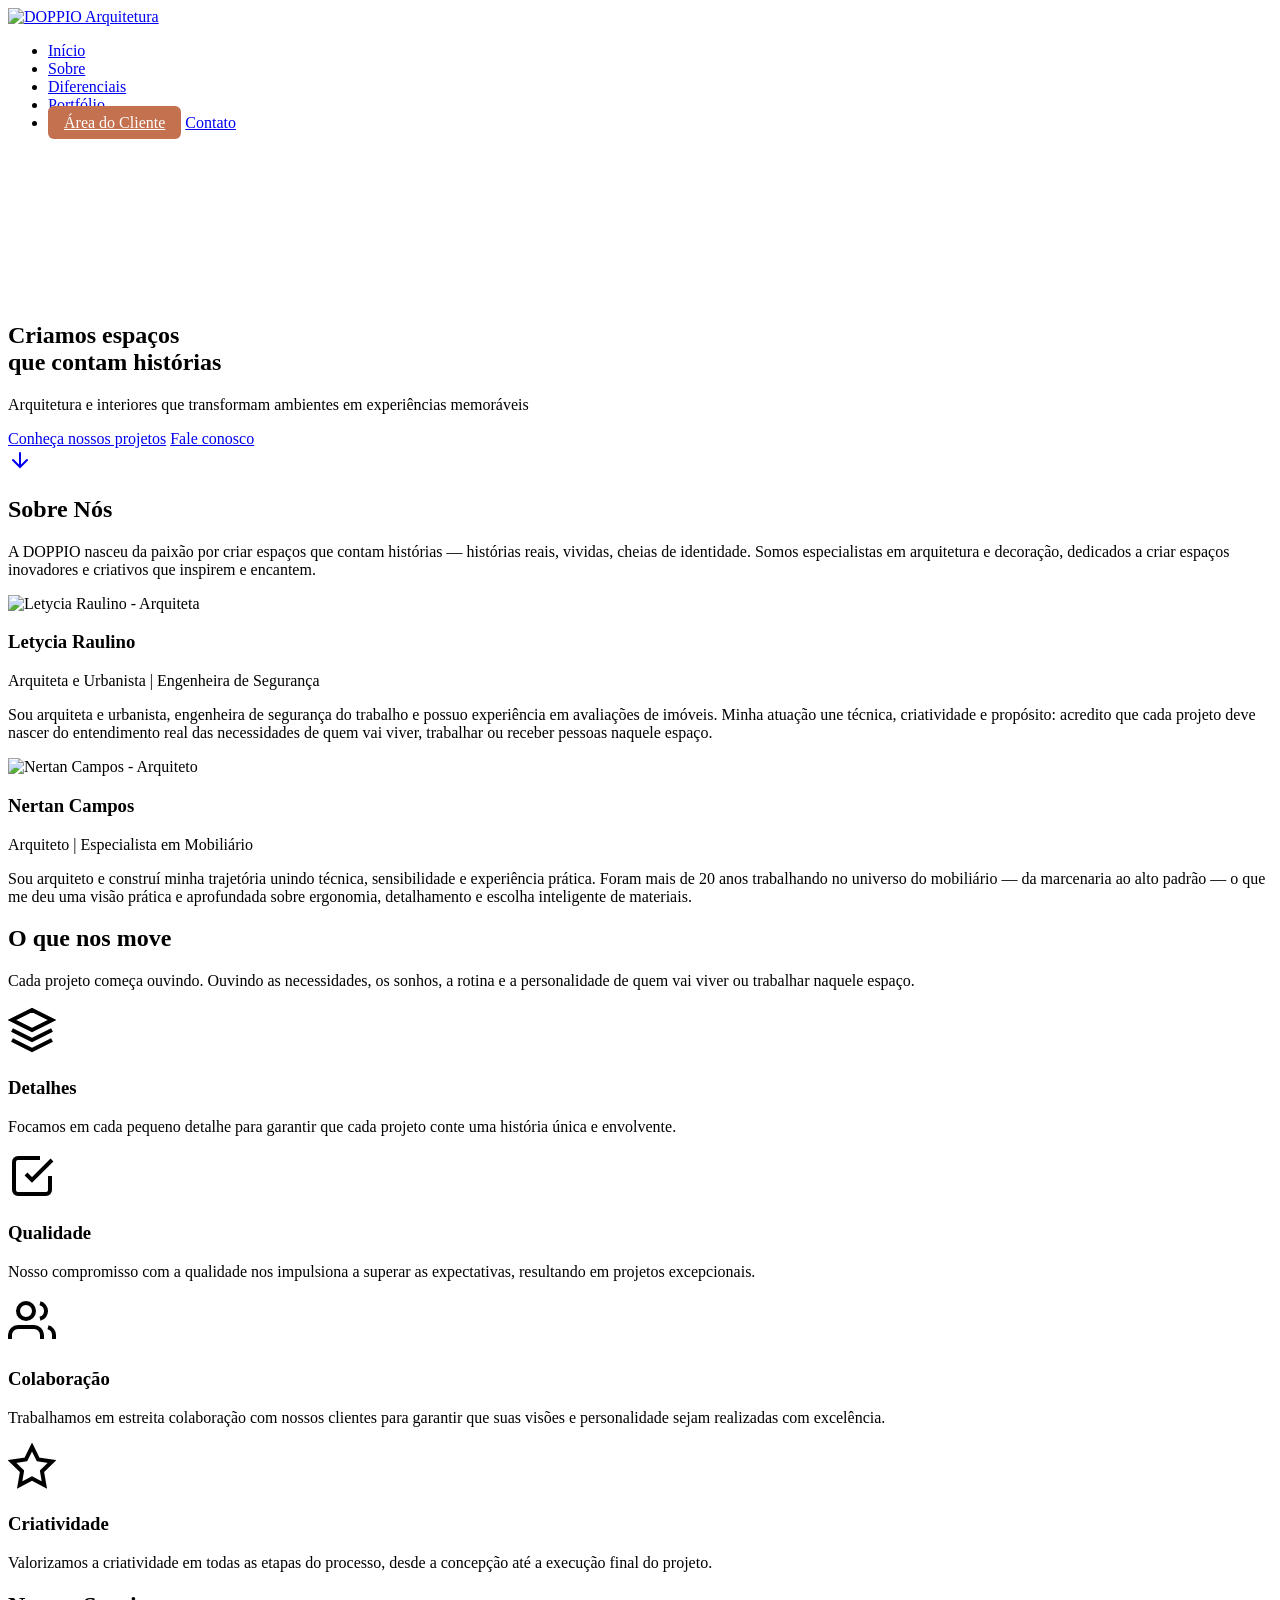
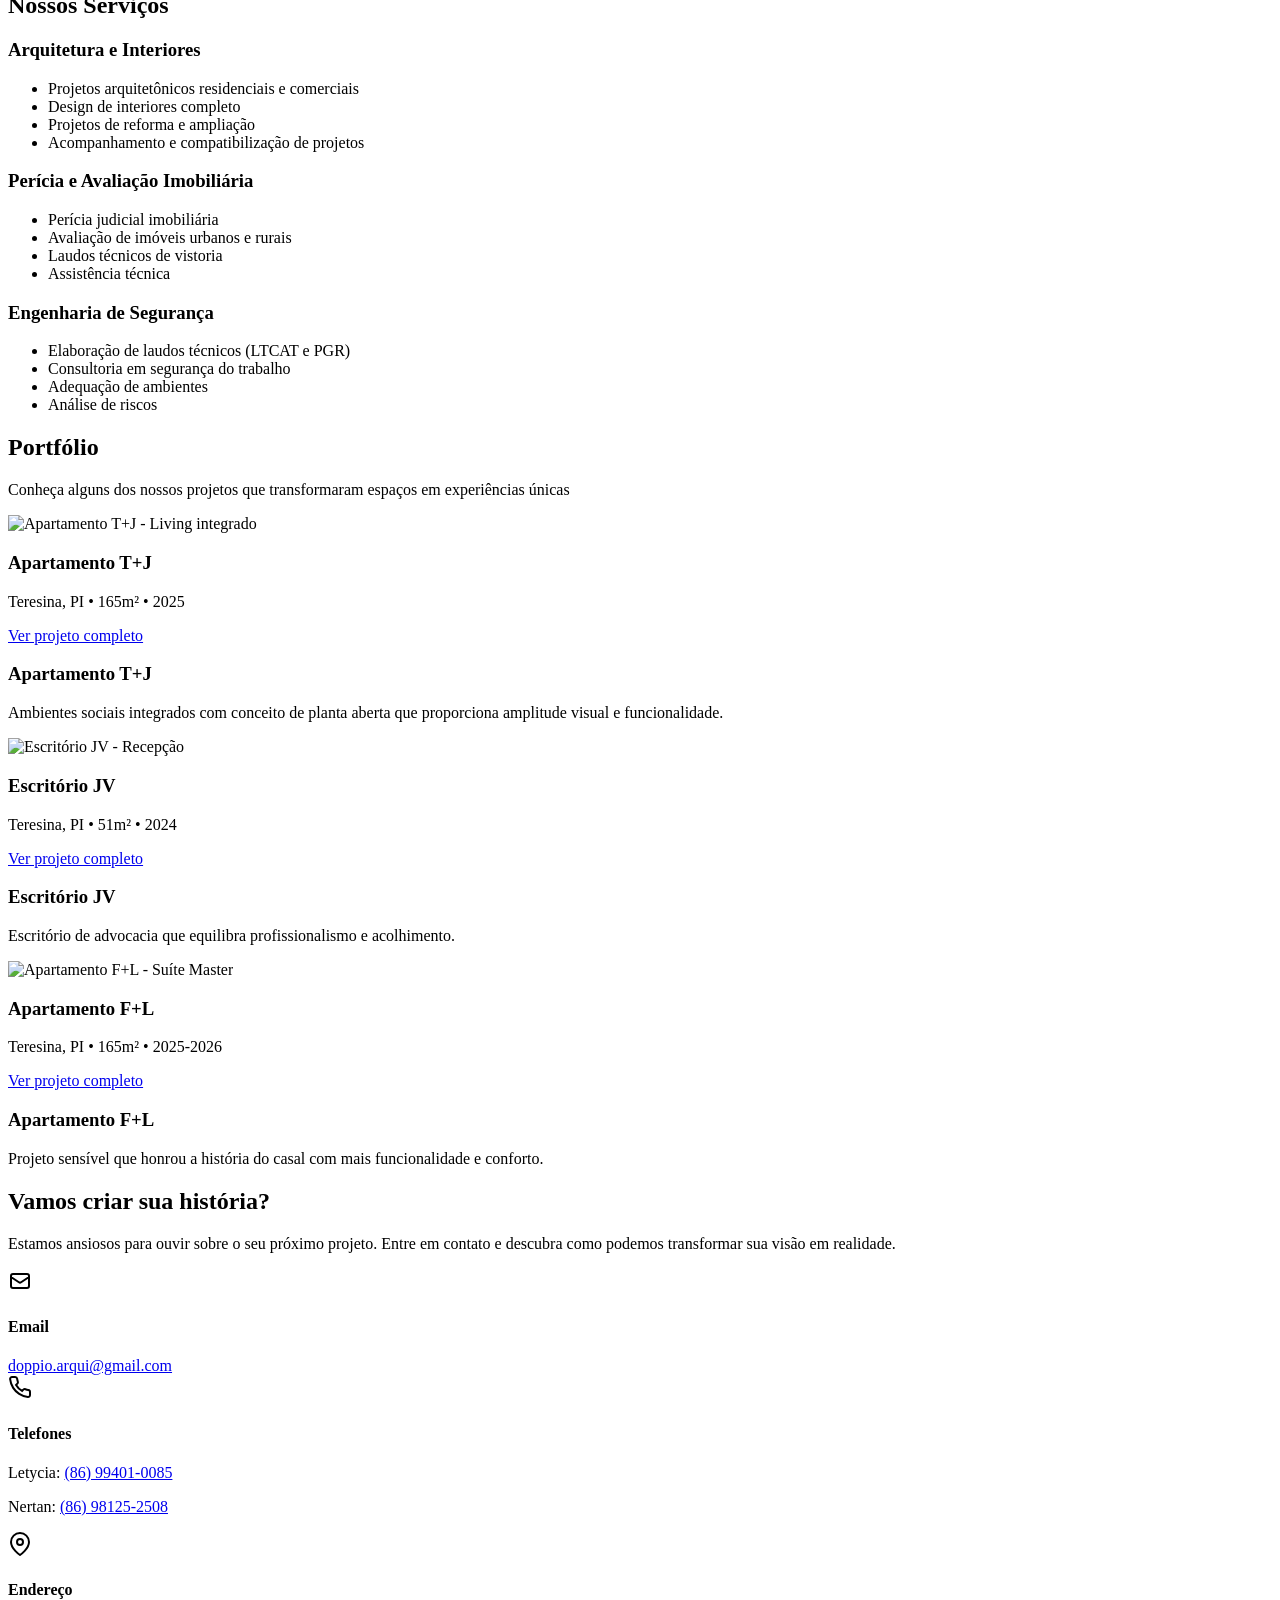
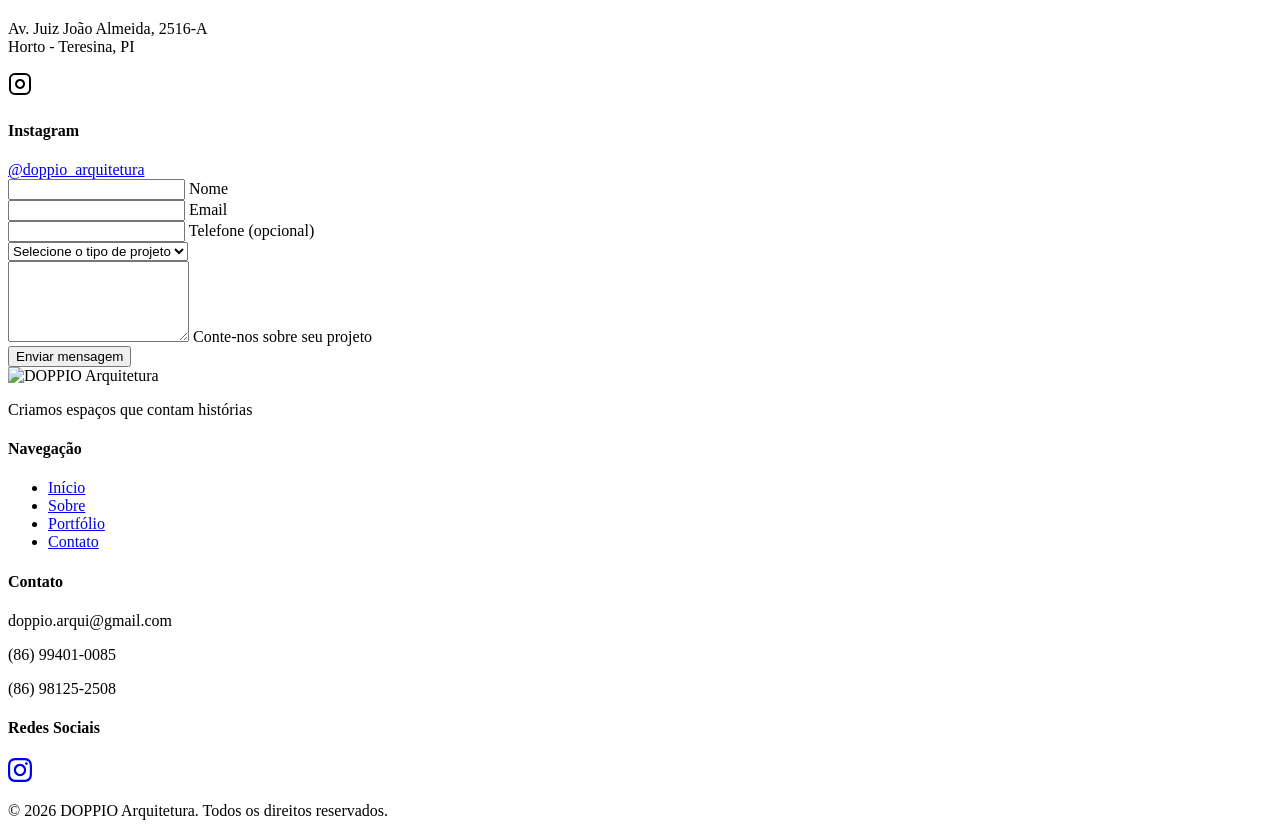
==== index.html @ f311c75b "Add files via upload" ====
<!DOCTYPE html>
<html lang="pt-BR">
<head>
    <meta charset="UTF-8">
    <meta name="viewport" content="width=device-width, initial-scale=1.0">
    <meta name="description" content="DOPPIO Arquitetura - Criamos espaços que contam histórias. Arquitetura e interiores em Teresina, Piauí.">
    <meta name="keywords" content="arquitetura, interiores, design, Teresina, Piauí, DOPPIO">
    <title>DOPPIO Arquitetura | Criamos espaços que contam histórias</title>
    
    <!-- Favicon -->
    <link rel="icon" type="image/png" href="public/images/logos/logo-preto.png">
    
    <!-- Fonts -->
    <link rel="preconnect" href="https://fonts.googleapis.com">
    <link rel="preconnect" href="https://fonts.gstatic.com" crossorigin>
    <link href="https://fonts.googleapis.com/css2?family=Montserrat:wght@300;400;500;600;700&family=Inter:wght@300;400;500;600&display=swap" rel="stylesheet">
    
    <!-- Styles -->
    <link rel="stylesheet" href="styles/main.css">
</head>
<body>
    <!-- HEADER / NAVIGATION -->
    <header class="header" id="header">
        <nav class="nav container">
            <a href="#" class="nav__logo">
                <img src="public/images/logos/logo-preto.png" alt="DOPPIO Arquitetura" class="nav__logo-img">
            </a>
            
            <div class="nav__menu" id="nav-menu">
                <ul class="nav__list">
                    <li class="nav__item"><a href="#home" class="nav__link active">Início</a></li>
                    <li class="nav__item"><a href="#sobre" class="nav__link">Sobre</a></li>
                    <li class="nav__item"><a href="#diferenciais" class="nav__link">Diferenciais</a></li>
                    <li class="nav__item"><a href="#portfolio" class="nav__link">Portfólio</a></li>
                    <li class="nav__item"><a href="https://portal.doppioarq.com.br" target="_blank" style="background: var(--terracota, #C4714F); color: white; padding: 0.5rem 1rem; border-radius: 6px;">Área do Cliente</a>
                <a href="#contato" class="nav__link nav__link--cta">Contato</a></li>
                </ul>
            </div>

            <div class="nav__toggle" id="nav-toggle">
                <span></span>
                <span></span>
                <span></span>
            </div>
        </nav>
    </header>

    <!-- HERO SECTION com vídeo -->
    <section class="hero" id="home">
        <div class="hero__video-container">
            <video class="hero__video" autoplay muted loop playsinline>
                <source src="public/videos/hero.mp4" type="video/mp4">
            </video>
            <div class="hero__overlay"></div>
        </div>
        
        <div class="hero__content">
            <h1 class="hero__title">
                Criamos espaços<br>que contam <span class="hero__title--highlight">histórias</span>
            </h1>
            <p class="hero__subtitle">
                Arquitetura e interiores que transformam ambientes em experiências memoráveis
            </p>
            <div class="hero__cta">
                <a href="#portfolio" class="btn btn--primary">Conheça nossos projetos</a>
                <a href="#contato" class="btn btn--secondary">Fale conosco</a>
            </div>
        </div>

        <a href="#sobre" class="hero__scroll">
            <svg width="24" height="24" viewBox="0 0 24 24" fill="none">
                <path d="M12 5v14M19 12l-7 7-7-7" stroke="currentColor" stroke-width="2" stroke-linecap="round"/>
            </svg>
        </a>
    </section>

    <!-- SOBRE NÓS -->
    <section class="about" id="sobre">
        <div class="container">
            <div class="about__intro">
                <h2 class="section__title">Sobre Nós</h2>
                <p class="about__intro-text">
                    A DOPPIO nasceu da paixão por criar espaços que contam histórias — histórias reais, vividas, cheias de identidade. Somos especialistas em arquitetura e decoração, dedicados a criar espaços inovadores e criativos que inspirem e encantem.
                </p>
            </div>

            <div class="about__team">
                <!-- Letycia -->
                <div class="about__member">
                    <div class="about__member-image">
                        <img src="public/images/equipe/letycia.jpg" alt="Letycia Raulino - Arquiteta">
                    </div>
                    <div class="about__member-info">
                        <h3 class="about__member-name">Letycia Raulino</h3>
                        <p class="about__member-title">Arquiteta e Urbanista | Engenheira de Segurança</p>
                        <p class="about__member-bio">
                            Sou arquiteta e urbanista, engenheira de segurança do trabalho e possuo experiência em avaliações de imóveis. Minha atuação une técnica, criatividade e propósito: acredito que cada projeto deve nascer do entendimento real das necessidades de quem vai viver, trabalhar ou receber pessoas naquele espaço.
                        </p>
                    </div>
                </div>

                <!-- Nertan -->
                <div class="about__member about__member--reverse">
                    <div class="about__member-image">
                        <img src="public/images/equipe/nertan.jpg" alt="Nertan Campos - Arquiteto">
                    </div>
                    <div class="about__member-info">
                        <h3 class="about__member-name">Nertan Campos</h3>
                        <p class="about__member-title">Arquiteto | Especialista em Mobiliário</p>
                        <p class="about__member-bio">
                            Sou arquiteto e construí minha trajetória unindo técnica, sensibilidade e experiência prática. Foram mais de 20 anos trabalhando no universo do mobiliário — da marcenaria ao alto padrão — o que me deu uma visão prática e aprofundada sobre ergonomia, detalhamento e escolha inteligente de materiais.
                        </p>
                    </div>
                </div>
            </div>
        </div>
    </section>

    <!-- O QUE NOS MOVE -->
    <section class="values">
        <div class="container">
            <h2 class="section__title">O que nos move</h2>
            <p class="values__intro">
                Cada projeto começa ouvindo. Ouvindo as necessidades, os sonhos, a rotina e a personalidade de quem vai viver ou trabalhar naquele espaço.
            </p>

            <div class="values__grid">
                <div class="value__card">
                    <div class="value__icon">
                        <svg width="48" height="48" viewBox="0 0 24 24" fill="none">
                            <path d="M12 2L2 7l10 5 10-5-10-5zM2 17l10 5 10-5M2 12l10 5 10-5" stroke="currentColor" stroke-width="2"/>
                        </svg>
                    </div>
                    <h3 class="value__title">Detalhes</h3>
                    <p class="value__text">
                        Focamos em cada pequeno detalhe para garantir que cada projeto conte uma história única e envolvente.
                    </p>
                </div>

                <div class="value__card">
                    <div class="value__icon">
                        <svg width="48" height="48" viewBox="0 0 24 24" fill="none">
                            <path d="M9 11l3 3L22 4M21 12v7a2 2 0 01-2 2H5a2 2 0 01-2-2V5a2 2 0 012-2h11" stroke="currentColor" stroke-width="2"/>
                        </svg>
                    </div>
                    <h3 class="value__title">Qualidade</h3>
                    <p class="value__text">
                        Nosso compromisso com a qualidade nos impulsiona a superar as expectativas, resultando em projetos excepcionais.
                    </p>
                </div>

                <div class="value__card">
                    <div class="value__icon">
                        <svg width="48" height="48" viewBox="0 0 24 24" fill="none">
                            <path d="M17 21v-2a4 4 0 00-4-4H5a4 4 0 00-4 4v2M23 21v-2a4 4 0 00-3-3.87M16 3.13a4 4 0 010 7.75M9 11a4 4 0 100-8 4 4 0 000 8z" stroke="currentColor" stroke-width="2"/>
                        </svg>
                    </div>
                    <h3 class="value__title">Colaboração</h3>
                    <p class="value__text">
                        Trabalhamos em estreita colaboração com nossos clientes para garantir que suas visões e personalidade sejam realizadas com excelência.
                    </p>
                </div>

                <div class="value__card">
                    <div class="value__icon">
                        <svg width="48" height="48" viewBox="0 0 24 24" fill="none">
                            <path d="M12 2l3.09 6.26L22 9.27l-5 4.87 1.18 6.88L12 17.77l-6.18 3.25L7 14.14 2 9.27l6.91-1.01L12 2z" stroke="currentColor" stroke-width="2"/>
                        </svg>
                    </div>
                    <h3 class="value__title">Criatividade</h3>
                    <p class="value__text">
                        Valorizamos a criatividade em todas as etapas do processo, desde a concepção até a execução final do projeto.
                    </p>
                </div>
            </div>
        </div>
    </section>

    <!-- DIFERENCIAIS -->
    <section class="differentials" id="diferenciais">
        <div class="container">
            <h2 class="section__title">Nossos Serviços</h2>
            
            <div class="differentials__grid">
                <div class="differential__card">
                    <h3 class="differential__title">Arquitetura e Interiores</h3>
                    <ul class="differential__list">
                        <li>Projetos arquitetônicos residenciais e comerciais</li>
                        <li>Design de interiores completo</li>
                        <li>Projetos de reforma e ampliação</li>
                        <li>Acompanhamento e compatibilização de projetos</li>
                    </ul>
                </div>

                <div class="differential__card">
                    <h3 class="differential__title">Perícia e Avaliação Imobiliária</h3>
                    <ul class="differential__list">
                        <li>Perícia judicial imobiliária</li>
                        <li>Avaliação de imóveis urbanos e rurais</li>
                        <li>Laudos técnicos de vistoria</li>
                        <li>Assistência técnica</li>
                    </ul>
                </div>

                <div class="differential__card">
                    <h3 class="differential__title">Engenharia de Segurança</h3>
                    <ul class="differential__list">
                        <li>Elaboração de laudos técnicos (LTCAT e PGR)</li>
                        <li>Consultoria em segurança do trabalho</li>
                        <li>Adequação de ambientes</li>
                        <li>Análise de riscos</li>
                    </ul>
                </div>
            </div>
        </div>
    </section>

    <!-- PORTFÓLIO -->
    <section class="portfolio" id="portfolio">
        <div class="container">
            <h2 class="section__title">Portfólio</h2>
            <p class="portfolio__intro">
                Conheça alguns dos nossos projetos que transformaram espaços em experiências únicas
            </p>

            <div class="portfolio__grid">
                <!-- Projeto 1 - Apartamento T+J -->
                <article class="portfolio__item">
                    <div class="portfolio__image">
                        <img src="public/images/projetos/apartamento-tj/01-capa.png" alt="Apartamento T+J - Living integrado">
                        <div class="portfolio__overlay">
                            <h3 class="portfolio__title">Apartamento T+J</h3>
                            <p class="portfolio__meta">Teresina, PI • 165m² • 2025</p>
                            <a href="apartamento-tj.html" class="btn btn--primary btn--small">Ver projeto completo</a>
                        </div>
                    </div>
                    <div class="portfolio__info">
                        <h3>Apartamento T+J</h3>
                        <p>Ambientes sociais integrados com conceito de planta aberta que proporciona amplitude visual e funcionalidade.</p>
                    </div>
                </article>

                <!-- Projeto 2 - Escritório JV -->
                <article class="portfolio__item">
                    <div class="portfolio__image">
                        <img src="public/images/projetos/escritorio-jv/01-capa.png" alt="Escritório JV - Recepção">
                        <div class="portfolio__overlay">
                            <h3 class="portfolio__title">Escritório JV</h3>
                            <p class="portfolio__meta">Teresina, PI • 51m² • 2024</p>
                            <a href="escritorio-jv.html" class="btn btn--primary btn--small">Ver projeto completo</a>
                        </div>
                    </div>
                    <div class="portfolio__info">
                        <h3>Escritório JV</h3>
                        <p>Escritório de advocacia que equilibra profissionalismo e acolhimento.</p>
                    </div>
                </article>

                <!-- Projeto 3 - Apartamento F+L -->
                <article class="portfolio__item">
                    <div class="portfolio__image">
                        <img src="public/images/projetos/apartamento-fl/01-capa.png" alt="Apartamento F+L - Suíte Master">
                        <div class="portfolio__overlay">
                            <h3 class="portfolio__title">Apartamento F+L</h3>
                            <p class="portfolio__meta">Teresina, PI • 165m² • 2025-2026</p>
                            <a href="apartamento-fl.html" class="btn btn--primary btn--small">Ver projeto completo</a>
                        </div>
                    </div>
                    <div class="portfolio__info">
                        <h3>Apartamento F+L</h3>
                        <p>Projeto sensível que honrou a história do casal com mais funcionalidade e conforto.</p>
                    </div>
                </article>
            </div>
        </div>
    </section>

    <!-- CONTATO -->
    <section class="contact" id="contato">
        <div class="container">
            <h2 class="section__title">Vamos criar sua história?</h2>
            <p class="contact__intro">
                Estamos ansiosos para ouvir sobre o seu próximo projeto. Entre em contato e descubra como podemos transformar sua visão em realidade.
            </p>

            <div class="contact__content">
                <div class="contact__info">
                    <div class="contact__item">
                        <svg width="24" height="24" viewBox="0 0 24 24" fill="none">
                            <path d="M3 8l7.89 5.26a2 2 0 002.22 0L21 8M5 19h14a2 2 0 002-2V7a2 2 0 00-2-2H5a2 2 0 00-2 2v10a2 2 0 002 2z" stroke="currentColor" stroke-width="2"/>
                        </svg>
                        <div>
                            <h4>Email</h4>
                            <a href="mailto:doppio.arqui@gmail.com">doppio.arqui@gmail.com</a>
                        </div>
                    </div>

                    <div class="contact__item">
                        <svg width="24" height="24" viewBox="0 0 24 24" fill="none">
                            <path d="M22 16.92v3a2 2 0 01-2.18 2 19.79 19.79 0 01-8.63-3.07 19.5 19.5 0 01-6-6 19.79 19.79 0 01-3.07-8.67A2 2 0 014.11 2h3a2 2 0 012 1.72 12.84 12.84 0 00.7 2.81 2 2 0 01-.45 2.11L8.09 9.91a16 16 0 006 6l1.27-1.27a2 2 0 012.11-.45 12.84 12.84 0 002.81.7A2 2 0 0122 16.92z" stroke="currentColor" stroke-width="2"/>
                        </svg>
                        <div>
                            <h4>Telefones</h4>
                            <p>Letycia: <a href="tel:+5586994010085">(86) 99401-0085</a></p>
                            <p>Nertan: <a href="tel:+5586981252508">(86) 98125-2508</a></p>
                        </div>
                    </div>

                    <div class="contact__item">
                        <svg width="24" height="24" viewBox="0 0 24 24" fill="none">
                            <path d="M21 10c0 7-9 13-9 13s-9-6-9-13a9 9 0 0118 0z" stroke="currentColor" stroke-width="2"/>
                            <circle cx="12" cy="10" r="3" stroke="currentColor" stroke-width="2"/>
                        </svg>
                        <div>
                            <h4>Endereço</h4>
                            <p>Av. Juiz João Almeida, 2516-A<br>Horto - Teresina, PI</p>
                        </div>
                    </div>

                    <div class="contact__item">
                        <svg width="24" height="24" viewBox="0 0 24 24" fill="none">
                            <rect x="2" y="2" width="20" height="20" rx="5" stroke="currentColor" stroke-width="2"/>
                            <path d="M16 11.37A4 4 0 1112.63 8 4 4 0 0116 11.37zM17.5 6.5h.01" stroke="currentColor" stroke-width="2"/>
                        </svg>
                        <div>
                            <h4>Instagram</h4>
                            <a href="https://instagram.com/doppio_arquitetura" target="_blank">@doppio_arquitetura</a>
                        </div>
                    </div>
                </div>

                <form class="contact__form" id="contact-form">
                    <div class="form__group">
                        <input type="text" id="name" name="name" required placeholder=" ">
                        <label for="name">Nome</label>
                    </div>

                    <div class="form__group">
                        <input type="email" id="email" name="email" required placeholder=" ">
                        <label for="email">Email</label>
                    </div>

                    <div class="form__group">
                        <input type="tel" id="phone" name="phone" placeholder=" ">
                        <label for="phone">Telefone (opcional)</label>
                    </div>

                    <div class="form__group">
                        <select id="project-type" name="project-type">
                            <option value="">Selecione o tipo de projeto</option>
                            <option value="residencial">Residencial</option>
                            <option value="comercial">Comercial</option>
                            <option value="reforma">Reforma</option>
                            <option value="pericia">Perícia/Avaliação</option>
                            <option value="outro">Outro</option>
                        </select>
                    </div>

                    <div class="form__group">
                        <textarea id="message" name="message" rows="5" required placeholder=" "></textarea>
                        <label for="message">Conte-nos sobre seu projeto</label>
                    </div>

                    <button type="submit" class="btn btn--primary btn--full">Enviar mensagem</button>
                </form>
            </div>
        </div>
    </section>

    <!-- FOOTER -->
    <footer class="footer">
        <div class="container">
            <div class="footer__content">
                <div class="footer__logo">
                    <img src="public/images/logos/logo-branco.png" alt="DOPPIO Arquitetura">
                    <p>Criamos espaços que contam histórias</p>
                </div>

                <div class="footer__links">
                    <h4>Navegação</h4>
                    <ul>
                        <li><a href="#home">Início</a></li>
                        <li><a href="#sobre">Sobre</a></li>
                        <li><a href="#portfolio">Portfólio</a></li>
                        <li><a href="#contato">Contato</a></li>
                    </ul>
                </div>

                <div class="footer__contact">
                    <h4>Contato</h4>
                    <p>doppio.arqui@gmail.com</p>
                    <p>(86) 99401-0085</p>
                    <p>(86) 98125-2508</p>
                </div>

                <div class="footer__social">
                    <h4>Redes Sociais</h4>
                    <a href="https://instagram.com/doppio_arquitetura" target="_blank">
                        <svg width="24" height="24" viewBox="0 0 24 24" fill="currentColor">
                            <path d="M12 2.163c3.204 0 3.584.012 4.85.07 3.252.148 4.771 1.691 4.919 4.919.058 1.265.069 1.645.069 4.849 0 3.205-.012 3.584-.069 4.849-.149 3.225-1.664 4.771-4.919 4.919-1.266.058-1.644.07-4.85.07-3.204 0-3.584-.012-4.849-.07-3.26-.149-4.771-1.699-4.919-4.92-.058-1.265-.07-1.644-.07-4.849 0-3.204.013-3.583.07-4.849.149-3.227 1.664-4.771 4.919-4.919 1.266-.057 1.645-.069 4.849-.069zm0-2.163c-3.259 0-3.667.014-4.947.072-4.358.2-6.78 2.618-6.98 6.98-.059 1.281-.073 1.689-.073 4.948 0 3.259.014 3.668.072 4.948.2 4.358 2.618 6.78 6.98 6.98 1.281.058 1.689.072 4.948.072 3.259 0 3.668-.014 4.948-.072 4.354-.2 6.782-2.618 6.979-6.98.059-1.28.073-1.689.073-4.948 0-3.259-.014-3.667-.072-4.947-.196-4.354-2.617-6.78-6.979-6.98-1.281-.059-1.69-.073-4.949-.073zm0 5.838c-3.403 0-6.162 2.759-6.162 6.162s2.759 6.163 6.162 6.163 6.162-2.759 6.162-6.163c0-3.403-2.759-6.162-6.162-6.162zm0 10.162c-2.209 0-4-1.79-4-4 0-2.209 1.791-4 4-4s4 1.791 4 4c0 2.21-1.791 4-4 4zm6.406-11.845c-.796 0-1.441.645-1.441 1.44s.645 1.44 1.441 1.44c.795 0 1.439-.645 1.439-1.44s-.644-1.44-1.439-1.44z"/>
                        </svg>
                    </a>
                </div>
            </div>

            <div class="footer__bottom">
                <p>&copy; 2026 DOPPIO Arquitetura. Todos os direitos reservados.</p>
            </div>
        </div>
    </footer>

    <!-- Scripts -->
    <script src="scripts/main.js"></script>
</body>
</html>
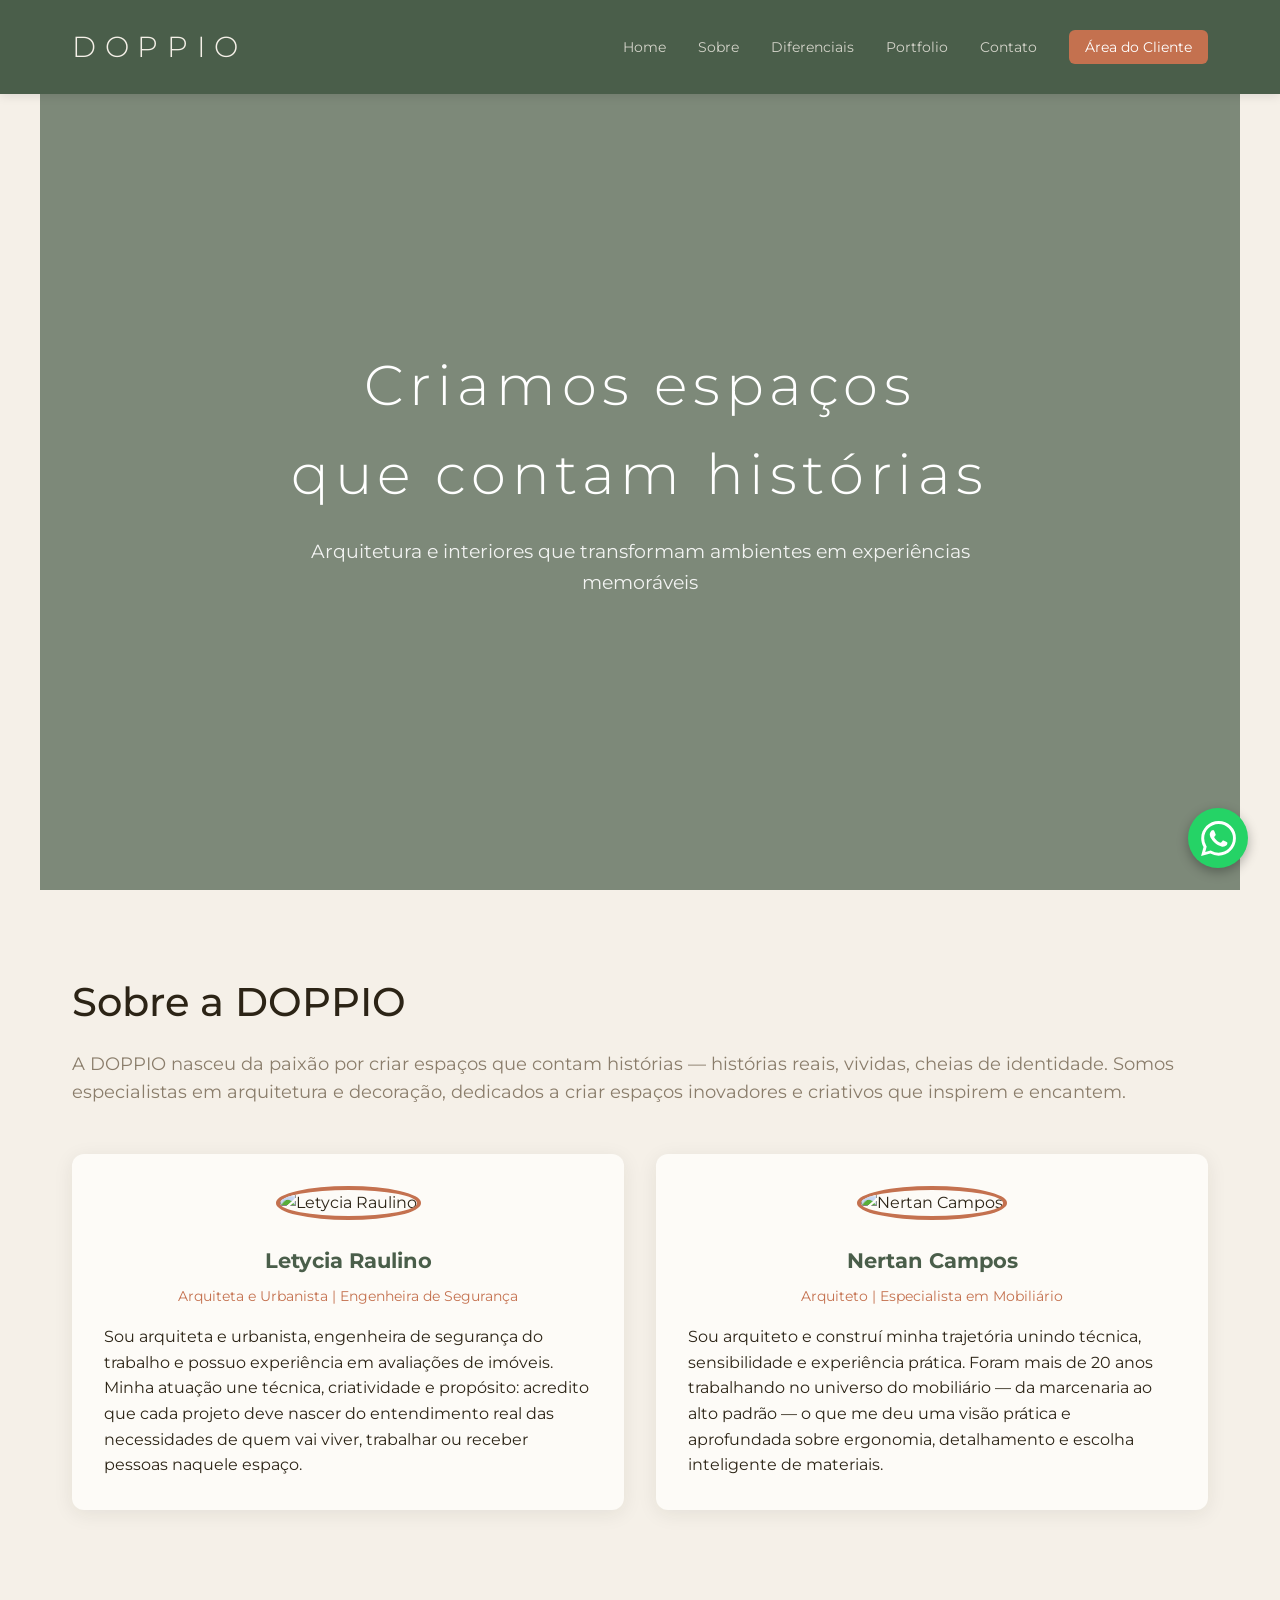
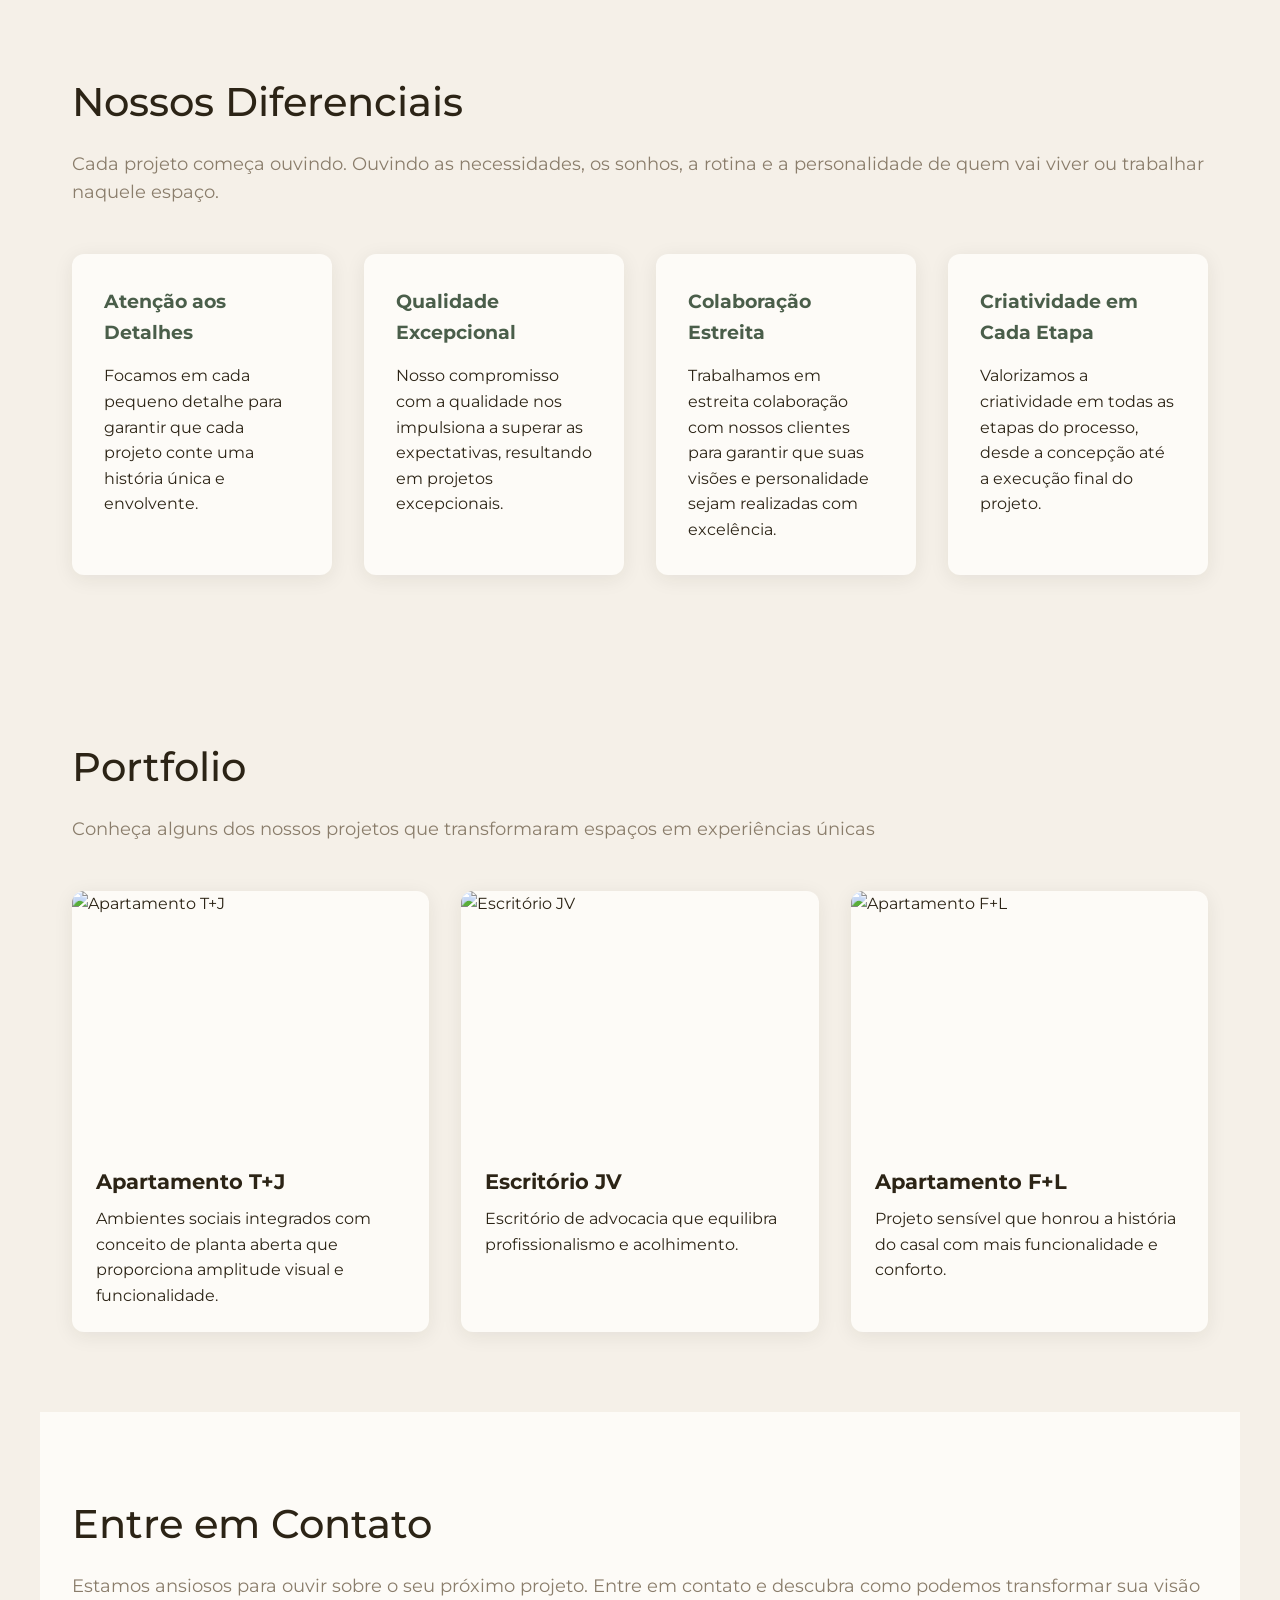
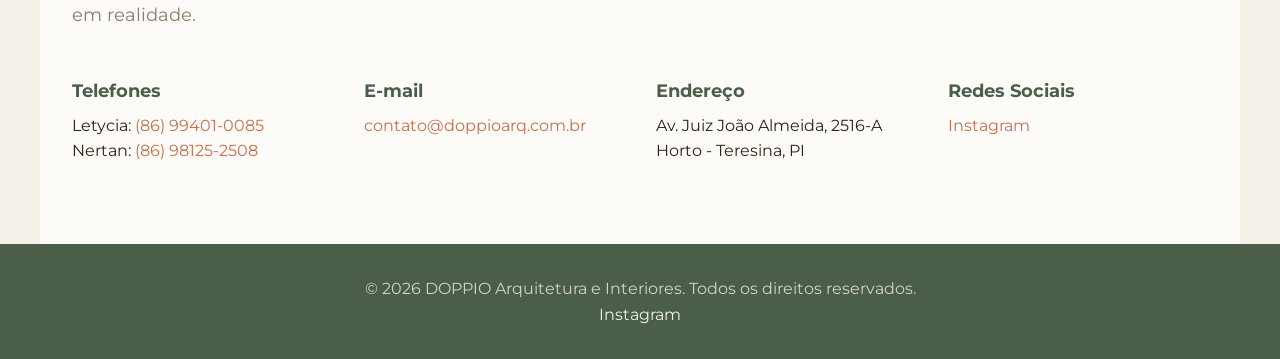
==== commit 92094210: "Atualizado" ====
--- a/index.html
+++ b/index.html
@@ -3,413 +3,648 @@
 <head>
     <meta charset="UTF-8">
     <meta name="viewport" content="width=device-width, initial-scale=1.0">
-    <meta name="description" content="DOPPIO Arquitetura - Criamos espaços que contam histórias. Arquitetura e interiores em Teresina, Piauí.">
-    <meta name="keywords" content="arquitetura, interiores, design, Teresina, Piauí, DOPPIO">
-    <title>DOPPIO Arquitetura | Criamos espaços que contam histórias</title>
-    
-    <!-- Favicon -->
-    <link rel="icon" type="image/png" href="public/images/logos/logo-preto.png">
-    
-    <!-- Fonts -->
+    <title>DOPPIO Arquitetura e Interiores - Teresina, PI</title>
     <link rel="preconnect" href="https://fonts.googleapis.com">
     <link rel="preconnect" href="https://fonts.gstatic.com" crossorigin>
-    <link href="https://fonts.googleapis.com/css2?family=Montserrat:wght@300;400;500;600;700&family=Inter:wght@300;400;500;600&display=swap" rel="stylesheet">
+    <link href="https://fonts.googleapis.com/css2?family=Montserrat:wght@300;400;500;600;700&display=swap" rel="stylesheet">
     
-    <!-- Styles -->
-    <link rel="stylesheet" href="styles/main.css">
+    <style>
+        * {
+            margin: 0;
+            padding: 0;
+            box-sizing: border-box;
+        }
+
+        :root {
+            --verde: #4A5E4A;
+            --terracota: #C4714F;
+            --terracota-dark: #A85A3A;
+            --bege: #F5F0E8;
+            --bege-dark: #EDE6D6;
+            --texto: #2C2416;
+            --texto-suave: #8A7D6B;
+            --branco: #FDFBF7;
+        }
+
+        body {
+            font-family: 'Montserrat', sans-serif;
+            background: var(--bege);
+            color: var(--texto);
+            line-height: 1.6;
+        }
+
+        header {
+            background: var(--verde);
+            padding: 1.5rem 0;
+            position: fixed;
+            width: 100%;
+            top: 0;
+            z-index: 1000;
+            box-shadow: 0 2px 10px rgba(0,0,0,0.1);
+        }
+
+        nav {
+            max-width: 1200px;
+            margin: 0 auto;
+            padding: 0 2rem;
+            display: flex;
+            justify-content: space-between;
+            align-items: center;
+        }
+
+        .logo {
+            font-size: 1.8rem;
+            font-weight: 300;
+            letter-spacing: 0.3em;
+            color: var(--bege);
+        }
+
+        nav ul {
+            display: flex;
+            list-style: none;
+            gap: 2rem;
+        }
+
+        nav a {
+            color: rgba(245, 240, 232, 0.8);
+            text-decoration: none;
+            font-size: 0.9rem;
+            transition: color 0.3s;
+        }
+
+        nav a:hover {
+            color: var(--bege);
+        }
+
+        nav a.btn-portal {
+            background: var(--terracota);
+            color: white;
+            padding: 0.5rem 1rem;
+            border-radius: 6px;
+        }
+
+        nav a.btn-portal:hover {
+            background: var(--terracota-dark);
+        }
+
+        #home {
+            margin-top: 80px;
+            position: relative;
+            min-height: 90vh;
+            display: flex;
+            align-items: center;
+            justify-content: center;
+            text-align: center;
+            color: white;
+            overflow: hidden;
+        }
+
+        #hero-video {
+            position: absolute;
+            top: 0;
+            left: 0;
+            width: 100%;
+            height: 100%;
+            object-fit: cover;
+            z-index: -2;
+        }
+
+        .hero-overlay {
+            position: absolute;
+            top: 0;
+            left: 0;
+            width: 100%;
+            height: 100%;
+            background: rgba(74, 94, 74, 0.7);
+            z-index: -1;
+        }
+
+        .hero-content {
+            max-width: 800px;
+            padding: 2rem;
+            position: relative;
+            z-index: 1;
+        }
+
+        .hero-content h1 {
+            font-size: 3.5rem;
+            font-weight: 300;
+            letter-spacing: 0.1em;
+            margin-bottom: 1rem;
+        }
+
+        .hero-content p {
+            font-size: 1.2rem;
+            margin-bottom: 2rem;
+            opacity: 0.9;
+        }
+
+        section {
+            max-width: 1200px;
+            margin: 0 auto;
+            padding: 5rem 2rem;
+        }
+
+        h2 {
+            font-size: 2.5rem;
+            font-weight: 500;
+            margin-bottom: 1rem;
+            color: var(--texto);
+        }
+
+        .subtitle {
+            font-size: 1.1rem;
+            color: var(--texto-suave);
+            margin-bottom: 3rem;
+        }
+
+        .team-grid {
+            display: grid;
+            grid-template-columns: repeat(auto-fit, minmax(300px, 1fr));
+            gap: 2rem;
+            margin-top: 3rem;
+        }
+
+        .team-member {
+            background: var(--branco);
+            padding: 2rem;
+            border-radius: 12px;
+            box-shadow: 0 4px 20px rgba(44, 36, 22, 0.08);
+            text-align: center;
+        }
+
+        .team-photo {
+            width: 150px;
+            height: 150px;
+            border-radius: 50%;
+            object-fit: cover;
+            margin: 0 auto 1.5rem;
+            border: 4px solid var(--terracota);
+        }
+
+        .team-member h3 {
+            color: var(--verde);
+            font-size: 1.3rem;
+            margin-bottom: 0.5rem;
+        }
+
+        .team-member h4 {
+            color: var(--terracota);
+            font-size: 0.9rem;
+            font-weight: 400;
+            margin-bottom: 1rem;
+        }
+
+        .team-member p {
+            text-align: left;
+        }
+
+        .cards-grid {
+            display: grid;
+            grid-template-columns: repeat(auto-fit, minmax(250px, 1fr));
+            gap: 2rem;
+            margin-top: 2rem;
+        }
+
+        .card {
+            background: var(--branco);
+            padding: 2rem;
+            border-radius: 12px;
+            box-shadow: 0 4px 20px rgba(44, 36, 22, 0.08);
+            transition: transform 0.3s;
+        }
+
+        .card:hover {
+            transform: translateY(-5px);
+        }
+
+        .card h3 {
+            font-size: 1.2rem;
+            color: var(--verde);
+            margin-bottom: 1rem;
+        }
+
+        .portfolio-grid {
+            display: grid;
+            grid-template-columns: repeat(auto-fit, minmax(350px, 1fr));
+            gap: 2rem;
+            margin-top: 2rem;
+        }
+
+        .projeto-card {
+            background: var(--branco);
+            border-radius: 12px;
+            overflow: hidden;
+            box-shadow: 0 4px 20px rgba(44, 36, 22, 0.08);
+            transition: transform 0.3s;
+            cursor: pointer;
+        }
+
+        .projeto-card:hover {
+            transform: translateY(-5px);
+        }
+
+        .projeto-img {
+            width: 100%;
+            height: 250px;
+            overflow: hidden;
+        }
+
+        .projeto-img img {
+            width: 100%;
+            height: 100%;
+            object-fit: cover;
+            transition: transform 0.3s;
+        }
+
+        .projeto-card:hover .projeto-img img {
+            transform: scale(1.1);
+        }
+
+        .projeto-info {
+            padding: 1.5rem;
+        }
+
+        .projeto-info h3 {
+            font-size: 1.3rem;
+            color: var(--texto);
+            margin-bottom: 0.5rem;
+        }
+
+        .modal {
+            display: none;
+            position: fixed;
+            top: 0;
+            left: 0;
+            width: 100%;
+            height: 100%;
+            background: rgba(0,0,0,0.95);
+            z-index: 9999;
+            padding: 2rem;
+        }
+
+        .modal.active {
+            display: flex;
+            align-items: center;
+            justify-content: center;
+        }
+
+        .modal-content {
+            max-width: 90vw;
+            max-height: 90vh;
+            background: white;
+            border-radius: 12px;
+            overflow: hidden;
+            display: flex;
+            flex-direction: column;
+        }
+
+        .modal-header {
+            padding: 1.5rem;
+            background: var(--verde);
+            color: white;
+            display: flex;
+            justify-content: space-between;
+            align-items: center;
+        }
+
+        .modal-close {
+            cursor: pointer;
+            font-size: 2rem;
+            background: var(--terracota);
+            width: 40px;
+            height: 40px;
+            display: flex;
+            align-items: center;
+            justify-content: center;
+            border-radius: 50%;
+        }
+
+        .modal-gallery {
+            display: flex;
+            overflow-x: auto;
+            padding: 2rem;
+            gap: 1rem;
+        }
+
+        .modal-gallery img {
+            max-height: 70vh;
+            border-radius: 8px;
+            cursor: pointer;
+        }
+
+        #contato {
+            background: var(--branco);
+        }
+
+        .contato-grid {
+            display: grid;
+            grid-template-columns: repeat(auto-fit, minmax(250px, 1fr));
+            gap: 2rem;
+            margin-top: 2rem;
+        }
+
+        .contato-info h3 {
+            color: var(--verde);
+            font-size: 1.1rem;
+            margin-bottom: 0.5rem;
+        }
+
+        .contato-info a {
+            color: var(--terracota);
+            text-decoration: none;
+        }
+
+        .contato-info a:hover {
+            text-decoration: underline;
+        }
+
+        footer {
+            background: var(--verde);
+            color: rgba(245, 240, 232, 0.8);
+            text-align: center;
+            padding: 2rem;
+        }
+
+        footer a {
+            color: var(--bege);
+            text-decoration: none;
+        }
+
+        .whatsapp-float {
+            position: fixed;
+            bottom: 2rem;
+            right: 2rem;
+            width: 60px;
+            height: 60px;
+            background: #25D366;
+            border-radius: 50%;
+            display: flex;
+            align-items: center;
+            justify-content: center;
+            box-shadow: 0 4px 12px rgba(0,0,0,0.3);
+            z-index: 1000;
+            transition: transform 0.3s;
+        }
+
+        .whatsapp-float:hover {
+            transform: scale(1.1);
+        }
+
+        .whatsapp-float svg {
+            width: 35px;
+            height: 35px;
+            fill: white;
+        }
+
+        @media (max-width: 768px) {
+            nav ul {
+                flex-direction: column;
+                gap: 1rem;
+            }
+
+            .hero-content h1 {
+                font-size: 2rem;
+            }
+
+            section {
+                padding: 3rem 1.5rem;
+            }
+
+            h2 {
+                font-size: 2rem;
+            }
+        }
+    </style>
 </head>
 <body>
-    <!-- HEADER / NAVIGATION -->
-    <header class="header" id="header">
-        <nav class="nav container">
-            <a href="#" class="nav__logo">
-                <img src="public/images/logos/logo-preto.png" alt="DOPPIO Arquitetura" class="nav__logo-img">
-            </a>
-            
-            <div class="nav__menu" id="nav-menu">
-                <ul class="nav__list">
-                    <li class="nav__item"><a href="#home" class="nav__link active">Início</a></li>
-                    <li class="nav__item"><a href="#sobre" class="nav__link">Sobre</a></li>
-                    <li class="nav__item"><a href="#diferenciais" class="nav__link">Diferenciais</a></li>
-                    <li class="nav__item"><a href="#portfolio" class="nav__link">Portfólio</a></li>
-                    <li class="nav__item"><a href="https://portal.doppioarq.com.br" target="_blank" style="background: var(--terracota, #C4714F); color: white; padding: 0.5rem 1rem; border-radius: 6px;">Área do Cliente</a>
-                <a href="#contato" class="nav__link nav__link--cta">Contato</a></li>
-                </ul>
-            </div>
-
-            <div class="nav__toggle" id="nav-toggle">
-                <span></span>
-                <span></span>
-                <span></span>
-            </div>
+    <header>
+        <nav>
+            <div class="logo">DOPPIO</div>
+            <ul>
+                <li><a href="#home">Home</a></li>
+                <li><a href="#sobre">Sobre</a></li>
+                <li><a href="#diferenciais">Diferenciais</a></li>
+                <li><a href="#portfolio">Portfolio</a></li>
+                <li><a href="#contato">Contato</a></li>
+                <li><a href="https://portal.doppioarq.com.br" target="_blank" class="btn-portal">Área do Cliente</a></li>
+            </ul>
         </nav>
     </header>
 
-    <!-- HERO SECTION com vídeo -->
-    <section class="hero" id="home">
-        <div class="hero__video-container">
-            <video class="hero__video" autoplay muted loop playsinline>
-                <source src="public/videos/hero.mp4" type="video/mp4">
-            </video>
-            <div class="hero__overlay"></div>
-        </div>
-        
-        <div class="hero__content">
-            <h1 class="hero__title">
-                Criamos espaços<br>que contam <span class="hero__title--highlight">histórias</span>
-            </h1>
-            <p class="hero__subtitle">
-                Arquitetura e interiores que transformam ambientes em experiências memoráveis
-            </p>
-            <div class="hero__cta">
-                <a href="#portfolio" class="btn btn--primary">Conheça nossos projetos</a>
-                <a href="#contato" class="btn btn--secondary">Fale conosco</a>
-            </div>
-        </div>
-
-        <a href="#sobre" class="hero__scroll">
-            <svg width="24" height="24" viewBox="0 0 24 24" fill="none">
-                <path d="M12 5v14M19 12l-7 7-7-7" stroke="currentColor" stroke-width="2" stroke-linecap="round"/>
-            </svg>
-        </a>
-    </section>
-
-    <!-- SOBRE NÓS -->
-    <section class="about" id="sobre">
-        <div class="container">
-            <div class="about__intro">
-                <h2 class="section__title">Sobre Nós</h2>
-                <p class="about__intro-text">
-                    A DOPPIO nasceu da paixão por criar espaços que contam histórias — histórias reais, vividas, cheias de identidade. Somos especialistas em arquitetura e decoração, dedicados a criar espaços inovadores e criativos que inspirem e encantem.
-                </p>
-            </div>
-
-            <div class="about__team">
-                <!-- Letycia -->
-                <div class="about__member">
-                    <div class="about__member-image">
-                        <img src="public/images/equipe/letycia.jpg" alt="Letycia Raulino - Arquiteta">
-                    </div>
-                    <div class="about__member-info">
-                        <h3 class="about__member-name">Letycia Raulino</h3>
-                        <p class="about__member-title">Arquiteta e Urbanista | Engenheira de Segurança</p>
-                        <p class="about__member-bio">
-                            Sou arquiteta e urbanista, engenheira de segurança do trabalho e possuo experiência em avaliações de imóveis. Minha atuação une técnica, criatividade e propósito: acredito que cada projeto deve nascer do entendimento real das necessidades de quem vai viver, trabalhar ou receber pessoas naquele espaço.
-                        </p>
-                    </div>
-                </div>
-
-                <!-- Nertan -->
-                <div class="about__member about__member--reverse">
-                    <div class="about__member-image">
-                        <img src="public/images/equipe/nertan.jpg" alt="Nertan Campos - Arquiteto">
-                    </div>
-                    <div class="about__member-info">
-                        <h3 class="about__member-name">Nertan Campos</h3>
-                        <p class="about__member-title">Arquiteto | Especialista em Mobiliário</p>
-                        <p class="about__member-bio">
-                            Sou arquiteto e construí minha trajetória unindo técnica, sensibilidade e experiência prática. Foram mais de 20 anos trabalhando no universo do mobiliário — da marcenaria ao alto padrão — o que me deu uma visão prática e aprofundada sobre ergonomia, detalhamento e escolha inteligente de materiais.
-                        </p>
-                    </div>
-                </div>
-            </div>
+    <section id="home">
+        <video id="hero-video" autoplay muted loop playsinline>
+            <source src="assets/video_hero_doppio.mp4" type="video/mp4">
+        </video>
+        <div class="hero-overlay"></div>
+        <div class="hero-content">
+            <h1>Criamos espaços<br>que contam histórias</h1>
+            <p>Arquitetura e interiores que transformam ambientes em experiências memoráveis</p>
         </div>
     </section>
 
-    <!-- O QUE NOS MOVE -->
-    <section class="values">
-        <div class="container">
-            <h2 class="section__title">O que nos move</h2>
-            <p class="values__intro">
-                Cada projeto começa ouvindo. Ouvindo as necessidades, os sonhos, a rotina e a personalidade de quem vai viver ou trabalhar naquele espaço.
-            </p>
-
-            <div class="values__grid">
-                <div class="value__card">
-                    <div class="value__icon">
-                        <svg width="48" height="48" viewBox="0 0 24 24" fill="none">
-                            <path d="M12 2L2 7l10 5 10-5-10-5zM2 17l10 5 10-5M2 12l10 5 10-5" stroke="currentColor" stroke-width="2"/>
-                        </svg>
-                    </div>
-                    <h3 class="value__title">Detalhes</h3>
-                    <p class="value__text">
-                        Focamos em cada pequeno detalhe para garantir que cada projeto conte uma história única e envolvente.
-                    </p>
-                </div>
-
-                <div class="value__card">
-                    <div class="value__icon">
-                        <svg width="48" height="48" viewBox="0 0 24 24" fill="none">
-                            <path d="M9 11l3 3L22 4M21 12v7a2 2 0 01-2 2H5a2 2 0 01-2-2V5a2 2 0 012-2h11" stroke="currentColor" stroke-width="2"/>
-                        </svg>
-                    </div>
-                    <h3 class="value__title">Qualidade</h3>
-                    <p class="value__text">
-                        Nosso compromisso com a qualidade nos impulsiona a superar as expectativas, resultando em projetos excepcionais.
-                    </p>
-                </div>
-
-                <div class="value__card">
-                    <div class="value__icon">
-                        <svg width="48" height="48" viewBox="0 0 24 24" fill="none">
-                            <path d="M17 21v-2a4 4 0 00-4-4H5a4 4 0 00-4 4v2M23 21v-2a4 4 0 00-3-3.87M16 3.13a4 4 0 010 7.75M9 11a4 4 0 100-8 4 4 0 000 8z" stroke="currentColor" stroke-width="2"/>
-                        </svg>
-                    </div>
-                    <h3 class="value__title">Colaboração</h3>
-                    <p class="value__text">
-                        Trabalhamos em estreita colaboração com nossos clientes para garantir que suas visões e personalidade sejam realizadas com excelência.
-                    </p>
-                </div>
-
-                <div class="value__card">
-                    <div class="value__icon">
-                        <svg width="48" height="48" viewBox="0 0 24 24" fill="none">
-                            <path d="M12 2l3.09 6.26L22 9.27l-5 4.87 1.18 6.88L12 17.77l-6.18 3.25L7 14.14 2 9.27l6.91-1.01L12 2z" stroke="currentColor" stroke-width="2"/>
-                        </svg>
-                    </div>
-                    <h3 class="value__title">Criatividade</h3>
-                    <p class="value__text">
-                        Valorizamos a criatividade em todas as etapas do processo, desde a concepção até a execução final do projeto.
-                    </p>
-                </div>
+    <section id="sobre">
+        <h2>Sobre a DOPPIO</h2>
+        <p class="subtitle">A DOPPIO nasceu da paixão por criar espaços que contam histórias — histórias reais, vividas, cheias de identidade. Somos especialistas em arquitetura e decoração, dedicados a criar espaços inovadores e criativos que inspirem e encantem.</p>
+
+        <div class="team-grid">
+            <div class="team-member">
+                <img src="assets/team/letycia.jpg" alt="Letycia Raulino" class="team-photo">
+                <h3>Letycia Raulino</h3>
+                <h4>Arquiteta e Urbanista | Engenheira de Segurança</h4>
+                <p>Sou arquiteta e urbanista, engenheira de segurança do trabalho e possuo experiência em avaliações de imóveis. Minha atuação une técnica, criatividade e propósito: acredito que cada projeto deve nascer do entendimento real das necessidades de quem vai viver, trabalhar ou receber pessoas naquele espaço.</p>
+            </div>
+
+            <div class="team-member">
+                <img src="assets/team/nertan.jpg" alt="Nertan Campos" class="team-photo">
+                <h3>Nertan Campos</h3>
+                <h4>Arquiteto | Especialista em Mobiliário</h4>
+                <p>Sou arquiteto e construí minha trajetória unindo técnica, sensibilidade e experiência prática. Foram mais de 20 anos trabalhando no universo do mobiliário — da marcenaria ao alto padrão — o que me deu uma visão prática e aprofundada sobre ergonomia, detalhamento e escolha inteligente de materiais.</p>
             </div>
         </div>
     </section>
 
-    <!-- DIFERENCIAIS -->
-    <section class="differentials" id="diferenciais">
-        <div class="container">
-            <h2 class="section__title">Nossos Serviços</h2>
-            
-            <div class="differentials__grid">
-                <div class="differential__card">
-                    <h3 class="differential__title">Arquitetura e Interiores</h3>
-                    <ul class="differential__list">
-                        <li>Projetos arquitetônicos residenciais e comerciais</li>
-                        <li>Design de interiores completo</li>
-                        <li>Projetos de reforma e ampliação</li>
-                        <li>Acompanhamento e compatibilização de projetos</li>
-                    </ul>
-                </div>
-
-                <div class="differential__card">
-                    <h3 class="differential__title">Perícia e Avaliação Imobiliária</h3>
-                    <ul class="differential__list">
-                        <li>Perícia judicial imobiliária</li>
-                        <li>Avaliação de imóveis urbanos e rurais</li>
-                        <li>Laudos técnicos de vistoria</li>
-                        <li>Assistência técnica</li>
-                    </ul>
-                </div>
-
-                <div class="differential__card">
-                    <h3 class="differential__title">Engenharia de Segurança</h3>
-                    <ul class="differential__list">
-                        <li>Elaboração de laudos técnicos (LTCAT e PGR)</li>
-                        <li>Consultoria em segurança do trabalho</li>
-                        <li>Adequação de ambientes</li>
-                        <li>Análise de riscos</li>
-                    </ul>
-                </div>
+    <section id="diferenciais">
+        <h2>Nossos Diferenciais</h2>
+        <p class="subtitle">Cada projeto começa ouvindo. Ouvindo as necessidades, os sonhos, a rotina e a personalidade de quem vai viver ou trabalhar naquele espaço.</p>
+
+        <div class="cards-grid">
+            <div class="card">
+                <h3>Atenção aos Detalhes</h3>
+                <p>Focamos em cada pequeno detalhe para garantir que cada projeto conte uma história única e envolvente.</p>
+            </div>
+
+            <div class="card">
+                <h3>Qualidade Excepcional</h3>
+                <p>Nosso compromisso com a qualidade nos impulsiona a superar as expectativas, resultando em projetos excepcionais.</p>
+            </div>
+
+            <div class="card">
+                <h3>Colaboração Estreita</h3>
+                <p>Trabalhamos em estreita colaboração com nossos clientes para garantir que suas visões e personalidade sejam realizadas com excelência.</p>
+            </div>
+
+            <div class="card">
+                <h3>Criatividade em Cada Etapa</h3>
+                <p>Valorizamos a criatividade em todas as etapas do processo, desde a concepção até a execução final do projeto.</p>
             </div>
         </div>
     </section>
 
-    <!-- PORTFÓLIO -->
-    <section class="portfolio" id="portfolio">
-        <div class="container">
-            <h2 class="section__title">Portfólio</h2>
-            <p class="portfolio__intro">
-                Conheça alguns dos nossos projetos que transformaram espaços em experiências únicas
-            </p>
-
-            <div class="portfolio__grid">
-                <!-- Projeto 1 - Apartamento T+J -->
-                <article class="portfolio__item">
-                    <div class="portfolio__image">
-                        <img src="public/images/projetos/apartamento-tj/01-capa.png" alt="Apartamento T+J - Living integrado">
-                        <div class="portfolio__overlay">
-                            <h3 class="portfolio__title">Apartamento T+J</h3>
-                            <p class="portfolio__meta">Teresina, PI • 165m² • 2025</p>
-                            <a href="apartamento-tj.html" class="btn btn--primary btn--small">Ver projeto completo</a>
-                        </div>
-                    </div>
-                    <div class="portfolio__info">
-                        <h3>Apartamento T+J</h3>
-                        <p>Ambientes sociais integrados com conceito de planta aberta que proporciona amplitude visual e funcionalidade.</p>
-                    </div>
-                </article>
-
-                <!-- Projeto 2 - Escritório JV -->
-                <article class="portfolio__item">
-                    <div class="portfolio__image">
-                        <img src="public/images/projetos/escritorio-jv/01-capa.png" alt="Escritório JV - Recepção">
-                        <div class="portfolio__overlay">
-                            <h3 class="portfolio__title">Escritório JV</h3>
-                            <p class="portfolio__meta">Teresina, PI • 51m² • 2024</p>
-                            <a href="escritorio-jv.html" class="btn btn--primary btn--small">Ver projeto completo</a>
-                        </div>
-                    </div>
-                    <div class="portfolio__info">
-                        <h3>Escritório JV</h3>
-                        <p>Escritório de advocacia que equilibra profissionalismo e acolhimento.</p>
-                    </div>
-                </article>
-
-                <!-- Projeto 3 - Apartamento F+L -->
-                <article class="portfolio__item">
-                    <div class="portfolio__image">
-                        <img src="public/images/projetos/apartamento-fl/01-capa.png" alt="Apartamento F+L - Suíte Master">
-                        <div class="portfolio__overlay">
-                            <h3 class="portfolio__title">Apartamento F+L</h3>
-                            <p class="portfolio__meta">Teresina, PI • 165m² • 2025-2026</p>
-                            <a href="apartamento-fl.html" class="btn btn--primary btn--small">Ver projeto completo</a>
-                        </div>
-                    </div>
-                    <div class="portfolio__info">
-                        <h3>Apartamento F+L</h3>
-                        <p>Projeto sensível que honrou a história do casal com mais funcionalidade e conforto.</p>
-                    </div>
-                </article>
+    <section id="portfolio">
+        <h2>Portfolio</h2>
+        <p class="subtitle">Conheça alguns dos nossos projetos que transformaram espaços em experiências únicas</p>
+
+        <div class="portfolio-grid">
+            <div class="projeto-card" onclick="openGallery('tj')">
+                <div class="projeto-img">
+                    <img src="assets/tj/Foto1_capa.jpg" alt="Apartamento T+J">
+                </div>
+                <div class="projeto-info">
+                    <h3>Apartamento T+J</h3>
+                    <p>Ambientes sociais integrados com conceito de planta aberta que proporciona amplitude visual e funcionalidade.</p>
+                </div>
+            </div>
+
+            <div class="projeto-card" onclick="openGallery('jv')">
+                <div class="projeto-img">
+                    <img src="assets/jv/Foto-1.jpg" alt="Escritório JV">
+                </div>
+                <div class="projeto-info">
+                    <h3>Escritório JV</h3>
+                    <p>Escritório de advocacia que equilibra profissionalismo e acolhimento.</p>
+                </div>
+            </div>
+
+            <div class="projeto-card" onclick="openGallery('fl')">
+                <div class="projeto-img">
+                    <img src="assets/fl/Foto1.jpg" alt="Apartamento F+L">
+                </div>
+                <div class="projeto-info">
+                    <h3>Apartamento F+L</h3>
+                    <p>Projeto sensível que honrou a história do casal com mais funcionalidade e conforto.</p>
+                </div>
             </div>
         </div>
     </section>
 
-    <!-- CONTATO -->
-    <section class="contact" id="contato">
-        <div class="container">
-            <h2 class="section__title">Vamos criar sua história?</h2>
-            <p class="contact__intro">
-                Estamos ansiosos para ouvir sobre o seu próximo projeto. Entre em contato e descubra como podemos transformar sua visão em realidade.
-            </p>
-
-            <div class="contact__content">
-                <div class="contact__info">
-                    <div class="contact__item">
-                        <svg width="24" height="24" viewBox="0 0 24 24" fill="none">
-                            <path d="M3 8l7.89 5.26a2 2 0 002.22 0L21 8M5 19h14a2 2 0 002-2V7a2 2 0 00-2-2H5a2 2 0 00-2 2v10a2 2 0 002 2z" stroke="currentColor" stroke-width="2"/>
-                        </svg>
-                        <div>
-                            <h4>Email</h4>
-                            <a href="mailto:doppio.arqui@gmail.com">doppio.arqui@gmail.com</a>
-                        </div>
-                    </div>
-
-                    <div class="contact__item">
-                        <svg width="24" height="24" viewBox="0 0 24 24" fill="none">
-                            <path d="M22 16.92v3a2 2 0 01-2.18 2 19.79 19.79 0 01-8.63-3.07 19.5 19.5 0 01-6-6 19.79 19.79 0 01-3.07-8.67A2 2 0 014.11 2h3a2 2 0 012 1.72 12.84 12.84 0 00.7 2.81 2 2 0 01-.45 2.11L8.09 9.91a16 16 0 006 6l1.27-1.27a2 2 0 012.11-.45 12.84 12.84 0 002.81.7A2 2 0 0122 16.92z" stroke="currentColor" stroke-width="2"/>
-                        </svg>
-                        <div>
-                            <h4>Telefones</h4>
-                            <p>Letycia: <a href="tel:+5586994010085">(86) 99401-0085</a></p>
-                            <p>Nertan: <a href="tel:+5586981252508">(86) 98125-2508</a></p>
-                        </div>
-                    </div>
-
-                    <div class="contact__item">
-                        <svg width="24" height="24" viewBox="0 0 24 24" fill="none">
-                            <path d="M21 10c0 7-9 13-9 13s-9-6-9-13a9 9 0 0118 0z" stroke="currentColor" stroke-width="2"/>
-                            <circle cx="12" cy="10" r="3" stroke="currentColor" stroke-width="2"/>
-                        </svg>
-                        <div>
-                            <h4>Endereço</h4>
-                            <p>Av. Juiz João Almeida, 2516-A<br>Horto - Teresina, PI</p>
-                        </div>
-                    </div>
-
-                    <div class="contact__item">
-                        <svg width="24" height="24" viewBox="0 0 24 24" fill="none">
-                            <rect x="2" y="2" width="20" height="20" rx="5" stroke="currentColor" stroke-width="2"/>
-                            <path d="M16 11.37A4 4 0 1112.63 8 4 4 0 0116 11.37zM17.5 6.5h.01" stroke="currentColor" stroke-width="2"/>
-                        </svg>
-                        <div>
-                            <h4>Instagram</h4>
-                            <a href="https://instagram.com/doppio_arquitetura" target="_blank">@doppio_arquitetura</a>
-                        </div>
-                    </div>
-                </div>
-
-                <form class="contact__form" id="contact-form">
-                    <div class="form__group">
-                        <input type="text" id="name" name="name" required placeholder=" ">
-                        <label for="name">Nome</label>
-                    </div>
-
-                    <div class="form__group">
-                        <input type="email" id="email" name="email" required placeholder=" ">
-                        <label for="email">Email</label>
-                    </div>
-
-                    <div class="form__group">
-                        <input type="tel" id="phone" name="phone" placeholder=" ">
-                        <label for="phone">Telefone (opcional)</label>
-                    </div>
-
-                    <div class="form__group">
-                        <select id="project-type" name="project-type">
-                            <option value="">Selecione o tipo de projeto</option>
-                            <option value="residencial">Residencial</option>
-                            <option value="comercial">Comercial</option>
-                            <option value="reforma">Reforma</option>
-                            <option value="pericia">Perícia/Avaliação</option>
-                            <option value="outro">Outro</option>
-                        </select>
-                    </div>
-
-                    <div class="form__group">
-                        <textarea id="message" name="message" rows="5" required placeholder=" "></textarea>
-                        <label for="message">Conte-nos sobre seu projeto</label>
-                    </div>
-
-                    <button type="submit" class="btn btn--primary btn--full">Enviar mensagem</button>
-                </form>
+    <section id="contato">
+        <h2>Entre em Contato</h2>
+        <p class="subtitle">Estamos ansiosos para ouvir sobre o seu próximo projeto. Entre em contato e descubra como podemos transformar sua visão em realidade.</p>
+
+        <div class="contato-grid">
+            <div class="contato-info">
+                <h3>Telefones</h3>
+                <p>Letycia: <a href="tel:+5586994010085">(86) 99401-0085</a></p>
+                <p>Nertan: <a href="tel:+5586981252508">(86) 98125-2508</a></p>
+            </div>
+
+            <div class="contato-info">
+                <h3>E-mail</h3>
+                <p><a href="mailto:contato@doppioarq.com.br">contato@doppioarq.com.br</a></p>
+            </div>
+
+            <div class="contato-info">
+                <h3>Endereço</h3>
+                <p>Av. Juiz João Almeida, 2516-A<br>Horto - Teresina, PI</p>
+            </div>
+
+            <div class="contato-info">
+                <h3>Redes Sociais</h3>
+                <p><a href="https://instagram.com/doppioarquitetura" target="_blank">Instagram</a></p>
             </div>
         </div>
     </section>
 
-    <!-- FOOTER -->
-    <footer class="footer">
-        <div class="container">
-            <div class="footer__content">
-                <div class="footer__logo">
-                    <img src="public/images/logos/logo-branco.png" alt="DOPPIO Arquitetura">
-                    <p>Criamos espaços que contam histórias</p>
-                </div>
-
-                <div class="footer__links">
-                    <h4>Navegação</h4>
-                    <ul>
-                        <li><a href="#home">Início</a></li>
-                        <li><a href="#sobre">Sobre</a></li>
-                        <li><a href="#portfolio">Portfólio</a></li>
-                        <li><a href="#contato">Contato</a></li>
-                    </ul>
-                </div>
-
-                <div class="footer__contact">
-                    <h4>Contato</h4>
-                    <p>doppio.arqui@gmail.com</p>
-                    <p>(86) 99401-0085</p>
-                    <p>(86) 98125-2508</p>
-                </div>
-
-                <div class="footer__social">
-                    <h4>Redes Sociais</h4>
-                    <a href="https://instagram.com/doppio_arquitetura" target="_blank">
-                        <svg width="24" height="24" viewBox="0 0 24 24" fill="currentColor">
-                            <path d="M12 2.163c3.204 0 3.584.012 4.85.07 3.252.148 4.771 1.691 4.919 4.919.058 1.265.069 1.645.069 4.849 0 3.205-.012 3.584-.069 4.849-.149 3.225-1.664 4.771-4.919 4.919-1.266.058-1.644.07-4.85.07-3.204 0-3.584-.012-4.849-.07-3.26-.149-4.771-1.699-4.919-4.92-.058-1.265-.07-1.644-.07-4.849 0-3.204.013-3.583.07-4.849.149-3.227 1.664-4.771 4.919-4.919 1.266-.057 1.645-.069 4.849-.069zm0-2.163c-3.259 0-3.667.014-4.947.072-4.358.2-6.78 2.618-6.98 6.98-.059 1.281-.073 1.689-.073 4.948 0 3.259.014 3.668.072 4.948.2 4.358 2.618 6.78 6.98 6.98 1.281.058 1.689.072 4.948.072 3.259 0 3.668-.014 4.948-.072 4.354-.2 6.782-2.618 6.979-6.98.059-1.28.073-1.689.073-4.948 0-3.259-.014-3.667-.072-4.947-.196-4.354-2.617-6.78-6.979-6.98-1.281-.059-1.69-.073-4.949-.073zm0 5.838c-3.403 0-6.162 2.759-6.162 6.162s2.759 6.163 6.162 6.163 6.162-2.759 6.162-6.163c0-3.403-2.759-6.162-6.162-6.162zm0 10.162c-2.209 0-4-1.79-4-4 0-2.209 1.791-4 4-4s4 1.791 4 4c0 2.21-1.791 4-4 4zm6.406-11.845c-.796 0-1.441.645-1.441 1.44s.645 1.44 1.441 1.44c.795 0 1.439-.645 1.439-1.44s-.644-1.44-1.439-1.44z"/>
-                        </svg>
-                    </a>
-                </div>
-            </div>
-
-            <div class="footer__bottom">
-                <p>&copy; 2026 DOPPIO Arquitetura. Todos os direitos reservados.</p>
-            </div>
+    <footer>
+        <p>&copy; 2026 DOPPIO Arquitetura e Interiores. Todos os direitos reservados.</p>
+        <p><a href="https://instagram.com/doppioarquitetura" target="_blank">Instagram</a></p>
+    </footer>
+
+    <a href="https://wa.me/5586981252508?text=Olá!%20Vim%20do%20site" target="_blank" class="whatsapp-float">
+        <svg viewBox="0 0 24 24">
+            <path d="M17.472 14.382c-.297-.149-1.758-.867-2.03-.967-.273-.099-.471-.148-.67.15-.197.297-.767.966-.94 1.164-.173.199-.347.223-.644.075-.297-.15-1.255-.463-2.39-1.475-.883-.788-1.48-1.761-1.653-2.059-.173-.297-.018-.458.13-.606.134-.133.298-.347.446-.52.149-.174.198-.298.298-.497.099-.198.05-.371-.025-.52-.075-.149-.669-1.612-.916-2.207-.242-.579-.487-.5-.669-.51-.173-.008-.371-.01-.57-.01-.198 0-.52.074-.792.372-.272.297-1.04 1.016-1.04 2.479 0 1.462 1.065 2.875 1.213 3.074.149.198 2.096 3.2 5.077 4.487.709.306 1.262.489 1.694.625.712.227 1.36.195 1.871.118.571-.085 1.758-.719 2.006-1.413.248-.694.248-1.289.173-1.413-.074-.124-.272-.198-.57-.347m-5.421 7.403h-.004a9.87 9.87 0 01-5.031-1.378l-.361-.214-3.741.982.998-3.648-.235-.374a9.86 9.86 0 01-1.51-5.26c.001-5.45 4.436-9.884 9.888-9.884 2.64 0 5.122 1.03 6.988 2.898a9.825 9.825 0 012.893 6.994c-.003 5.45-4.437 9.884-9.885 9.884m8.413-18.297A11.815 11.815 0 0012.05 0C5.495 0 .16 5.335.157 11.892c0 2.096.547 4.142 1.588 5.945L.057 24l6.305-1.654a11.882 11.882 0 005.683 1.448h.005c6.554 0 11.890-5.335 11.893-11.893a11.821 11.821 0 00-3.48-8.413Z"/>
+        </svg>
+    </a>
+
+    <div id="gallery-modal" class="modal">
+        <div class="modal-content">
+            <div class="modal-header">
+                <h3 id="modal-title">Projeto</h3>
+                <span class="modal-close" onclick="closeGallery()">&times;</span>
+            </div>
+            <div class="modal-gallery" id="modal-gallery"></div>
         </div>
-    </footer>
-
-    <!-- Scripts -->
-    <script src="scripts/main.js"></script>
+    </div>
+
+    <script>
+        const projects = {
+            tj: {
+                title: 'Apartamento T+J',
+                images: [
+                    'assets/tj/Foto1_capa.jpg',
+                    'assets/tj/Foto2.jpg',
+                    'assets/tj/Foto3.jpg',
+                    'assets/tj/Foto4.jpg',
+                    'assets/tj/Foto5.jpg',
+                    'assets/tj/Foto6.jpg'
+                ]
+            },
+            jv: {
+                title: 'Escritório JV',
+                images: [
+                    'assets/jv/Foto-1.jpg',
+                    'assets/jv/Foto-2.jpg',
+                    'assets/jv/Foto-3.jpg',
+                    'assets/jv/Foto-4.jpg',
+                    'assets/jv/Foto-5.jpg'
+                ]
+            },
+            fl: {
+                title: 'Apartamento F+L',
+                images: [
+                    'assets/fl/Foto0.jpg',
+                    'assets/fl/Foto1.jpg',
+                    'assets/fl/Foto2.jpg',
+                    'assets/fl/Foto3.jpg',
+                    'assets/fl/Foto4.jpg',
+                    'assets/fl/Foto5.jpg',
+                    'assets/fl/Foto6.jpg'
+                ]
+            }
+        };
+
+        function openGallery(projectId) {
+            const project = projects[projectId];
+            const modal = document.getElementById('gallery-modal');
+            const title = document.getElementById('modal-title');
+            const gallery = document.getElementById('modal-gallery');
+
+            title.textContent = project.title;
+            gallery.innerHTML = project.images.map(img => 
+                `<img src="${img}" alt="${project.title}" onclick="window.open(this.src, '_blank')">`
+            ).join('');
+
+            modal.classList.add('active');
+        }
+
+        function closeGallery() {
+            document.getElementById('gallery-modal').classList.remove('active');
+        }
+
+        document.getElementById('gallery-modal').addEventListener('click', function(e) {
+            if (e.target === this) closeGallery();
+        });
+
+        document.querySelectorAll('a[href^="#"]').forEach(anchor => {
+            anchor.addEventListener('click', function (e) {
+                e.preventDefault();
+                const target = document.querySelector(this.getAttribute('href'));
+                if (target) {
+                    target.scrollIntoView({ behavior: 'smooth', block: 'start' });
+                }
+            });
+        });
+    </script>
 </body>
 </html>
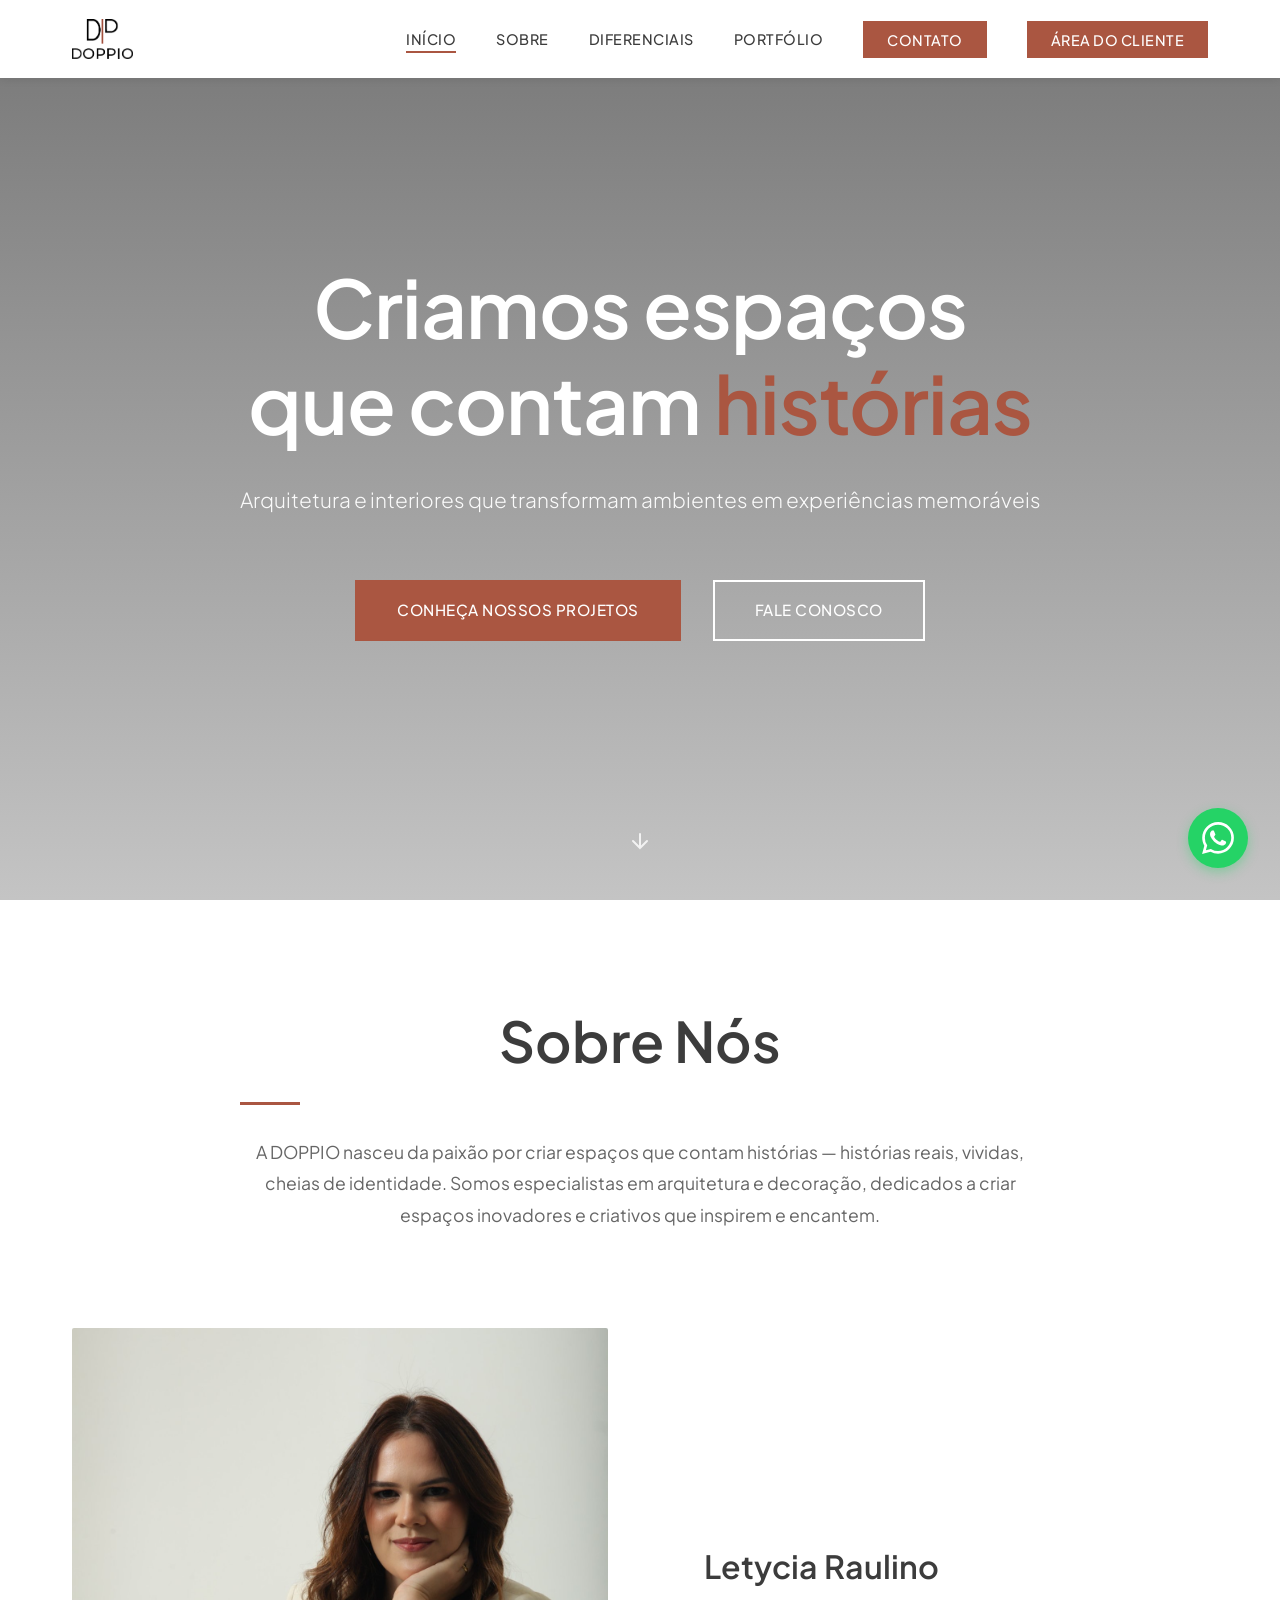
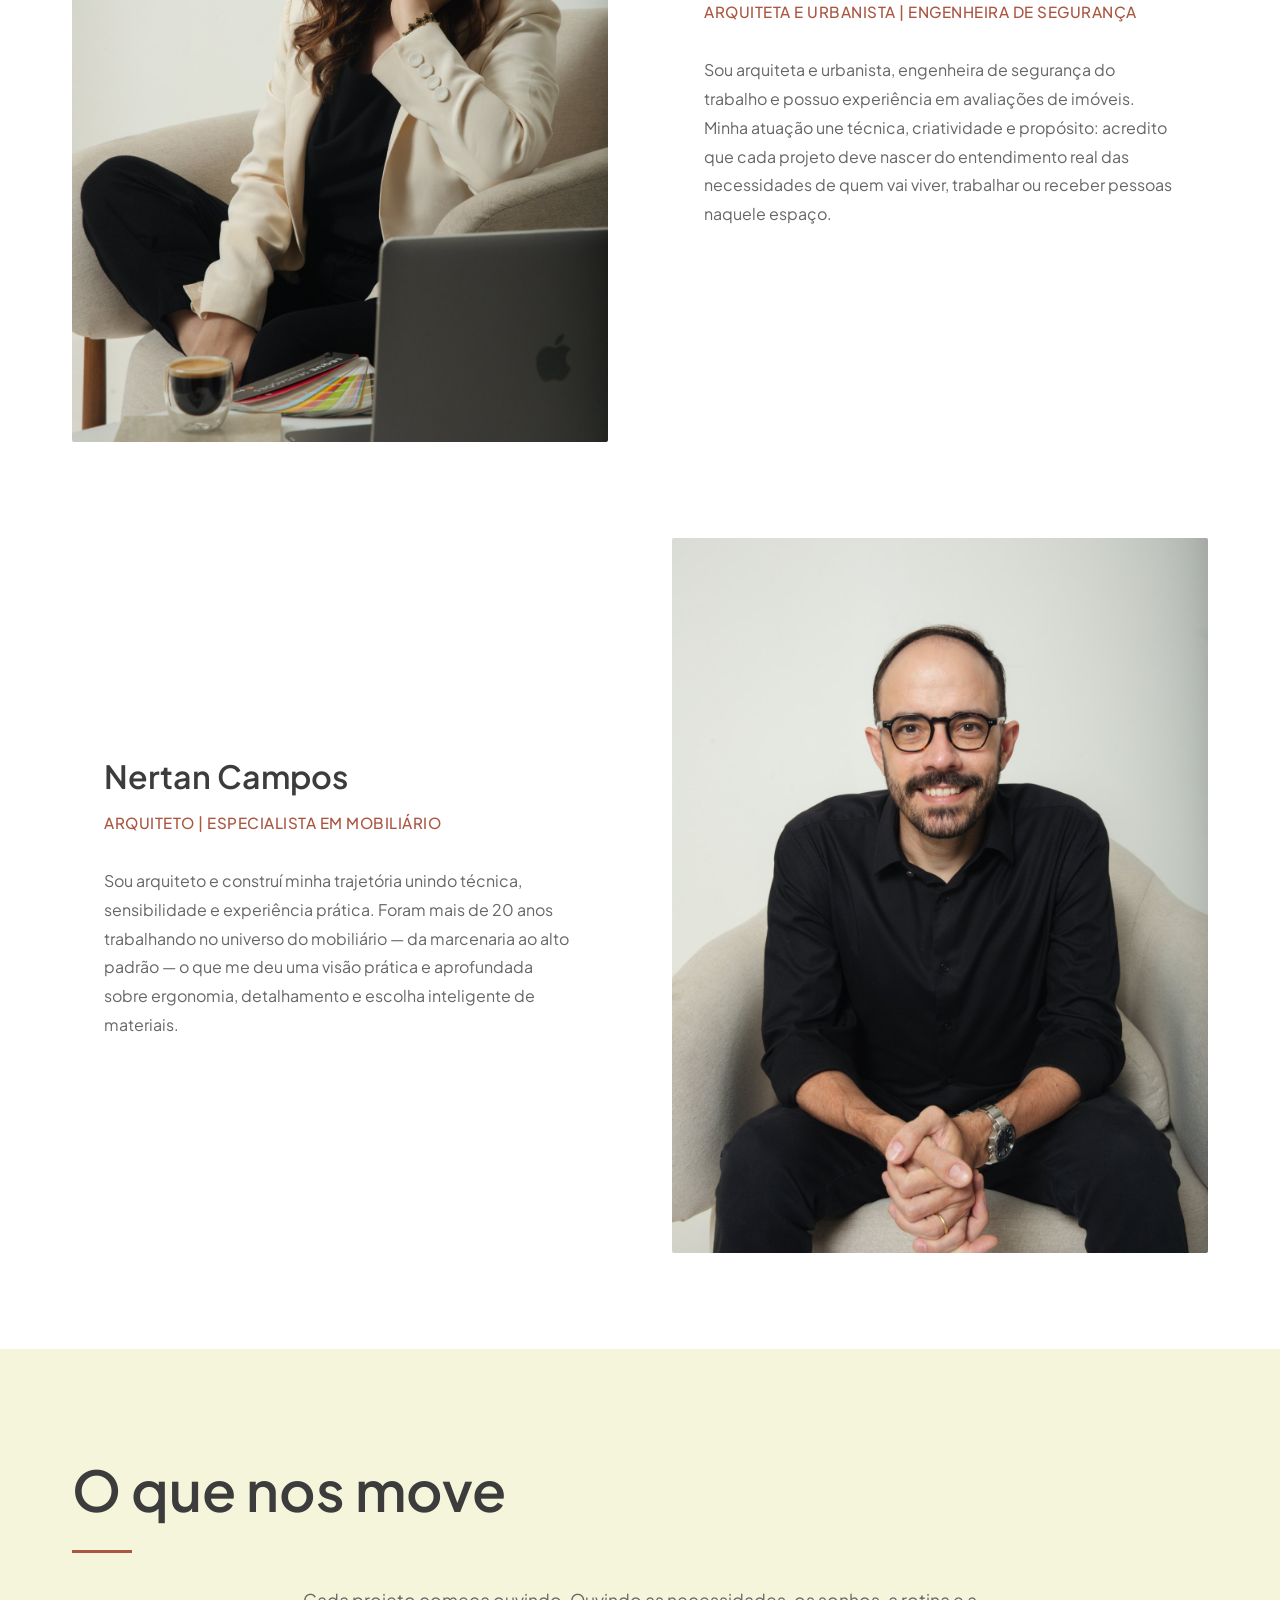
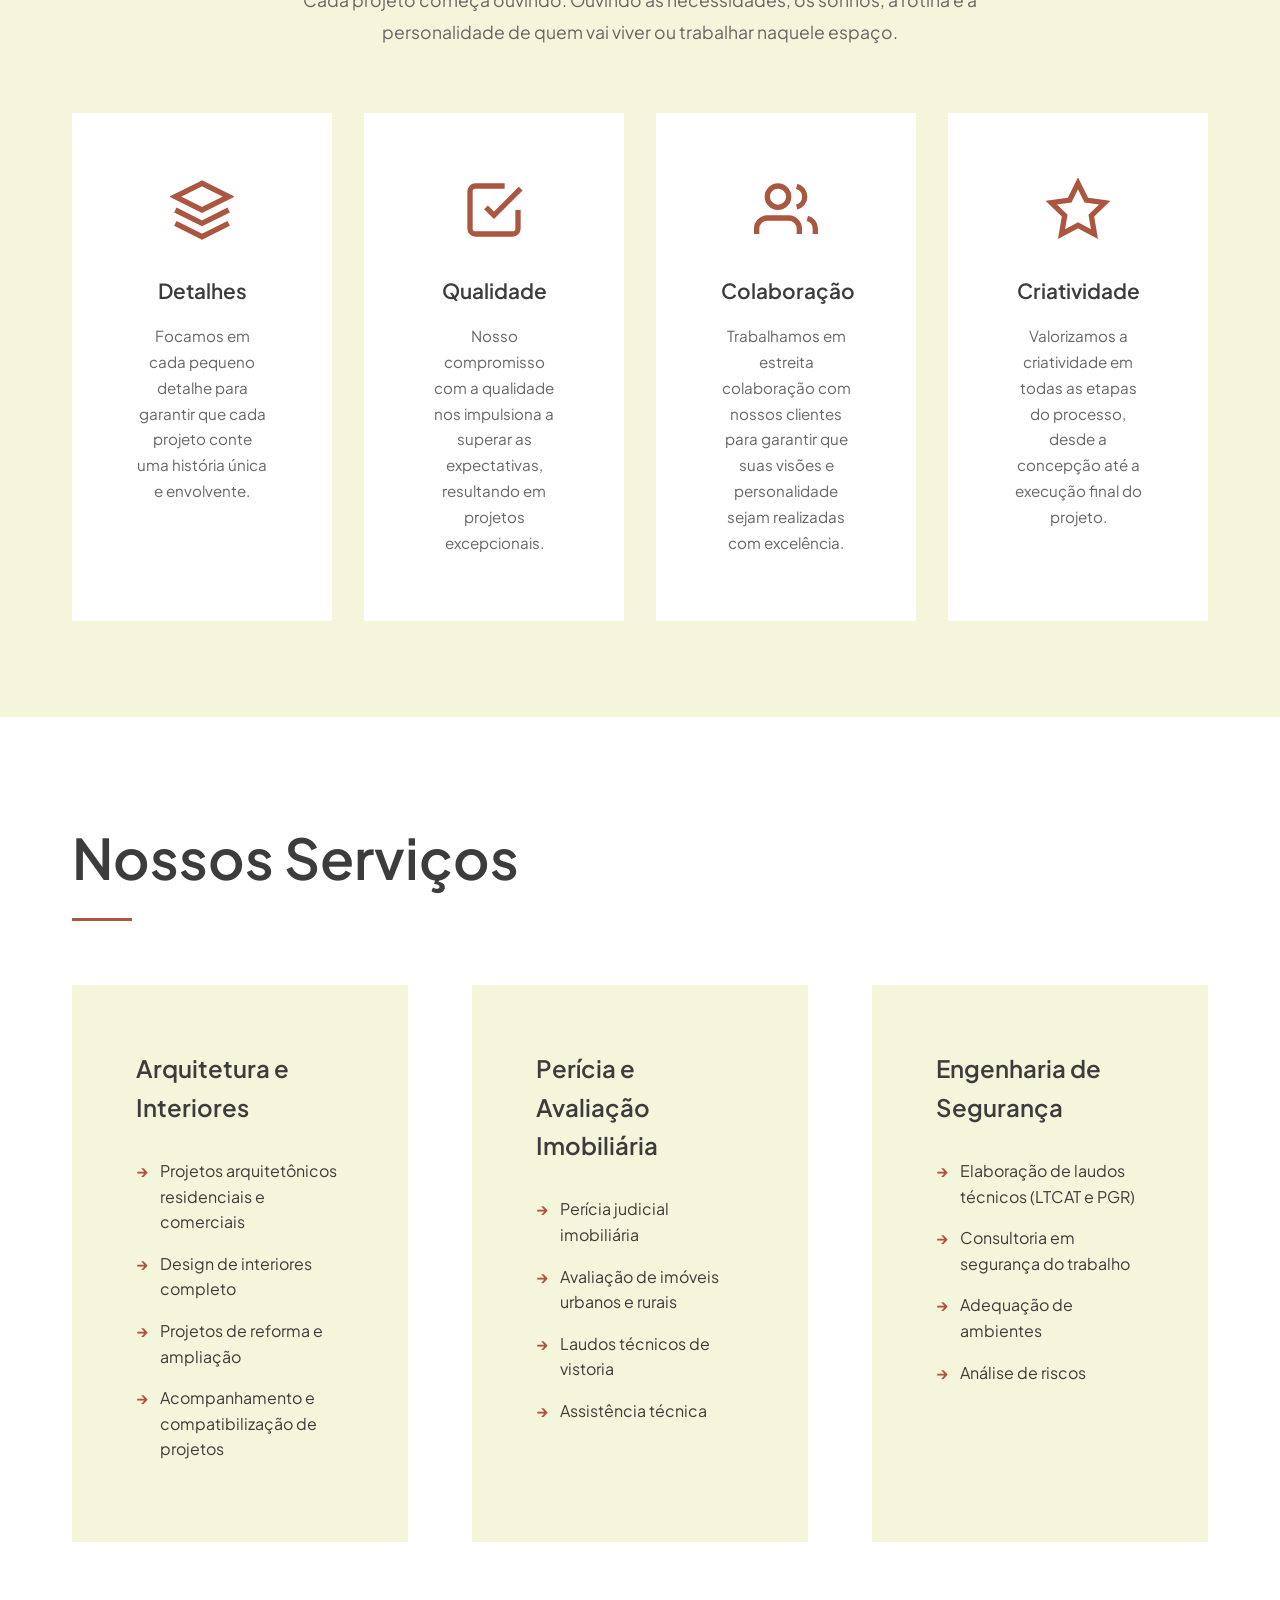
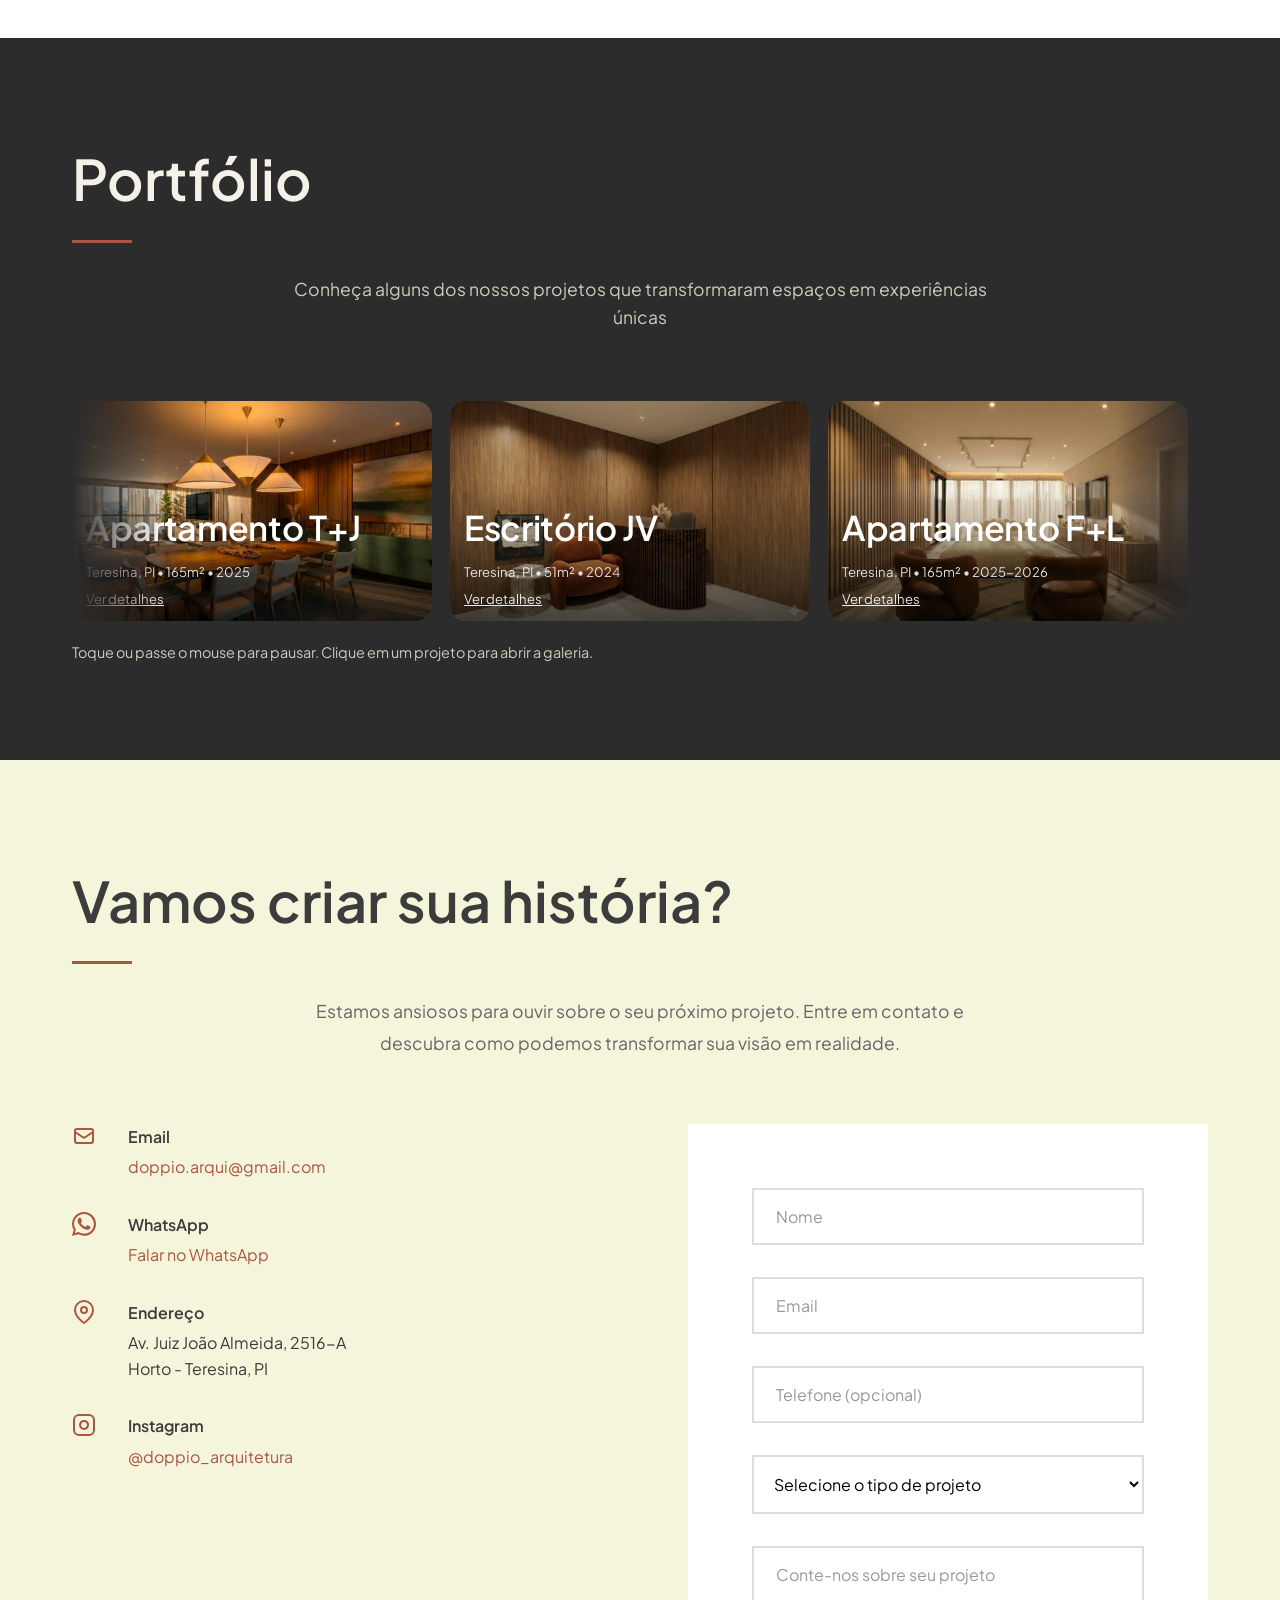
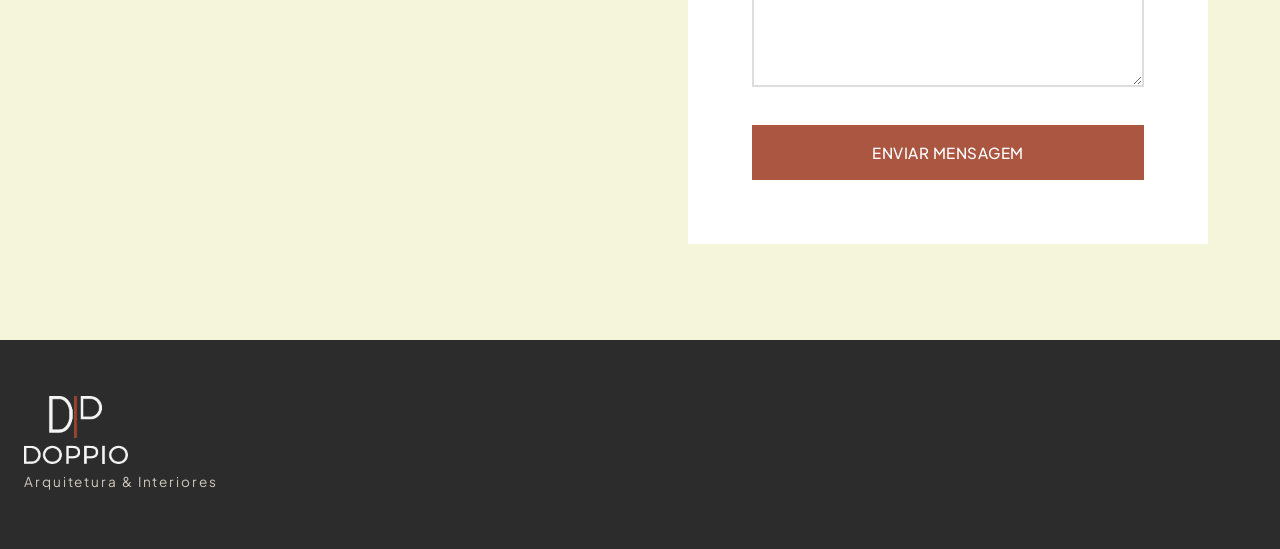
==== commit e2630a82: "Add files via upload" ====
--- a/index.html
+++ b/index.html
@@ -1,650 +1,742 @@
 <!DOCTYPE html>
+
 <html lang="pt-BR">
 <head>
-    <meta charset="UTF-8">
-    <meta name="viewport" content="width=device-width, initial-scale=1.0">
-    <title>DOPPIO Arquitetura e Interiores - Teresina, PI</title>
-    <link rel="preconnect" href="https://fonts.googleapis.com">
-    <link rel="preconnect" href="https://fonts.gstatic.com" crossorigin>
-    <link href="https://fonts.googleapis.com/css2?family=Montserrat:wght@300;400;500;600;700&display=swap" rel="stylesheet">
-    
-    <style>
-        * {
-            margin: 0;
-            padding: 0;
-            box-sizing: border-box;
+<meta charset="utf-8"/>
+<meta content="width=device-width, initial-scale=1.0" name="viewport"/>
+<meta content="DOPPIO Arquitetura e Interiores em Teresina-PI. Projetos residenciais, comerciais, perícia técnica e engenharia de segurança. Transformamos ambientes em experiências memoráveis." name="description"/>
+<meta content="arquitetura Teresina, design interiores Teresina, arquiteto Teresina PI, reforma Teresina, projeto arquitetônico Teresina, perícia técnica Teresina" name="keywords"/>
+<meta content="DOPPIO Arquitetura" name="author"/>
+<meta content="BR-PI" name="geo.region"/>
+<meta content="Teresina" name="geo.placename"/>
+<meta content="-5.0892;-42.8016" name="geo.position"/>
+<meta content="-5.0892, -42.8016" name="ICBM"/>
+<title>DOPPIO Arquitetura | Arquitetura e Interiores em Teresina-PI</title>
+<!-- Google tag (gtag.js) -->
+<script async="" src="https://www.googletagmanager.com/gtag/js?id=G-LGVXM9ECZ8"></script>
+<script>
+      window.dataLayer = window.dataLayer || [];
+      function gtag(){dataLayer.push(arguments);}
+      gtag('js', new Date());
+      gtag('config', 'G-LGVXM9ECZ8');
+    </script>
+<!-- SEO Local - Schema Markup -->
+<script type="application/ld+json">
+    {
+      "@context": "https://schema.org",
+      "@type": "ArchitecturalService",
+      "name": "DOPPIO Arquitetura e Interiores",
+      "description": "Escritório de arquitetura e interiores em Teresina-PI. Projetos residenciais, comerciais, perícia técnica e engenharia de segurança.",
+      "url": "https://doppioarq.com.br",
+            "address": {
+        "@type": "PostalAddress",
+        "streetAddress": "Av. Juiz João Almeida, 2516 - A",
+        "addressLocality": "Teresina",
+        "addressRegion": "PI",
+        "postalCode": "64049-650",
+        "addressCountry": "BR"
+      },
+      "geo": {
+        "@type": "GeoCoordinates",
+        "latitude": "-5.0892",
+        "longitude": "-42.8016"
+      },
+      "openingHoursSpecification": {
+        "@type": "OpeningHoursSpecification",
+        "dayOfWeek": ["Monday", "Tuesday", "Wednesday", "Thursday", "Friday"],
+        "opens": "08:00",
+        "closes": "19:00"
+      },
+      "priceRange": "$$",
+      "areaServed": {
+        "@type": "City",
+        "name": "Teresina",
+        "containedInPlace": {
+          "@type": "State",
+          "name": "Piauí"
         }
-
-        :root {
-            --verde: #4A5E4A;
-            --terracota: #C4714F;
-            --terracota-dark: #A85A3A;
-            --bege: #F5F0E8;
-            --bege-dark: #EDE6D6;
-            --texto: #2C2416;
-            --texto-suave: #8A7D6B;
-            --branco: #FDFBF7;
-        }
-
-        body {
-            font-family: 'Montserrat', sans-serif;
-            background: var(--bege);
-            color: var(--texto);
-            line-height: 1.6;
-        }
-
-        header {
-            background: var(--verde);
-            padding: 1.5rem 0;
-            position: fixed;
-            width: 100%;
-            top: 0;
-            z-index: 1000;
-            box-shadow: 0 2px 10px rgba(0,0,0,0.1);
-        }
-
-        nav {
-            max-width: 1200px;
-            margin: 0 auto;
-            padding: 0 2rem;
-            display: flex;
-            justify-content: space-between;
-            align-items: center;
-        }
-
-        .logo {
-            font-size: 1.8rem;
-            font-weight: 300;
-            letter-spacing: 0.3em;
-            color: var(--bege);
-        }
-
-        nav ul {
-            display: flex;
-            list-style: none;
-            gap: 2rem;
-        }
-
-        nav a {
-            color: rgba(245, 240, 232, 0.8);
-            text-decoration: none;
-            font-size: 0.9rem;
-            transition: color 0.3s;
-        }
-
-        nav a:hover {
-            color: var(--bege);
-        }
-
-        nav a.btn-portal {
-            background: var(--terracota);
-            color: white;
-            padding: 0.5rem 1rem;
-            border-radius: 6px;
-        }
-
-        nav a.btn-portal:hover {
-            background: var(--terracota-dark);
-        }
-
-        #home {
-            margin-top: 80px;
-            position: relative;
-            min-height: 90vh;
-            display: flex;
-            align-items: center;
-            justify-content: center;
-            text-align: center;
-            color: white;
-            overflow: hidden;
-        }
-
-        #hero-video {
-            position: absolute;
-            top: 0;
-            left: 0;
-            width: 100%;
-            height: 100%;
-            object-fit: cover;
-            z-index: -2;
-        }
-
-        .hero-overlay {
-            position: absolute;
-            top: 0;
-            left: 0;
-            width: 100%;
-            height: 100%;
-            background: rgba(74, 94, 74, 0.7);
-            z-index: -1;
-        }
-
-        .hero-content {
-            max-width: 800px;
-            padding: 2rem;
-            position: relative;
-            z-index: 1;
-        }
-
-        .hero-content h1 {
-            font-size: 3.5rem;
-            font-weight: 300;
-            letter-spacing: 0.1em;
-            margin-bottom: 1rem;
-        }
-
-        .hero-content p {
-            font-size: 1.2rem;
-            margin-bottom: 2rem;
-            opacity: 0.9;
-        }
-
-        section {
-            max-width: 1200px;
-            margin: 0 auto;
-            padding: 5rem 2rem;
-        }
-
-        h2 {
-            font-size: 2.5rem;
-            font-weight: 500;
-            margin-bottom: 1rem;
-            color: var(--texto);
-        }
-
-        .subtitle {
-            font-size: 1.1rem;
-            color: var(--texto-suave);
-            margin-bottom: 3rem;
-        }
-
-        .team-grid {
-            display: grid;
-            grid-template-columns: repeat(auto-fit, minmax(300px, 1fr));
-            gap: 2rem;
-            margin-top: 3rem;
-        }
-
-        .team-member {
-            background: var(--branco);
-            padding: 2rem;
-            border-radius: 12px;
-            box-shadow: 0 4px 20px rgba(44, 36, 22, 0.08);
-            text-align: center;
-        }
-
-        .team-photo {
-            width: 150px;
-            height: 150px;
-            border-radius: 50%;
-            object-fit: cover;
-            margin: 0 auto 1.5rem;
-            border: 4px solid var(--terracota);
-        }
-
-        .team-member h3 {
-            color: var(--verde);
-            font-size: 1.3rem;
-            margin-bottom: 0.5rem;
-        }
-
-        .team-member h4 {
-            color: var(--terracota);
-            font-size: 0.9rem;
-            font-weight: 400;
-            margin-bottom: 1rem;
-        }
-
-        .team-member p {
-            text-align: left;
-        }
-
-        .cards-grid {
-            display: grid;
-            grid-template-columns: repeat(auto-fit, minmax(250px, 1fr));
-            gap: 2rem;
-            margin-top: 2rem;
-        }
-
-        .card {
-            background: var(--branco);
-            padding: 2rem;
-            border-radius: 12px;
-            box-shadow: 0 4px 20px rgba(44, 36, 22, 0.08);
-            transition: transform 0.3s;
-        }
-
-        .card:hover {
-            transform: translateY(-5px);
-        }
-
-        .card h3 {
-            font-size: 1.2rem;
-            color: var(--verde);
-            margin-bottom: 1rem;
-        }
-
-        .portfolio-grid {
-            display: grid;
-            grid-template-columns: repeat(auto-fit, minmax(350px, 1fr));
-            gap: 2rem;
-            margin-top: 2rem;
-        }
-
-        .projeto-card {
-            background: var(--branco);
-            border-radius: 12px;
-            overflow: hidden;
-            box-shadow: 0 4px 20px rgba(44, 36, 22, 0.08);
-            transition: transform 0.3s;
-            cursor: pointer;
-        }
-
-        .projeto-card:hover {
-            transform: translateY(-5px);
-        }
-
-        .projeto-img {
-            width: 100%;
-            height: 250px;
-            overflow: hidden;
-        }
-
-        .projeto-img img {
-            width: 100%;
-            height: 100%;
-            object-fit: cover;
-            transition: transform 0.3s;
-        }
-
-        .projeto-card:hover .projeto-img img {
-            transform: scale(1.1);
-        }
-
-        .projeto-info {
-            padding: 1.5rem;
-        }
-
-        .projeto-info h3 {
-            font-size: 1.3rem;
-            color: var(--texto);
-            margin-bottom: 0.5rem;
-        }
-
-        .modal {
-            display: none;
-            position: fixed;
-            top: 0;
-            left: 0;
-            width: 100%;
-            height: 100%;
-            background: rgba(0,0,0,0.95);
-            z-index: 9999;
-            padding: 2rem;
-        }
-
-        .modal.active {
-            display: flex;
-            align-items: center;
-            justify-content: center;
-        }
-
-        .modal-content {
-            max-width: 90vw;
-            max-height: 90vh;
-            background: white;
-            border-radius: 12px;
-            overflow: hidden;
-            display: flex;
-            flex-direction: column;
-        }
-
-        .modal-header {
-            padding: 1.5rem;
-            background: var(--verde);
-            color: white;
-            display: flex;
-            justify-content: space-between;
-            align-items: center;
-        }
-
-        .modal-close {
-            cursor: pointer;
-            font-size: 2rem;
-            background: var(--terracota);
-            width: 40px;
-            height: 40px;
-            display: flex;
-            align-items: center;
-            justify-content: center;
-            border-radius: 50%;
-        }
-
-        .modal-gallery {
-            display: flex;
-            overflow-x: auto;
-            padding: 2rem;
-            gap: 1rem;
-        }
-
-        .modal-gallery img {
-            max-height: 70vh;
-            border-radius: 8px;
-            cursor: pointer;
-        }
-
-        #contato {
-            background: var(--branco);
-        }
-
-        .contato-grid {
-            display: grid;
-            grid-template-columns: repeat(auto-fit, minmax(250px, 1fr));
-            gap: 2rem;
-            margin-top: 2rem;
-        }
-
-        .contato-info h3 {
-            color: var(--verde);
-            font-size: 1.1rem;
-            margin-bottom: 0.5rem;
-        }
-
-        .contato-info a {
-            color: var(--terracota);
-            text-decoration: none;
-        }
-
-        .contato-info a:hover {
-            text-decoration: underline;
-        }
-
-        footer {
-            background: var(--verde);
-            color: rgba(245, 240, 232, 0.8);
-            text-align: center;
-            padding: 2rem;
-        }
-
-        footer a {
-            color: var(--bege);
-            text-decoration: none;
-        }
-
-        .whatsapp-float {
-            position: fixed;
-            bottom: 2rem;
-            right: 2rem;
-            width: 60px;
-            height: 60px;
-            background: #25D366;
-            border-radius: 50%;
-            display: flex;
-            align-items: center;
-            justify-content: center;
-            box-shadow: 0 4px 12px rgba(0,0,0,0.3);
-            z-index: 1000;
-            transition: transform 0.3s;
-        }
-
-        .whatsapp-float:hover {
-            transform: scale(1.1);
-        }
-
-        .whatsapp-float svg {
-            width: 35px;
-            height: 35px;
-            fill: white;
-        }
-
-        @media (max-width: 768px) {
-            nav ul {
-                flex-direction: column;
-                gap: 1rem;
-            }
-
-            .hero-content h1 {
-                font-size: 2rem;
-            }
-
-            section {
-                padding: 3rem 1.5rem;
-            }
-
-            h2 {
-                font-size: 2rem;
-            }
-        }
-    </style>
+      }
+    }
+    </script>
+<!-- Favicon -->
+<link href="public/images/logos/logo-preto.png" rel="icon" type="image/png"/>
+<!-- Fonts -->
+<link href="https://fonts.googleapis.com" rel="preconnect"/>
+<link crossorigin="" href="https://fonts.gstatic.com" rel="preconnect"/>
+<link href="https://fonts.googleapis.com/css2?family=Montserrat:wght@300;400;500;600;700&amp;family=Inter:wght@300;400;500;600&amp;display=swap" rel="stylesheet"/>
+<!-- Styles -->
+<link href="styles/main.css" rel="stylesheet"/>
+
+<link href="https://fonts.googleapis.com/css2?family=Plus+Jakarta+Sans:wght@300;400;500;600&display=swap" rel="stylesheet">
+
+
+<style>
+/* ===== FONT OVERRIDE (SOFTER / ELEGANT) ===== */
+body, h1, h2, h3, h4, h5, h6, p, a, button, input, textarea, select, span, li {
+  font-family: 'Plus Jakarta Sans', -apple-system, BlinkMacSystemFont, 'Segoe UI', Roboto, Arial, sans-serif !important;
+  -webkit-font-smoothing: antialiased;
+  -moz-osx-font-smoothing: grayscale;
+}
+</style>
+
+<style>
+/* ===== PORTFOLIO MARQUEE (subtle, clean) ===== */
+.portfolio-marquee{
+  position: relative;
+  overflow: hidden;
+  margin-top: 28px;
+  padding: 6px 0;
+  mask-image: linear-gradient(to right, transparent 0, #000 8%, #000 92%, transparent 100%);
+  -webkit-mask-image: linear-gradient(to right, transparent 0, #000 8%, #000 92%, transparent 100%);
+}
+.portfolio-track{
+  display:flex;
+  gap:18px;
+  width:max-content;
+  
+    animation: portfolioScroll 70s linear infinite;
+will-change: transform;
+}
+.portfolio-marquee:hover .portfolio-track{ animation-play-state: paused; }
+@media (prefers-reduced-motion: reduce){
+  .portfolio-track{ animation: none; }
+  .portfolio-marquee{ overflow-x:auto; scroll-snap-type:x mandatory; }
+  .portfolio-track{ padding-bottom: 10px; }
+  .pm-card{ scroll-snap-align: start; }
+}
+@keyframes portfolioScroll{to{ transform: translateX(-50%); }}
+.pm-card{
+  position:relative;
+  flex:0 0 360px;
+  height: 220px;
+  border-radius: 16px;
+  overflow:hidden;
+  background: #111;
+  cursor:pointer;
+  transform: translateZ(0);
+}
+.pm-media, .pm-media img{ width:100%; height:100%; }
+.pm-media img{ object-fit: cover; display:block; }
+.pm-overlay{
+  position:absolute;
+  inset:0;
+  display:flex;
+  flex-direction:column;
+  justify-content:flex-end;
+  gap:6px;
+  padding: 14px 14px 12px;
+  background: linear-gradient(to top, rgba(0,0,0,.68), rgba(0,0,0,.0) 60%);
+  color:#fff;
+}
+.pm-title{ font-size: 34px; font-weight: 600; letter-spacing: -0.01em; }
+.pm-meta{ font-size: .82rem; opacity: .85; }
+.pm-details{
+  align-self:flex-start;
+  font-size: .82rem;
+  opacity: .9;
+  text-decoration: underline;
+}
+.pm-card:hover{ transform: translateY(-2px); }
+.portfolio__hint{
+  margin-top: 14px;
+  color: #EDE6D6; opacity:.85;
+  font-size: .9rem;
+}
+
+/* ===== LIGHTBOX ===== */
+.pm-modal{
+  position:fixed;
+  inset:0;
+  background: rgba(0,0,0,.92);
+  display:none;
+  align-items:center;
+  justify-content:center;
+  z-index:9999;
+  padding: 24px;
+}
+.pm-modal.show{ display:flex; }
+.pm-modal-content{
+  max-width: min(980px, 92vw);
+  max-height: 86vh;
+  display:flex;
+  flex-direction:column;
+  gap: 12px;
+  align-items:center;
+}
+.pm-modal-content img{
+  max-width: 100%;
+  max-height: 76vh;
+  object-fit: contain;
+  border-radius: 12px;
+}
+.pm-caption{
+  width:100%;
+  display:flex;
+  justify-content:space-between;
+  gap: 16px;
+  color:#fff;
+  opacity:.92;
+  font-size: .95rem;
+}
+.pm-caption-title{ font-weight:600; }
+.pm-caption-meta{ opacity:.8; }
+.pm-close{
+  position:absolute;
+  top: 18px;
+  right: 18px;
+  width: 44px;
+  height: 44px;
+  border-radius: 999px;
+  border: 1px solid rgba(255,255,255,.18);
+  background: rgba(255,255,255,.08);
+  color:#fff;
+  cursor:pointer;
+}
+.pm-nav{
+  position:absolute;
+  top: 50%;
+  transform: translateY(-50%);
+  width: 46px;
+  height: 46px;
+  border-radius: 999px;
+  border: 1px solid rgba(255,255,255,.18);
+  background: rgba(255,255,255,.08);
+  color:#fff;
+  font-size: 28px;
+  line-height: 0;
+  cursor:pointer;
+  display:flex;
+  align-items:center;
+  justify-content:center;
+}
+.pm-prev{ left: 18px; }
+.pm-next{ right: 18px; }
+.pm-close:hover, .pm-nav:hover{ background: rgba(255,255,255,.14); }
+
+@media (max-width: 520px){
+  .pm-card{ flex-basis: 420px; height: 280px; border-radius: 14px; }
+  .pm-nav{ display:none; }
+  .pm-caption{ flex-direction:column; }
+}
+</style>
 </head>
 <body>
-    <header>
-        <nav>
-            <div class="logo">DOPPIO</div>
-            <ul>
-                <li><a href="#home">Home</a></li>
-                <li><a href="#sobre">Sobre</a></li>
-                <li><a href="#diferenciais">Diferenciais</a></li>
-                <li><a href="#portfolio">Portfolio</a></li>
-                <li><a href="#contato">Contato</a></li>
-                <li><a href="https://portal.doppioarq.com.br" target="_blank" class="btn-portal">Área do Cliente</a></li>
-            </ul>
-        </nav>
-    </header>
-
-    <section id="home">
-        <video id="hero-video" autoplay muted loop playsinline>
-            <source src="assets/video_hero_doppio.mp4" type="video/mp4">
-        </video>
-        <div class="hero-overlay"></div>
-        <div class="hero-content">
-            <h1>Criamos espaços<br>que contam histórias</h1>
-            <p>Arquitetura e interiores que transformam ambientes em experiências memoráveis</p>
-        </div>
-    </section>
-
-    <section id="sobre">
-        <h2>Sobre a DOPPIO</h2>
-        <p class="subtitle">A DOPPIO nasceu da paixão por criar espaços que contam histórias — histórias reais, vividas, cheias de identidade. Somos especialistas em arquitetura e decoração, dedicados a criar espaços inovadores e criativos que inspirem e encantem.</p>
-
-        <div class="team-grid">
-            <div class="team-member">
-                <img src="assets/team/letycia.jpg" alt="Letycia Raulino" class="team-photo">
-                <h3>Letycia Raulino</h3>
-                <h4>Arquiteta e Urbanista | Engenheira de Segurança</h4>
-                <p>Sou arquiteta e urbanista, engenheira de segurança do trabalho e possuo experiência em avaliações de imóveis. Minha atuação une técnica, criatividade e propósito: acredito que cada projeto deve nascer do entendimento real das necessidades de quem vai viver, trabalhar ou receber pessoas naquele espaço.</p>
+<!-- HEADER / NAVIGATION -->
+<header class="header" id="header">
+<nav class="nav container">
+<a class="nav__logo" href="#">
+<img alt="DOPPIO Arquitetura" class="nav__logo-img" src="public/images/logos/logo-preto.png"/>
+</a>
+<div class="nav__menu" id="nav-menu">
+<ul class="nav__list">
+<li class="nav__item"><a class="nav__link active" href="#home">Início</a></li>
+<li class="nav__item"><a class="nav__link" href="#sobre">Sobre</a></li>
+<li class="nav__item"><a class="nav__link" href="#diferenciais">Diferenciais</a></li>
+<li class="nav__item"><a class="nav__link" href="#portfolio">Portfólio</a></li>
+<li class="nav__item"><a class="nav__link nav__link--cta" href="#contato">Contato</a></li><li class="nav__item"><a class="nav__link nav__link--cta" href="https://portal.doppioarq.com.br" target="_blank" rel="noopener">ÁREA DO CLIENTE</a></li>
+</ul>
+</div>
+<div class="nav__toggle" id="nav-toggle">
+<span></span>
+<span></span>
+<span></span>
+</div>
+</nav>
+</header>
+<!-- HERO SECTION com vídeo -->
+<section class="hero" id="home">
+<div class="hero__video-container">
+<video autoplay="" class="hero__video" loop="" muted="" playsinline="">
+<source src="public/videos/hero.mp4" type="video/mp4"/>
+</video>
+<div class="hero__overlay"></div>
+</div>
+<div class="hero__content">
+<h1 class="hero__title">
+                Criamos espaços<br/>que contam <span class="hero__title--highlight">histórias</span>
+</h1>
+<p class="hero__subtitle">
+                Arquitetura e interiores que transformam ambientes em experiências memoráveis
+            </p>
+<div class="hero__cta">
+<a class="btn btn--primary" href="#portfolio">Conheça nossos projetos</a>
+<a class="btn btn--secondary" href="#contato">Fale conosco</a>
+</div>
+</div>
+<a class="hero__scroll" href="#sobre">
+<svg fill="none" height="24" viewbox="0 0 24 24" width="24">
+<path d="M12 5v14M19 12l-7 7-7-7" stroke="currentColor" stroke-linecap="round" stroke-width="2"></path>
+</svg>
+</a>
+</section>
+<!-- SOBRE NÓS -->
+<section class="about" id="sobre">
+<div class="container">
+<div class="about__intro">
+<h2 class="section__title">Sobre Nós</h2>
+<p class="about__intro-text">
+                    A DOPPIO nasceu da paixão por criar espaços que contam histórias — histórias reais, vividas, cheias de identidade. Somos especialistas em arquitetura e decoração, dedicados a criar espaços inovadores e criativos que inspirem e encantem.
+                </p>
+</div>
+<div class="about__team">
+<!-- Letycia -->
+<div class="about__member">
+<div class="about__member-image">
+<img alt="Letycia Raulino - Arquiteta" src="public/images/equipe/letycia.jpg"/>
+</div>
+<div class="about__member-info">
+<h3 class="about__member-name">Letycia Raulino</h3>
+<p class="about__member-title">Arquiteta e Urbanista | Engenheira de Segurança</p>
+<p class="about__member-bio">
+                            Sou arquiteta e urbanista, engenheira de segurança do trabalho e possuo experiência em avaliações de imóveis. Minha atuação une técnica, criatividade e propósito: acredito que cada projeto deve nascer do entendimento real das necessidades de quem vai viver, trabalhar ou receber pessoas naquele espaço.
+                        </p>
+</div>
+</div>
+<!-- Nertan -->
+<div class="about__member about__member--reverse">
+<div class="about__member-image">
+<img alt="Nertan Campos - Arquiteto" src="public/images/equipe/nertan.jpg"/>
+</div>
+<div class="about__member-info">
+<h3 class="about__member-name">Nertan Campos</h3>
+<p class="about__member-title">Arquiteto | Especialista em Mobiliário</p>
+<p class="about__member-bio">
+                            Sou arquiteto e construí minha trajetória unindo técnica, sensibilidade e experiência prática. Foram mais de 20 anos trabalhando no universo do mobiliário — da marcenaria ao alto padrão — o que me deu uma visão prática e aprofundada sobre ergonomia, detalhamento e escolha inteligente de materiais.
+                        </p>
+</div>
+</div>
+</div>
+</div>
+</section>
+<!-- O QUE NOS MOVE -->
+<section class="values">
+<div class="container">
+<h2 class="section__title">O que nos move</h2>
+<p class="values__intro">
+                Cada projeto começa ouvindo. Ouvindo as necessidades, os sonhos, a rotina e a personalidade de quem vai viver ou trabalhar naquele espaço.
+            </p>
+<div class="values__grid">
+<div class="value__card">
+<div class="value__icon">
+<svg fill="none" height="48" viewbox="0 0 24 24" width="48">
+<path d="M12 2L2 7l10 5 10-5-10-5zM2 17l10 5 10-5M2 12l10 5 10-5" stroke="currentColor" stroke-width="2"></path>
+</svg>
+</div>
+<h3 class="value__title">Detalhes</h3>
+<p class="value__text">
+                        Focamos em cada pequeno detalhe para garantir que cada projeto conte uma história única e envolvente.
+                    </p>
+</div>
+<div class="value__card">
+<div class="value__icon">
+<svg fill="none" height="48" viewbox="0 0 24 24" width="48">
+<path d="M9 11l3 3L22 4M21 12v7a2 2 0 01-2 2H5a2 2 0 01-2-2V5a2 2 0 012-2h11" stroke="currentColor" stroke-width="2"></path>
+</svg>
+</div>
+<h3 class="value__title">Qualidade</h3>
+<p class="value__text">
+                        Nosso compromisso com a qualidade nos impulsiona a superar as expectativas, resultando em projetos excepcionais.
+                    </p>
+</div>
+<div class="value__card">
+<div class="value__icon">
+<svg fill="none" height="48" viewbox="0 0 24 24" width="48">
+<path d="M17 21v-2a4 4 0 00-4-4H5a4 4 0 00-4 4v2M23 21v-2a4 4 0 00-3-3.87M16 3.13a4 4 0 010 7.75M9 11a4 4 0 100-8 4 4 0 000 8z" stroke="currentColor" stroke-width="2"></path>
+</svg>
+</div>
+<h3 class="value__title">Colaboração</h3>
+<p class="value__text">
+                        Trabalhamos em estreita colaboração com nossos clientes para garantir que suas visões e personalidade sejam realizadas com excelência.
+                    </p>
+</div>
+<div class="value__card">
+<div class="value__icon">
+<svg fill="none" height="48" viewbox="0 0 24 24" width="48">
+<path d="M12 2l3.09 6.26L22 9.27l-5 4.87 1.18 6.88L12 17.77l-6.18 3.25L7 14.14 2 9.27l6.91-1.01L12 2z" stroke="currentColor" stroke-width="2"></path>
+</svg>
+</div>
+<h3 class="value__title">Criatividade</h3>
+<p class="value__text">
+                        Valorizamos a criatividade em todas as etapas do processo, desde a concepção até a execução final do projeto.
+                    </p>
+</div>
+</div>
+</div>
+</section>
+<!-- DIFERENCIAIS -->
+<section class="differentials" id="diferenciais">
+<div class="container">
+<h2 class="section__title">Nossos Serviços</h2>
+<div class="differentials__grid">
+<div class="differential__card">
+<h3 class="differential__title">Arquitetura e Interiores</h3>
+<ul class="differential__list">
+<li>Projetos arquitetônicos residenciais e comerciais</li>
+<li>Design de interiores completo</li>
+<li>Projetos de reforma e ampliação</li>
+<li>Acompanhamento e compatibilização de projetos</li>
+</ul>
+</div>
+<div class="differential__card">
+<h3 class="differential__title">Perícia e Avaliação Imobiliária</h3>
+<ul class="differential__list">
+<li>Perícia judicial imobiliária</li>
+<li>Avaliação de imóveis urbanos e rurais</li>
+<li>Laudos técnicos de vistoria</li>
+<li>Assistência técnica</li>
+</ul>
+</div>
+<div class="differential__card">
+<h3 class="differential__title">Engenharia de Segurança</h3>
+<ul class="differential__list">
+<li>Elaboração de laudos técnicos (LTCAT e PGR)</li>
+<li>Consultoria em segurança do trabalho</li>
+<li>Adequação de ambientes</li>
+<li>Análise de riscos</li>
+</ul>
+</div>
+</div>
+</div>
+</section>
+<!-- PORTFÓLIO -->
+<section class="portfolio" id="portfolio" style="background:#2C2C2C;color:#EDE6D6;">
+  <div class="container">
+    <h2 class="section__title" style="color:#F5F0E8;">Portfólio</h2>
+    <p class="portfolio__intro" style="color:#EDE6D6;opacity:.85;">Conheça alguns dos nossos projetos que transformaram espaços em experiências únicas</p>
+
+    <div class="portfolio-marquee" aria-label="Galeria de projetos">
+      <div class="portfolio-track">
+        <div class="pm-card" role="button" tabindex="0" data-project="apartamento-tj">
+        <div class="pm-media">
+          <img src="public/images/projetos/apartamento-tj/01-capa.png" alt="Apartamento T+J" loading="lazy" decoding="async">
+        </div>
+        <div class="pm-overlay">
+          <div class="pm-title">Apartamento T+J</div>
+          <div class="pm-meta">Teresina, PI • 165m² • 2025</div>
+          <a class="pm-details" href="apartamento-tj.html" onclick="event.stopPropagation()">Ver detalhes</a>
+        </div>
+      </div>
+<div class="pm-card" role="button" tabindex="0" data-project="escritorio-jv">
+        <div class="pm-media">
+          <img src="public/images/projetos/escritorio-jv/01-capa.png" alt="Escritório JV" loading="lazy" decoding="async">
+        </div>
+        <div class="pm-overlay">
+          <div class="pm-title">Escritório JV</div>
+          <div class="pm-meta">Teresina, PI • 51m² • 2024</div>
+          <a class="pm-details" href="escritorio-jv.html" onclick="event.stopPropagation()">Ver detalhes</a>
+        </div>
+      </div>
+<div class="pm-card" role="button" tabindex="0" data-project="apartamento-fl">
+        <div class="pm-media">
+          <img src="public/images/projetos/apartamento-fl/01-capa.png" alt="Apartamento F+L" loading="lazy" decoding="async">
+        </div>
+        <div class="pm-overlay">
+          <div class="pm-title">Apartamento F+L</div>
+          <div class="pm-meta">Teresina, PI • 165m² • 2025-2026</div>
+          <a class="pm-details" href="apartamento-fl.html" onclick="event.stopPropagation()">Ver detalhes</a>
+        </div>
+      </div>
+<div class="pm-card" role="button" tabindex="0" data-project="apartamento-tj">
+        <div class="pm-media">
+          <img src="public/images/projetos/apartamento-tj/01-capa.png" alt="Apartamento T+J" loading="lazy" decoding="async">
+        </div>
+        <div class="pm-overlay">
+          <div class="pm-title">Apartamento T+J</div>
+          <div class="pm-meta">Teresina, PI • 165m² • 2025</div>
+          <a class="pm-details" href="apartamento-tj.html" onclick="event.stopPropagation()">Ver detalhes</a>
+        </div>
+      </div>
+<div class="pm-card" role="button" tabindex="0" data-project="escritorio-jv">
+        <div class="pm-media">
+          <img src="public/images/projetos/escritorio-jv/01-capa.png" alt="Escritório JV" loading="lazy" decoding="async">
+        </div>
+        <div class="pm-overlay">
+          <div class="pm-title">Escritório JV</div>
+          <div class="pm-meta">Teresina, PI • 51m² • 2024</div>
+          <a class="pm-details" href="escritorio-jv.html" onclick="event.stopPropagation()">Ver detalhes</a>
+        </div>
+      </div>
+<div class="pm-card" role="button" tabindex="0" data-project="apartamento-fl">
+        <div class="pm-media">
+          <img src="public/images/projetos/apartamento-fl/01-capa.png" alt="Apartamento F+L" loading="lazy" decoding="async">
+        </div>
+        <div class="pm-overlay">
+          <div class="pm-title">Apartamento F+L</div>
+          <div class="pm-meta">Teresina, PI • 165m² • 2025-2026</div>
+          <a class="pm-details" href="apartamento-fl.html" onclick="event.stopPropagation()">Ver detalhes</a>
+        </div>
+      </div>
+<div class="pm-card" role="button" tabindex="0" data-project="apartamento-tj">
+        <div class="pm-media">
+          <img src="public/images/projetos/apartamento-tj/01-capa.png" alt="Apartamento T+J" loading="lazy" decoding="async">
+        </div>
+        <div class="pm-overlay">
+          <div class="pm-title">Apartamento T+J</div>
+          <div class="pm-meta">Teresina, PI • 165m² • 2025</div>
+          <a class="pm-details" href="apartamento-tj.html" onclick="event.stopPropagation()">Ver detalhes</a>
+        </div>
+      </div>
+<div class="pm-card" role="button" tabindex="0" data-project="escritorio-jv">
+        <div class="pm-media">
+          <img src="public/images/projetos/escritorio-jv/01-capa.png" alt="Escritório JV" loading="lazy" decoding="async">
+        </div>
+        <div class="pm-overlay">
+          <div class="pm-title">Escritório JV</div>
+          <div class="pm-meta">Teresina, PI • 51m² • 2024</div>
+          <a class="pm-details" href="escritorio-jv.html" onclick="event.stopPropagation()">Ver detalhes</a>
+        </div>
+      </div>
+<div class="pm-card" role="button" tabindex="0" data-project="apartamento-fl">
+        <div class="pm-media">
+          <img src="public/images/projetos/apartamento-fl/01-capa.png" alt="Apartamento F+L" loading="lazy" decoding="async">
+        </div>
+        <div class="pm-overlay">
+          <div class="pm-title">Apartamento F+L</div>
+          <div class="pm-meta">Teresina, PI • 165m² • 2025-2026</div>
+          <a class="pm-details" href="apartamento-fl.html" onclick="event.stopPropagation()">Ver detalhes</a>
+        </div>
+      </div>
+<div class="pm-card" role="button" tabindex="0" data-project="apartamento-tj">
+        <div class="pm-media">
+          <img src="public/images/projetos/apartamento-tj/01-capa.png" alt="Apartamento T+J" loading="lazy" decoding="async">
+        </div>
+        <div class="pm-overlay">
+          <div class="pm-title">Apartamento T+J</div>
+          <div class="pm-meta">Teresina, PI • 165m² • 2025</div>
+          <a class="pm-details" href="apartamento-tj.html" onclick="event.stopPropagation()">Ver detalhes</a>
+        </div>
+      </div>
+<div class="pm-card" role="button" tabindex="0" data-project="escritorio-jv">
+        <div class="pm-media">
+          <img src="public/images/projetos/escritorio-jv/01-capa.png" alt="Escritório JV" loading="lazy" decoding="async">
+        </div>
+        <div class="pm-overlay">
+          <div class="pm-title">Escritório JV</div>
+          <div class="pm-meta">Teresina, PI • 51m² • 2024</div>
+          <a class="pm-details" href="escritorio-jv.html" onclick="event.stopPropagation()">Ver detalhes</a>
+        </div>
+      </div>
+<div class="pm-card" role="button" tabindex="0" data-project="apartamento-fl">
+        <div class="pm-media">
+          <img src="public/images/projetos/apartamento-fl/01-capa.png" alt="Apartamento F+L" loading="lazy" decoding="async">
+        </div>
+        <div class="pm-overlay">
+          <div class="pm-title">Apartamento F+L</div>
+          <div class="pm-meta">Teresina, PI • 165m² • 2025-2026</div>
+          <a class="pm-details" href="apartamento-fl.html" onclick="event.stopPropagation()">Ver detalhes</a>
+        </div>
+      </div>
+      </div>
+    </div>
+
+    <p class="portfolio__hint">Toque ou passe o mouse para pausar. Clique em um projeto para abrir a galeria.</p>
+  </div>
+</section>
+
+<!-- CONTATO -->
+<section class="contact" id="contato">
+<div class="container">
+<h2 class="section__title">Vamos criar sua história?</h2>
+<p class="contact__intro">
+                Estamos ansiosos para ouvir sobre o seu próximo projeto. Entre em contato e descubra como podemos transformar sua visão em realidade.
+            </p>
+<div class="contact__content">
+<div class="contact__info">
+<div class="contact__item">
+<svg fill="none" height="24" viewbox="0 0 24 24" width="24">
+<path d="M3 8l7.89 5.26a2 2 0 002.22 0L21 8M5 19h14a2 2 0 002-2V7a2 2 0 00-2-2H5a2 2 0 00-2 2v10a2 2 0 002 2z" stroke="currentColor" stroke-width="2"></path>
+</svg>
+<div>
+<h4>Email</h4>
+<a href="mailto:doppio.arqui@gmail.com">doppio.arqui@gmail.com</a>
+</div>
+</div>
+<div class="contact__item">
+            <div class="contact__icon" aria-hidden="true">
+              <svg width="24" height="24" viewBox="0 0 24 24" fill="none">
+                <path d="M20.52 3.48A11.91 11.91 0 0 0 12.02 0C5.4 0 .06 5.34.06 11.93c0 2.1.55 4.16 1.6 5.98L0 24l6.27-1.64a11.93 11.93 0 0 0 5.74 1.46h.01c6.62 0 11.96-5.34 11.96-11.93 0-3.18-1.24-6.17-3.45-8.41ZM12.02 21.6h-.01a9.9 9.9 0 0 1-5.05-1.39l-.36-.21-3.72.98.99-3.63-.24-.37A9.88 9.88 0 0 1 2.1 11.93C2.1 6.44 6.55 2 12.02 2c2.64 0 5.12 1.03 6.99 2.88a9.86 9.86 0 0 1 2.9 7.05c0 5.49-4.45 9.67-9.89 9.67Zm5.74-7.38c-.31-.16-1.84-.91-2.13-1.01-.29-.11-.5-.16-.71.16-.21.31-.82 1.01-1 1.22-.18.21-.37.24-.68.08-.31-.16-1.31-.48-2.49-1.53-.92-.82-1.54-1.83-1.72-2.14-.18-.31-.02-.48.14-.64.14-.14.31-.37.47-.55.16-.18.21-.31.31-.52.1-.21.05-.39-.03-.55-.08-.16-.71-1.71-.98-2.34-.26-.62-.52-.54-.71-.55h-.61c-.21 0-.55.08-.84.39-.29.31-1.1 1.08-1.1 2.63 0 1.55 1.13 3.05 1.28 3.26.16.21 2.22 3.39 5.39 4.75.75.32 1.34.51 1.8.65.76.24 1.45.2 1.99.12.61-.09 1.84-.75 2.1-1.48.26-.73.26-1.36.18-1.48-.08-.12-.29-.2-.6-.36Z" fill="currentColor"/>
+              </svg>
             </div>
-
-            <div class="team-member">
-                <img src="assets/team/nertan.jpg" alt="Nertan Campos" class="team-photo">
-                <h3>Nertan Campos</h3>
-                <h4>Arquiteto | Especialista em Mobiliário</h4>
-                <p>Sou arquiteto e construí minha trajetória unindo técnica, sensibilidade e experiência prática. Foram mais de 20 anos trabalhando no universo do mobiliário — da marcenaria ao alto padrão — o que me deu uma visão prática e aprofundada sobre ergonomia, detalhamento e escolha inteligente de materiais.</p>
+            <div>
+              <h4>WhatsApp</h4>
+              <p><a href="https://wa.me/5586981252508?text=Olá!%20Gostaria%20de%20falar%20com%20a%20Doppio." target="_blank" rel="noopener">Falar no WhatsApp</a></p>
             </div>
-        </div>
-    </section>
-
-    <section id="diferenciais">
-        <h2>Nossos Diferenciais</h2>
-        <p class="subtitle">Cada projeto começa ouvindo. Ouvindo as necessidades, os sonhos, a rotina e a personalidade de quem vai viver ou trabalhar naquele espaço.</p>
-
-        <div class="cards-grid">
-            <div class="card">
-                <h3>Atenção aos Detalhes</h3>
-                <p>Focamos em cada pequeno detalhe para garantir que cada projeto conte uma história única e envolvente.</p>
-            </div>
-
-            <div class="card">
-                <h3>Qualidade Excepcional</h3>
-                <p>Nosso compromisso com a qualidade nos impulsiona a superar as expectativas, resultando em projetos excepcionais.</p>
-            </div>
-
-            <div class="card">
-                <h3>Colaboração Estreita</h3>
-                <p>Trabalhamos em estreita colaboração com nossos clientes para garantir que suas visões e personalidade sejam realizadas com excelência.</p>
-            </div>
-
-            <div class="card">
-                <h3>Criatividade em Cada Etapa</h3>
-                <p>Valorizamos a criatividade em todas as etapas do processo, desde a concepção até a execução final do projeto.</p>
-            </div>
-        </div>
-    </section>
-
-    <section id="portfolio">
-        <h2>Portfolio</h2>
-        <p class="subtitle">Conheça alguns dos nossos projetos que transformaram espaços em experiências únicas</p>
-
-        <div class="portfolio-grid">
-            <div class="projeto-card" onclick="openGallery('tj')">
-                <div class="projeto-img">
-                    <img src="assets/tj/Foto1_capa.jpg" alt="Apartamento T+J">
-                </div>
-                <div class="projeto-info">
-                    <h3>Apartamento T+J</h3>
-                    <p>Ambientes sociais integrados com conceito de planta aberta que proporciona amplitude visual e funcionalidade.</p>
-                </div>
-            </div>
-
-            <div class="projeto-card" onclick="openGallery('jv')">
-                <div class="projeto-img">
-                    <img src="assets/jv/Foto-1.jpg" alt="Escritório JV">
-                </div>
-                <div class="projeto-info">
-                    <h3>Escritório JV</h3>
-                    <p>Escritório de advocacia que equilibra profissionalismo e acolhimento.</p>
-                </div>
-            </div>
-
-            <div class="projeto-card" onclick="openGallery('fl')">
-                <div class="projeto-img">
-                    <img src="assets/fl/Foto1.jpg" alt="Apartamento F+L">
-                </div>
-                <div class="projeto-info">
-                    <h3>Apartamento F+L</h3>
-                    <p>Projeto sensível que honrou a história do casal com mais funcionalidade e conforto.</p>
-                </div>
-            </div>
-        </div>
-    </section>
-
-    <section id="contato">
-        <h2>Entre em Contato</h2>
-        <p class="subtitle">Estamos ansiosos para ouvir sobre o seu próximo projeto. Entre em contato e descubra como podemos transformar sua visão em realidade.</p>
-
-        <div class="contato-grid">
-            <div class="contato-info">
-                <h3>Telefones</h3>
-                <p>Letycia: <a href="tel:+5586994010085">(86) 99401-0085</a></p>
-                <p>Nertan: <a href="tel:+5586981252508">(86) 98125-2508</a></p>
-            </div>
-
-            <div class="contato-info">
-                <h3>E-mail</h3>
-                <p><a href="mailto:contato@doppioarq.com.br">contato@doppioarq.com.br</a></p>
-            </div>
-
-            <div class="contato-info">
-                <h3>Endereço</h3>
-                <p>Av. Juiz João Almeida, 2516-A<br>Horto - Teresina, PI</p>
-            </div>
-
-            <div class="contato-info">
-                <h3>Redes Sociais</h3>
-                <p><a href="https://instagram.com/doppioarquitetura" target="_blank">Instagram</a></p>
-            </div>
-        </div>
-    </section>
-
-    <footer>
-        <p>&copy; 2026 DOPPIO Arquitetura e Interiores. Todos os direitos reservados.</p>
-        <p><a href="https://instagram.com/doppioarquitetura" target="_blank">Instagram</a></p>
-    </footer>
-
-    <a href="https://wa.me/5586981252508?text=Olá!%20Vim%20do%20site" target="_blank" class="whatsapp-float">
-        <svg viewBox="0 0 24 24">
-            <path d="M17.472 14.382c-.297-.149-1.758-.867-2.03-.967-.273-.099-.471-.148-.67.15-.197.297-.767.966-.94 1.164-.173.199-.347.223-.644.075-.297-.15-1.255-.463-2.39-1.475-.883-.788-1.48-1.761-1.653-2.059-.173-.297-.018-.458.13-.606.134-.133.298-.347.446-.52.149-.174.198-.298.298-.497.099-.198.05-.371-.025-.52-.075-.149-.669-1.612-.916-2.207-.242-.579-.487-.5-.669-.51-.173-.008-.371-.01-.57-.01-.198 0-.52.074-.792.372-.272.297-1.04 1.016-1.04 2.479 0 1.462 1.065 2.875 1.213 3.074.149.198 2.096 3.2 5.077 4.487.709.306 1.262.489 1.694.625.712.227 1.36.195 1.871.118.571-.085 1.758-.719 2.006-1.413.248-.694.248-1.289.173-1.413-.074-.124-.272-.198-.57-.347m-5.421 7.403h-.004a9.87 9.87 0 01-5.031-1.378l-.361-.214-3.741.982.998-3.648-.235-.374a9.86 9.86 0 01-1.51-5.26c.001-5.45 4.436-9.884 9.888-9.884 2.64 0 5.122 1.03 6.988 2.898a9.825 9.825 0 012.893 6.994c-.003 5.45-4.437 9.884-9.885 9.884m8.413-18.297A11.815 11.815 0 0012.05 0C5.495 0 .16 5.335.157 11.892c0 2.096.547 4.142 1.588 5.945L.057 24l6.305-1.654a11.882 11.882 0 005.683 1.448h.005c6.554 0 11.890-5.335 11.893-11.893a11.821 11.821 0 00-3.48-8.413Z"/>
-        </svg>
-    </a>
-
-    <div id="gallery-modal" class="modal">
-        <div class="modal-content">
-            <div class="modal-header">
-                <h3 id="modal-title">Projeto</h3>
-                <span class="modal-close" onclick="closeGallery()">&times;</span>
-            </div>
-            <div class="modal-gallery" id="modal-gallery"></div>
-        </div>
+          </div>
+<div class="contact__item">
+<svg fill="none" height="24" viewbox="0 0 24 24" width="24">
+<path d="M21 10c0 7-9 13-9 13s-9-6-9-13a9 9 0 0118 0z" stroke="currentColor" stroke-width="2"></path>
+<circle cx="12" cy="10" r="3" stroke="currentColor" stroke-width="2"></circle>
+</svg>
+<div>
+<h4>Endereço</h4>
+<p>Av. Juiz João Almeida, 2516-A<br/>Horto - Teresina, PI</p>
+</div>
+</div>
+<div class="contact__item">
+<svg fill="none" height="24" viewbox="0 0 24 24" width="24">
+<rect height="20" rx="5" stroke="currentColor" stroke-width="2" width="20" x="2" y="2"></rect>
+<path d="M16 11.37A4 4 0 1112.63 8 4 4 0 0116 11.37zM17.5 6.5h.01" stroke="currentColor" stroke-width="2"></path>
+</svg>
+<div>
+<h4>Instagram</h4>
+<a href="https://instagram.com/doppio_arquitetura" target="_blank">@doppio_arquitetura</a>
+</div>
+</div>
+</div>
+<form action="https://formsubmit.co/doppio.arqui@gmail.com" class="contact__form" id="contact-form" method="POST">
+<div class="form__group">
+<input id="name" name="name" placeholder=" " required="" type="text"/>
+<label for="name">Nome</label>
+</div>
+<div class="form__group">
+<input id="email" name="email" placeholder=" " required="" type="email"/>
+<label for="email">Email</label>
+</div>
+<div class="form__group">
+<input id="phone" name="phone" placeholder=" " type="tel"/>
+<label for="phone">Telefone (opcional)</label>
+</div>
+<div class="form__group">
+<select id="project-type" name="project-type">
+<option value="">Selecione o tipo de projeto</option>
+<option value="residencial">Residencial</option>
+<option value="comercial">Comercial</option>
+<option value="reforma">Reforma</option>
+<option value="pericia">Perícia/Avaliação</option>
+<option value="outro">Outro</option>
+</select>
+</div>
+<div class="form__group">
+<textarea id="message" name="message" placeholder=" " required="" rows="5"></textarea>
+<label for="message">Conte-nos sobre seu projeto</label>
+</div>
+<button class="btn btn--primary btn--full" type="submit">Enviar mensagem</button>
+<input name="_captcha" type="hidden" value="false"/><input name="_next" type="hidden" value="https://doppioarq.com.br/"/></form>
+</div>
+</div>
+</section>
+<!-- FOOTER -->
+
+
+<footer style="background:#2C2C2C;padding:3.5rem 1.5rem;display:flex;justify-content:flex-start;align-items:flex-end;">
+  <div style="display:flex;flex-direction:column;align-items:flex-start;gap:.4rem;">
+    <img src="public/images/logos/logo-branco.png" alt="Doppio" style="height:68px;opacity:0.95;">
+    <span style="color:#EDE6D6;font-size:.85rem;letter-spacing:.14em;opacity:.85;">Arquitetura &amp; Interiores</span>
+  </div>
+</footer>
+
+
+<!-- WhatsApp Button -->
+<a aria-label="Falar no WhatsApp" class="whatsapp-button" href="https://wa.me/5586981252508?text=Olá!%20Gostaria%20de%20saber%20mais%20sobre%20os%20projetos%20da%20DOPPIO." target="_blank">
+<svg viewbox="0 0 24 24" xmlns="http://www.w3.org/2000/svg">
+<path d="M17.472 14.382c-.297-.149-1.758-.867-2.03-.967-.273-.099-.471-.148-.67.15-.197.297-.767.966-.94 1.164-.173.199-.347.223-.644.075-.297-.15-1.255-.463-2.39-1.475-.883-.788-1.48-1.761-1.653-2.059-.173-.297-.018-.458.13-.606.134-.133.298-.347.446-.52.149-.174.198-.298.298-.497.099-.198.05-.371-.025-.52-.075-.149-.669-1.612-.916-2.207-.242-.579-.487-.5-.669-.51-.173-.008-.371-.01-.57-.01-.198 0-.52.074-.792.372-.272.297-1.04 1.016-1.04 2.479 0 1.462 1.065 2.875 1.213 3.074.149.198 2.096 3.2 5.077 4.487.709.306 1.262.489 1.694.625.712.227 1.36.195 1.871.118.571-.085 1.758-.719 2.006-1.413.248-.694.248-1.289.173-1.413-.074-.124-.272-.198-.57-.347m-5.421 7.403h-.004a9.87 9.87 0 01-5.031-1.378l-.361-.214-3.741.982.998-3.648-.235-.374a9.86 9.86 0 01-1.51-5.26c.001-5.45 4.436-9.884 9.888-9.884 2.64 0 5.122 1.03 6.988 2.898a9.825 9.825 0 012.893 6.994c-.003 5.45-4.437 9.884-9.885 9.884m8.413-18.297A11.815 11.815 0 0012.05 0C5.495 0 .16 5.335.157 11.892c0 2.096.547 4.142 1.588 5.945L.057 24l6.305-1.654a11.882 11.882 0 005.683 1.448h.005c6.554 0 11.89-5.335 11.893-11.893a11.821 11.821 0 00-3.48-8.413Z"></path>
+</svg>
+</a>
+<!-- Scripts -->
+<script src="scripts/main.js"></script>
+<!-- PORTFOLIO LIGHTBOX -->
+<div class="pm-modal" id="pmModal" aria-hidden="true">
+  <button class="pm-close" type="button" aria-label="Fechar" onclick="pmClose()">✕</button>
+  <button class="pm-nav pm-prev" type="button" aria-label="Anterior" onclick="pmNav(-1)">‹</button>
+
+  <div class="pm-modal-content">
+    <img id="pmImage" alt="">
+    <div class="pm-caption">
+      <div id="pmCaptionTitle" class="pm-caption-title"></div>
+      <div id="pmCaptionMeta" class="pm-caption-meta"></div>
     </div>
-
-    <script>
-        const projects = {
-            tj: {
-                title: 'Apartamento T+J',
-                images: [
-                    'assets/tj/Foto1_capa.jpg',
-                    'assets/tj/Foto2.jpg',
-                    'assets/tj/Foto3.jpg',
-                    'assets/tj/Foto4.jpg',
-                    'assets/tj/Foto5.jpg',
-                    'assets/tj/Foto6.jpg'
-                ]
-            },
-            jv: {
-                title: 'Escritório JV',
-                images: [
-                    'assets/jv/Foto-1.jpg',
-                    'assets/jv/Foto-2.jpg',
-                    'assets/jv/Foto-3.jpg',
-                    'assets/jv/Foto-4.jpg',
-                    'assets/jv/Foto-5.jpg'
-                ]
-            },
-            fl: {
-                title: 'Apartamento F+L',
-                images: [
-                    'assets/fl/Foto0.jpg',
-                    'assets/fl/Foto1.jpg',
-                    'assets/fl/Foto2.jpg',
-                    'assets/fl/Foto3.jpg',
-                    'assets/fl/Foto4.jpg',
-                    'assets/fl/Foto5.jpg',
-                    'assets/fl/Foto6.jpg'
-                ]
-            }
-        };
-
-        function openGallery(projectId) {
-            const project = projects[projectId];
-            const modal = document.getElementById('gallery-modal');
-            const title = document.getElementById('modal-title');
-            const gallery = document.getElementById('modal-gallery');
-
-            title.textContent = project.title;
-            gallery.innerHTML = project.images.map(img => 
-                `<img src="${img}" alt="${project.title}" onclick="window.open(this.src, '_blank')">`
-            ).join('');
-
-            modal.classList.add('active');
-        }
-
-        function closeGallery() {
-            document.getElementById('gallery-modal').classList.remove('active');
-        }
-
-        document.getElementById('gallery-modal').addEventListener('click', function(e) {
-            if (e.target === this) closeGallery();
-        });
-
-        document.querySelectorAll('a[href^="#"]').forEach(anchor => {
-            anchor.addEventListener('click', function (e) {
-                e.preventDefault();
-                const target = document.querySelector(this.getAttribute('href'));
-                if (target) {
-                    target.scrollIntoView({ behavior: 'smooth', block: 'start' });
-                }
-            });
-        });
-    </script>
+  </div>
+
+  <button class="pm-nav pm-next" type="button" aria-label="Próxima" onclick="pmNav(1)">›</button>
+</div>
+<script>
+const PM_PROJECTS = {"apartamento-tj": {"title": "Apartamento T+J", "meta": "Teresina, PI • 165m² • 2025", "images": ["public/images/projetos/apartamento-tj/01-capa.png", "public/images/projetos/apartamento-tj/02-living.png", "public/images/projetos/apartamento-tj/03-living2.png", "public/images/projetos/apartamento-tj/04-living3.png", "public/images/projetos/apartamento-tj/05-cozinha.png", "public/images/projetos/apartamento-tj/06-cozinha2.png"]}, "escritorio-jv": {"title": "Escritório JV", "meta": "Teresina, PI • 51m² • 2024", "images": ["public/images/projetos/escritorio-jv/01-capa.png", "public/images/projetos/escritorio-jv/02-sala-trabalho.png", "public/images/projetos/escritorio-jv/03-estacao-trabalho.png", "public/images/projetos/escritorio-jv/04-sala-reuniao.png", "public/images/projetos/escritorio-jv/05-escritorio-privado.png"]}, "apartamento-fl": {"title": "Apartamento F+L", "meta": "Teresina, PI • 165m² • 2025-2026", "images": ["public/images/projetos/apartamento-fl/01-capa.png", "public/images/projetos/apartamento-fl/02-suite.png", "public/images/projetos/apartamento-fl/03-banheiro.png", "public/images/projetos/apartamento-fl/04-closet.png", "public/images/projetos/apartamento-fl/05-quarto.png", "public/images/projetos/apartamento-fl/06-detalhes.png"]}};
+
+let pmCurrentProject = null;
+let pmCurrentIndex = 0;
+
+function pmOpen(projectKey, startIndex=0){
+  const p = PM_PROJECTS[projectKey];
+  if(!p) return;
+  pmCurrentProject = projectKey;
+  pmCurrentIndex = startIndex;
+  const m = document.getElementById("pmModal");
+  m.classList.add("show");
+  m.setAttribute("aria-hidden","false");
+  pmRender();
+}
+
+function pmClose(){
+  const m = document.getElementById("pmModal");
+  m.classList.remove("show");
+  m.setAttribute("aria-hidden","true");
+}
+
+function pmNav(dir){
+  const p = PM_PROJECTS[pmCurrentProject];
+  if(!p) return;
+  pmCurrentIndex = (pmCurrentIndex + dir + p.images.length) % p.images.length;
+  pmRender();
+}
+
+function pmRender(){
+  const p = PM_PROJECTS[pmCurrentProject];
+  const img = p.images[pmCurrentIndex];
+  const el = document.getElementById("pmImage");
+  el.src = img;
+  el.alt = p.title;
+  document.getElementById("pmCaptionTitle").textContent = p.title;
+  document.getElementById("pmCaptionMeta").textContent = `${pmCurrentIndex+1}/${p.images.length} • ${p.meta}`;
+}
+
+document.addEventListener("click", (e)=>{
+  const card = e.target.closest(".pm-card");
+  if(card && card.dataset.project){
+    pmOpen(card.dataset.project, 0);
+  }
+  if(e.target && e.target.id === "pmModal") pmClose();
+});
+
+document.addEventListener("keydown", (e)=>{
+  const m = document.getElementById("pmModal");
+  if(!m.classList.contains("show")) return;
+  if(e.key === "Escape") pmClose();
+  if(e.key === "ArrowLeft") pmNav(-1);
+  if(e.key === "ArrowRight") pmNav(1);
+});
+
+window.addEventListener("load", ()=>{
+  const track = document.querySelector(".portfolio-track");
+  if(!track) return;
+  if(track.dataset.duplicated === "1") return;
+  track.innerHTML = track.innerHTML + track.innerHTML;
+  track.dataset.duplicated = "1";
+});
+</script>
+
+<script>
+window.addEventListener('load', ()=>{
+  const track = document.querySelector('.portfolio-track');
+  if(!track) return;
+  let pmPaused=false;
+  let pmIndex=0;
+
+  track.addEventListener('mouseenter',()=>pmPaused=true);
+  track.addEventListener('mouseleave',()=>pmPaused=false);
+
+  function step(){
+    if(pmPaused) return;
+    const card = track.querySelector('.pm-card');
+    if(!card) return;
+    const gap = parseInt(getComputedStyle(track).gap || 18);
+    const w = card.getBoundingClientRect().width + gap;
+    track.style.transition='transform 800ms ease';
+    pmIndex++;
+    track.style.transform = `translateX(-${w*pmIndex}px)`;
+  }
+  setInterval(step, 6000);
+});
+</script>
+
 </body>
 </html>
--- a/styles/main.css
+++ b/styles/main.css
@@ -0,0 +1,1116 @@
+/* ============================================
+   DOPPIO ARQUITETURA - DESIGN SYSTEM
+   Minimalismo sofisticado brasileiro
+   ============================================ */
+
+/* ============================================
+   1. RESET & BASE
+   ============================================ */
+* {
+    margin: 0;
+    padding: 0;
+    box-sizing: border-box;
+}
+
+:root {
+    /* Cores principais */
+    --color-terracota: #AA5641;
+    --color-black: #3C3C3C;
+    --color-white: #FFFFFF;
+    --color-beige: #F5F5DC;
+    --color-beige-dark: #E8DCC8;
+    --color-wood: #8B6F47;
+    --color-green: #5A6B4F;
+    
+    /* Gradientes */
+    --gradient-overlay: linear-gradient(180deg, rgba(60, 60, 60, 0.7) 0%, rgba(60, 60, 60, 0.3) 100%);
+    
+    /* Tipografia */
+    --font-display: 'Montserrat', sans-serif;
+    --font-body: 'Inter', sans-serif;
+    
+    /* Espaçamentos */
+    --spacing-xs: 0.5rem;
+    --spacing-sm: 1rem;
+    --spacing-md: 2rem;
+    --spacing-lg: 4rem;
+    --spacing-xl: 6rem;
+    
+    /* Transições */
+    --transition-fast: 0.2s ease;
+    --transition-smooth: 0.4s cubic-bezier(0.4, 0, 0.2, 1);
+    --transition-slow: 0.6s cubic-bezier(0.4, 0, 0.2, 1);
+    
+    /* Sombras */
+    --shadow-sm: 0 2px 8px rgba(0, 0, 0, 0.08);
+    --shadow-md: 0 4px 16px rgba(0, 0, 0, 0.12);
+    --shadow-lg: 0 8px 32px rgba(0, 0, 0, 0.16);
+}
+
+html {
+    scroll-behavior: smooth;
+    font-size: 16px;
+}
+
+body {
+    font-family: var(--font-body);
+    color: var(--color-black);
+    background: var(--color-white);
+    line-height: 1.6;
+    overflow-x: hidden;
+}
+
+img {
+    max-width: 100%;
+    display: block;
+}
+
+a {
+    text-decoration: none;
+    color: inherit;
+    transition: var(--transition-fast);
+}
+
+/* ============================================
+   2. UTILITÁRIOS
+   ============================================ */
+.container {
+    max-width: 1200px;
+    margin: 0 auto;
+    padding: 0 var(--spacing-md);
+}
+
+.section__title {
+    font-family: var(--font-display);
+    font-size: clamp(2rem, 5vw, 3.5rem);
+    font-weight: 600;
+    margin-bottom: var(--spacing-md);
+    color: var(--color-black);
+    position: relative;
+}
+
+.section__title::after {
+    content: '';
+    display: block;
+    width: 60px;
+    height: 3px;
+    background: var(--color-terracota);
+    margin-top: var(--spacing-sm);
+}
+
+/* Botões */
+.btn {
+    display: inline-block;
+    padding: 1rem 2.5rem;
+    font-family: var(--font-display);
+    font-weight: 500;
+    border-radius: 0;
+    cursor: pointer;
+    transition: var(--transition-smooth);
+    border: 2px solid transparent;
+    font-size: 0.95rem;
+    letter-spacing: 0.5px;
+    text-transform: uppercase;
+}
+
+.btn--primary {
+    background: var(--color-terracota);
+    color: var(--color-white);
+    border-color: var(--color-terracota);
+}
+
+.btn--primary:hover {
+    background: transparent;
+    color: var(--color-terracota);
+    transform: translateY(-2px);
+}
+
+.btn--secondary {
+    background: transparent;
+    color: var(--color-white);
+    border-color: var(--color-white);
+}
+
+.btn--secondary:hover {
+    background: var(--color-white);
+    color: var(--color-black);
+}
+
+.btn--small {
+    padding: 0.6rem 1.5rem;
+    font-size: 0.85rem;
+}
+
+.btn--full {
+    width: 100%;
+}
+
+/* ============================================
+   3. HEADER / NAVIGATION
+   ============================================ */
+.header {
+    position: fixed;
+    top: 0;
+    left: 0;
+    width: 100%;
+    z-index: 1000;
+    background: var(--color-white);
+    box-shadow: var(--shadow-sm);
+    transition: var(--transition-smooth);
+}
+
+.header.scrolled {
+    box-shadow: var(--shadow-md);
+}
+
+.nav {
+    display: flex;
+    justify-content: space-between;
+    align-items: center;
+    padding: 1.2rem 2rem;
+}
+
+.nav__logo-img {
+    height: 40px;
+    width: auto;
+}
+
+.nav__list {
+    display: flex;
+    list-style: none;
+    gap: 2.5rem;
+    align-items: center;
+}
+
+.nav__link {
+    font-family: var(--font-display);
+    font-weight: 500;
+    font-size: 0.9rem;
+    text-transform: uppercase;
+    letter-spacing: 0.5px;
+    color: var(--color-black);
+    position: relative;
+}
+
+.nav__link::after {
+    content: '';
+    position: absolute;
+    bottom: -5px;
+    left: 0;
+    width: 0;
+    height: 2px;
+    background: var(--color-terracota);
+    transition: var(--transition-fast);
+}
+
+.nav__link:hover::after,
+.nav__link.active::after {
+    width: 100%;
+}
+
+.nav__link--cta {
+    padding: 0.6rem 1.5rem;
+    background: var(--color-terracota);
+    color: var(--color-white);
+}
+
+.nav__link--cta::after {
+    display: none;
+}
+
+.nav__link--cta:hover {
+    background: var(--color-black);
+}
+
+/* Mobile menu toggle */
+.nav__toggle {
+    display: none;
+    flex-direction: column;
+    gap: 5px;
+    cursor: pointer;
+}
+
+.nav__toggle span {
+    width: 25px;
+    height: 2px;
+    background: var(--color-black);
+    transition: var(--transition-fast);
+}
+
+/* ============================================
+   4. HERO SECTION
+   ============================================ */
+.hero {
+    position: relative;
+    height: 100vh;
+    min-height: 600px;
+    display: flex;
+    align-items: center;
+    justify-content: center;
+    overflow: hidden;
+}
+
+.hero__video-container {
+    position: absolute;
+    top: 0;
+    left: 0;
+    width: 100%;
+    height: 100%;
+    z-index: 1;
+}
+
+.hero__video {
+    width: 100%;
+    height: 100%;
+    object-fit: cover;
+}
+
+.hero__overlay {
+    position: absolute;
+    top: 0;
+    left: 0;
+    width: 100%;
+    height: 100%;
+    background: var(--gradient-overlay);
+}
+
+.hero__content {
+    position: relative;
+    z-index: 10;
+    text-align: center;
+    color: var(--color-white);
+    max-width: 900px;
+    padding: 0 var(--spacing-md);
+    animation: fadeInUp 1s ease-out;
+}
+
+.hero__title {
+    font-family: var(--font-display);
+    font-size: clamp(2.5rem, 8vw, 5rem);
+    font-weight: 600;
+    line-height: 1.2;
+    margin-bottom: var(--spacing-md);
+    letter-spacing: -1px;
+}
+
+.hero__title--highlight {
+    color: var(--color-terracota);
+    position: relative;
+    display: inline-block;
+}
+
+.hero__subtitle {
+    font-size: clamp(1rem, 2vw, 1.3rem);
+    margin-bottom: var(--spacing-lg);
+    opacity: 0.95;
+    font-weight: 300;
+}
+
+.hero__cta {
+    display: flex;
+    gap: var(--spacing-md);
+    justify-content: center;
+    flex-wrap: wrap;
+}
+
+.hero__scroll {
+    position: absolute;
+    bottom: 40px;
+    left: 50%;
+    transform: translateX(-50%);
+    color: var(--color-white);
+    z-index: 10;
+    animation: bounce 2s infinite;
+    opacity: 0.8;
+    transition: var(--transition-fast);
+}
+
+.hero__scroll:hover {
+    opacity: 1;
+}
+
+/* ============================================
+   5. SOBRE NÓS
+   ============================================ */
+.about {
+    padding: var(--spacing-xl) 0;
+    background: var(--color-white);
+}
+
+.about__intro {
+    max-width: 800px;
+    margin: 0 auto var(--spacing-xl);
+    text-align: center;
+}
+
+.about__intro-text {
+    font-size: 1.1rem;
+    line-height: 1.8;
+    color: #666;
+}
+
+.about__team {
+    display: flex;
+    flex-direction: column;
+    gap: var(--spacing-xl);
+}
+
+.about__member {
+    display: grid;
+    grid-template-columns: 1fr 1fr;
+    gap: var(--spacing-lg);
+    align-items: center;
+}
+
+.about__member--reverse {
+    direction: rtl;
+}
+
+.about__member--reverse > * {
+    direction: ltr;
+}
+
+.about__member-image {
+    position: relative;
+    overflow: hidden;
+    aspect-ratio: 3/4;
+    border-radius: 2px;
+}
+
+.about__member-image img {
+    width: 100%;
+    height: 100%;
+    object-fit: cover;
+    transition: var(--transition-slow);
+}
+
+.about__member:hover .about__member-image img {
+    transform: scale(1.05);
+}
+
+.about__member-info {
+    padding: var(--spacing-md);
+}
+
+.about__member-name {
+    font-family: var(--font-display);
+    font-size: 2rem;
+    font-weight: 600;
+    margin-bottom: var(--spacing-xs);
+    color: var(--color-black);
+}
+
+.about__member-title {
+    font-size: 0.95rem;
+    color: var(--color-terracota);
+    font-weight: 500;
+    margin-bottom: var(--spacing-md);
+    text-transform: uppercase;
+    letter-spacing: 0.5px;
+}
+
+.about__member-bio {
+    line-height: 1.8;
+    color: #666;
+}
+
+/* ============================================
+   6. O QUE NOS MOVE (VALUES)
+   ============================================ */
+.values {
+    padding: var(--spacing-xl) 0;
+    background: var(--color-beige);
+}
+
+.values__intro {
+    max-width: 700px;
+    margin: 0 auto var(--spacing-lg);
+    text-align: center;
+    font-size: 1.1rem;
+    color: #666;
+    line-height: 1.8;
+}
+
+.values__grid {
+    display: grid;
+    grid-template-columns: repeat(auto-fit, minmax(250px, 1fr));
+    gap: var(--spacing-md);
+    margin-top: var(--spacing-lg);
+}
+
+.value__card {
+    background: var(--color-white);
+    padding: var(--spacing-lg);
+    text-align: center;
+    transition: var(--transition-smooth);
+    border: 1px solid transparent;
+}
+
+.value__card:hover {
+    transform: translateY(-8px);
+    box-shadow: var(--shadow-lg);
+    border-color: var(--color-terracota);
+}
+
+.value__icon {
+    width: 64px;
+    height: 64px;
+    margin: 0 auto var(--spacing-md);
+    color: var(--color-terracota);
+}
+
+.value__icon svg {
+    width: 100%;
+    height: 100%;
+}
+
+.value__title {
+    font-family: var(--font-display);
+    font-size: 1.3rem;
+    font-weight: 600;
+    margin-bottom: var(--spacing-sm);
+    color: var(--color-black);
+}
+
+.value__text {
+    line-height: 1.7;
+    color: #666;
+    font-size: 0.95rem;
+}
+
+/* ============================================
+   7. DIFERENCIAIS
+   ============================================ */
+.differentials {
+    padding: var(--spacing-xl) 0;
+    background: var(--color-white);
+}
+
+.differentials__grid {
+    display: grid;
+    grid-template-columns: repeat(auto-fit, minmax(300px, 1fr));
+    gap: var(--spacing-lg);
+    margin-top: var(--spacing-lg);
+}
+
+.differential__card {
+    background: var(--color-beige);
+    padding: var(--spacing-lg);
+    transition: var(--transition-smooth);
+}
+
+.differential__card:hover {
+    background: var(--color-terracota);
+    color: var(--color-white);
+}
+
+.differential__card:hover .differential__title {
+    color: var(--color-white);
+}
+
+.differential__title {
+    font-family: var(--font-display);
+    font-size: 1.5rem;
+    font-weight: 600;
+    margin-bottom: var(--spacing-md);
+    color: var(--color-black);
+    transition: var(--transition-fast);
+}
+
+.differential__list {
+    list-style: none;
+}
+
+.differential__list li {
+    padding-left: 1.5rem;
+    margin-bottom: var(--spacing-sm);
+    position: relative;
+    line-height: 1.6;
+}
+
+.differential__list li::before {
+    content: '→';
+    position: absolute;
+    left: 0;
+    color: var(--color-terracota);
+    font-weight: bold;
+}
+
+.differential__card:hover .differential__list li::before {
+    color: var(--color-white);
+}
+
+/* ============================================
+   8. PORTFÓLIO
+   ============================================ */
+.portfolio {
+    padding: var(--spacing-xl) 0;
+    background: var(--color-white);
+}
+
+.portfolio__intro {
+    max-width: 700px;
+    margin: 0 auto var(--spacing-lg);
+    text-align: center;
+    font-size: 1.1rem;
+    color: #666;
+}
+
+.portfolio__grid {
+    display: grid;
+    grid-template-columns: repeat(auto-fit, minmax(350px, 1fr));
+    gap: var(--spacing-lg);
+    margin-top: var(--spacing-lg);
+}
+
+.portfolio__item {
+    background: var(--color-white);
+    overflow: hidden;
+    transition: var(--transition-smooth);
+}
+
+.portfolio__item:hover {
+    transform: translateY(-4px);
+    box-shadow: var(--shadow-lg);
+}
+
+.portfolio__image {
+    position: relative;
+    aspect-ratio: 4/3;
+    overflow: hidden;
+}
+
+.portfolio__image img {
+    width: 100%;
+    height: 100%;
+    object-fit: cover;
+    transition: var(--transition-slow);
+}
+
+/* Placeholder para projetos sem foto */
+.portfolio__image--coming-soon {
+    background: linear-gradient(135deg, var(--color-beige) 0%, var(--color-beige-dark) 100%);
+    display: flex;
+    align-items: center;
+    justify-content: center;
+}
+
+.portfolio__placeholder {
+    text-align: center;
+    color: var(--color-terracota);
+    padding: var(--spacing-md);
+}
+
+.portfolio__placeholder svg {
+    margin: 0 auto var(--spacing-sm);
+    opacity: 0.5;
+}
+
+.portfolio__placeholder h4 {
+    font-family: var(--font-display);
+    font-size: 1.5rem;
+    font-weight: 600;
+    margin-bottom: var(--spacing-xs);
+    color: var(--color-black);
+}
+
+.portfolio__placeholder p {
+    font-size: 0.95rem;
+    color: #666;
+    font-style: italic;
+}
+
+.portfolio__item--placeholder:hover .portfolio__placeholder svg {
+    animation: float 2s ease-in-out infinite;
+}
+
+@keyframes float {
+    0%, 100% {
+        transform: translateY(0);
+    }
+    50% {
+        transform: translateY(-10px);
+    }
+}
+
+.portfolio__overlay {
+    position: absolute;
+    top: 0;
+    left: 0;
+    width: 100%;
+    height: 100%;
+    background: rgba(170, 86, 65, 0.95);
+    display: flex;
+    flex-direction: column;
+    align-items: center;
+    justify-content: center;
+    opacity: 0;
+    transition: var(--transition-smooth);
+    padding: var(--spacing-md);
+    text-align: center;
+}
+
+.portfolio__item:hover .portfolio__overlay {
+    opacity: 1;
+}
+
+.portfolio__item:hover .portfolio__image img {
+    transform: scale(1.1);
+}
+
+.portfolio__overlay .portfolio__title {
+    font-family: var(--font-display);
+    font-size: 1.8rem;
+    font-weight: 600;
+    color: var(--color-white);
+    margin-bottom: var(--spacing-sm);
+}
+
+.portfolio__overlay .portfolio__meta {
+    color: var(--color-white);
+    opacity: 0.9;
+    margin-bottom: var(--spacing-md);
+}
+
+.portfolio__overlay .btn {
+    background: var(--color-white);
+    color: var(--color-terracota);
+    border-color: var(--color-white);
+    font-weight: 600;
+    box-shadow: 0 4px 12px rgba(0, 0, 0, 0.2);
+}
+
+.portfolio__overlay .btn:hover {
+    background: var(--color-terracota);
+    color: var(--color-white);
+    transform: translateY(-2px);
+    box-shadow: 0 6px 16px rgba(0, 0, 0, 0.3);
+}
+
+.portfolio__info {
+    padding: var(--spacing-md);
+}
+
+.portfolio__info h3 {
+    font-family: var(--font-display);
+    font-size: 1.3rem;
+    font-weight: 600;
+    margin-bottom: var(--spacing-xs);
+    color: var(--color-black);
+}
+
+.portfolio__info p {
+    color: #666;
+    line-height: 1.6;
+}
+
+/* ============================================
+   9. CONTATO
+   ============================================ */
+.contact {
+    padding: var(--spacing-xl) 0;
+    background: var(--color-beige);
+}
+
+.contact__intro {
+    max-width: 700px;
+    margin: 0 auto var(--spacing-lg);
+    text-align: center;
+    font-size: 1.1rem;
+    color: #666;
+    line-height: 1.8;
+}
+
+.contact__content {
+    display: grid;
+    grid-template-columns: 1fr 1fr;
+    gap: var(--spacing-xl);
+    margin-top: var(--spacing-lg);
+}
+
+.contact__info {
+    display: flex;
+    flex-direction: column;
+    gap: var(--spacing-md);
+}
+
+.contact__item {
+    display: flex;
+    gap: var(--spacing-md);
+    align-items: flex-start;
+}
+
+.contact__item svg {
+    width: 24px;
+    height: 24px;
+    color: var(--color-terracota);
+    flex-shrink: 0;
+}
+
+.contact__item h4 {
+    font-family: var(--font-display);
+    font-weight: 600;
+    margin-bottom: 0.3rem;
+    color: var(--color-black);
+}
+
+.contact__item a {
+    color: var(--color-terracota);
+}
+
+.contact__item a:hover {
+    text-decoration: underline;
+}
+
+/* Formulário */
+.contact__form {
+    background: var(--color-white);
+    padding: var(--spacing-lg);
+}
+
+.form__group {
+    margin-bottom: var(--spacing-md);
+    position: relative;
+}
+
+.form__group input,
+.form__group select,
+.form__group textarea {
+    width: 100%;
+    padding: 1rem;
+    border: 2px solid #ddd;
+    font-family: var(--font-body);
+    font-size: 1rem;
+    transition: var(--transition-fast);
+    background: var(--color-white);
+}
+
+.form__group input:focus,
+.form__group select:focus,
+.form__group textarea:focus {
+    outline: none;
+    border-color: var(--color-terracota);
+}
+
+.form__group label {
+    position: absolute;
+    left: 1rem;
+    top: 1rem;
+    color: #999;
+    transition: var(--transition-fast);
+    pointer-events: none;
+    background: var(--color-white);
+    padding: 0 0.5rem;
+}
+
+.form__group input:focus + label,
+.form__group input:not(:placeholder-shown) + label,
+.form__group textarea:focus + label,
+.form__group textarea:not(:placeholder-shown) + label {
+    top: -0.5rem;
+    font-size: 0.85rem;
+    color: var(--color-terracota);
+}
+
+/* ============================================
+   10. FOOTER
+   ============================================ */
+.footer {
+    background: var(--color-black);
+    color: var(--color-white);
+    padding: var(--spacing-lg) 0 var(--spacing-md);
+}
+
+.footer__content {
+    display: grid;
+    grid-template-columns: 2fr 1fr 1fr 1fr;
+    gap: var(--spacing-lg);
+    margin-bottom: var(--spacing-lg);
+}
+
+.footer__logo img {
+    height: 50px;
+    margin-bottom: var(--spacing-sm);
+}
+
+.footer__logo p {
+    opacity: 0.8;
+    font-size: 0.95rem;
+}
+
+.footer__links h4,
+.footer__contact h4,
+.footer__social h4 {
+    font-family: var(--font-display);
+    font-weight: 600;
+    margin-bottom: var(--spacing-sm);
+    color: var(--color-terracota);
+}
+
+.footer__links ul {
+    list-style: none;
+}
+
+.footer__links li {
+    margin-bottom: 0.5rem;
+}
+
+.footer__links a:hover {
+    color: var(--color-terracota);
+}
+
+.footer__contact p {
+    margin-bottom: 0.5rem;
+    opacity: 0.9;
+}
+
+.footer__social a {
+    display: inline-block;
+    margin-right: var(--spacing-sm);
+    color: var(--color-white);
+    transition: var(--transition-fast);
+}
+
+.footer__social a:hover {
+    color: var(--color-terracota);
+    transform: translateY(-2px);
+}
+
+.footer__bottom {
+    text-align: center;
+    padding-top: var(--spacing-md);
+    border-top: 1px solid rgba(255, 255, 255, 0.1);
+    opacity: 0.7;
+    font-size: 0.9rem;
+}
+
+/* ============================================
+   11. ANIMAÇÕES
+   ============================================ */
+@keyframes fadeInUp {
+    from {
+        opacity: 0;
+        transform: translateY(30px);
+    }
+    to {
+        opacity: 1;
+        transform: translateY(0);
+    }
+}
+
+@keyframes bounce {
+    0%, 100% {
+        transform: translateX(-50%) translateY(0);
+    }
+    50% {
+        transform: translateX(-50%) translateY(-10px);
+    }
+}
+
+/* Fade in ao scroll */
+.fade-in {
+    opacity: 0;
+    transform: translateY(30px);
+    transition: opacity 0.6s ease-out, transform 0.6s ease-out;
+}
+
+.fade-in.visible {
+    opacity: 1;
+    transform: translateY(0);
+}
+
+/* ============================================
+   12. RESPONSIVIDADE
+   ============================================ */
+@media (max-width: 968px) {
+    .nav__menu {
+        position: fixed;
+        top: 0;
+        right: -100%;
+        width: 80%;
+        max-width: 400px;
+        height: 100vh;
+        background: var(--color-white);
+        box-shadow: var(--shadow-lg);
+        padding: var(--spacing-xl) var(--spacing-md);
+        transition: var(--transition-smooth);
+    }
+    
+    .nav__menu.active {
+        right: 0;
+    }
+    
+    .nav__list {
+        flex-direction: column;
+        align-items: flex-start;
+        gap: var(--spacing-md);
+    }
+    
+    .nav__toggle {
+        display: flex;
+    }
+    
+    .about__member,
+    .about__member--reverse {
+        grid-template-columns: 1fr;
+        direction: ltr;
+    }
+    
+    .contact__content {
+        grid-template-columns: 1fr;
+    }
+    
+    .footer__content {
+        grid-template-columns: 1fr 1fr;
+    }
+}
+
+@media (max-width: 768px) {
+    :root {
+        --spacing-xl: 3rem;
+        --spacing-lg: 2rem;
+    }
+    
+    .hero__cta {
+        flex-direction: column;
+    }
+    
+    .portfolio__grid {
+        grid-template-columns: 1fr;
+    }
+    
+    .differentials__grid {
+        grid-template-columns: 1fr;
+    }
+    
+    .footer__content {
+        grid-template-columns: 1fr;
+    }
+    
+    /* Inverter ordem do contato no mobile */
+    .contact__content {
+        display: flex;
+        flex-direction: column-reverse;
+    }
+}
+
+@media (max-width: 480px) {
+    .nav {
+        padding: 1rem;
+    }
+    
+    .nav__logo-img {
+        height: 32px;
+    }
+    
+    .hero__title {
+        font-size: 2rem;
+    }
+    
+    .section__title {
+        font-size: 2rem;
+    }
+    
+    .btn {
+        padding: 0.8rem 1.5rem;
+        font-size: 0.85rem;
+    }
+}
+
+/* ========================================
+   WHATSAPP BUTTON
+   ======================================== */
+.whatsapp-button {
+    position: fixed;
+    bottom: 2rem;
+    right: 2rem;
+    width: 60px;
+    height: 60px;
+    background: #25D366;
+    border-radius: 50%;
+    display: flex;
+    align-items: center;
+    justify-content: center;
+    box-shadow: 0 4px 12px rgba(37, 211, 102, 0.4);
+    cursor: pointer;
+    transition: all 0.3s ease;
+    z-index: 1000;
+    text-decoration: none;
+}
+
+.whatsapp-button:hover {
+    transform: scale(1.1);
+    box-shadow: 0 6px 20px rgba(37, 211, 102, 0.6);
+}
+
+.whatsapp-button svg {
+    width: 32px;
+    height: 32px;
+    fill: white;
+}
+
+@media (max-width: 768px) {
+    .whatsapp-button {
+        width: 56px;
+        height: 56px;
+        bottom: 1.5rem;
+        right: 1.5rem;
+    }
+    
+    .whatsapp-button svg {
+        width: 28px;
+        height: 28px;
+    }
+}
+
+
+
+/* Accessibility */
+.sr-only{
+  position:absolute!important;
+  width:1px;height:1px;
+  padding:0;margin:-1px;
+  overflow:hidden;clip:rect(0,0,0,0);
+  white-space:nowrap;border:0;
+}
+
+/* Icon buttons (WhatsApp) */
+.btn-icon{
+  display:inline-flex;
+  align-items:center;
+  justify-content:center;
+  gap:0;
+  padding:12px 14px;
+  border-radius:999px;
+  width:48px;
+  height:48px;
+}
+.btn-icon svg{ display:block; }
+.footer-icon{
+  position:relative;
+  display:inline-flex;
+  align-items:center;
+  justify-content:center;
+  width:44px;
+  height:44px;
+  border-radius:999px;
+  background:rgba(255,255,255,0.06);
+  border:1px solid rgba(255,255,255,0.12);
+}
+.footer-icon span{
+  position:absolute;
+  width:1px;height:1px;
+  padding:0;margin:-1px;
+  overflow:hidden;clip:rect(0,0,0,0);
+  white-space:nowrap;border:0;
+}
+.footer-icon::before{
+  content:'';
+  width:22px;height:22px;
+  background-size:contain;
+  background-repeat:no-repeat;
+  background-position:center;
+  filter:drop-shadow(0 1px 6px rgba(0,0,0,0.25));
+  /* WhatsApp SVG */
+  background-image:url("data:image/svg+xml,%3Csvg xmlns='http://www.w3.org/2000/svg' viewBox='0 0 32 32' fill='white'%3E%3Cpath d='M19.11 17.82c-.28-.14-1.64-.81-1.9-.9-.26-.09-.45-.14-.64.14-.19.28-.73.9-.9 1.09-.16.19-.33.21-.61.07-.28-.14-1.18-.43-2.25-1.38-.83-.74-1.39-1.66-1.55-1.94-.16-.28-.02-.43.12-.57.13-.13.28-.33.42-.5.14-.16.19-.28.28-.47.09-.19.05-.35-.02-.5-.07-.14-.64-1.54-.88-2.11-.23-.55-.46-.47-.64-.48h-.55c-.19 0-.5.07-.76.35-.26.28-1 0.97-1 2.36 0 1.38 1.02 2.72 1.16 2.91.14.19 2 3.06 4.84 4.29.68.29 1.21.47 1.62.6.68.22 1.3.19 1.79.12.55-.08 1.64-.67 1.87-1.31.23-.64.23-1.19.16-1.31-.07-.12-.26-.19-.54-.33z'/%3E%3Cpath d='M16.04 2.67C8.73 2.67 2.8 8.6 2.8 15.91c0 2.29.6 4.53 1.73 6.5L2.67 29.33l7.09-1.81c1.9 1.04 4.03 1.58 6.28 1.58 7.31 0 13.24-5.93 13.24-13.24S23.35 2.67 16.04 2.67zm0 23.98c-2.03 0-3.99-.55-5.68-1.59l-.41-.24-4.2 1.07 1.12-4.09-.27-.42c-1.1-1.72-1.68-3.71-1.68-5.77 0-5.89 4.79-10.68 10.68-10.68S26.72 9.72 26.72 15.61 21.93 26.65 16.04 26.65z'/%3E%3C/svg%3E");
+}
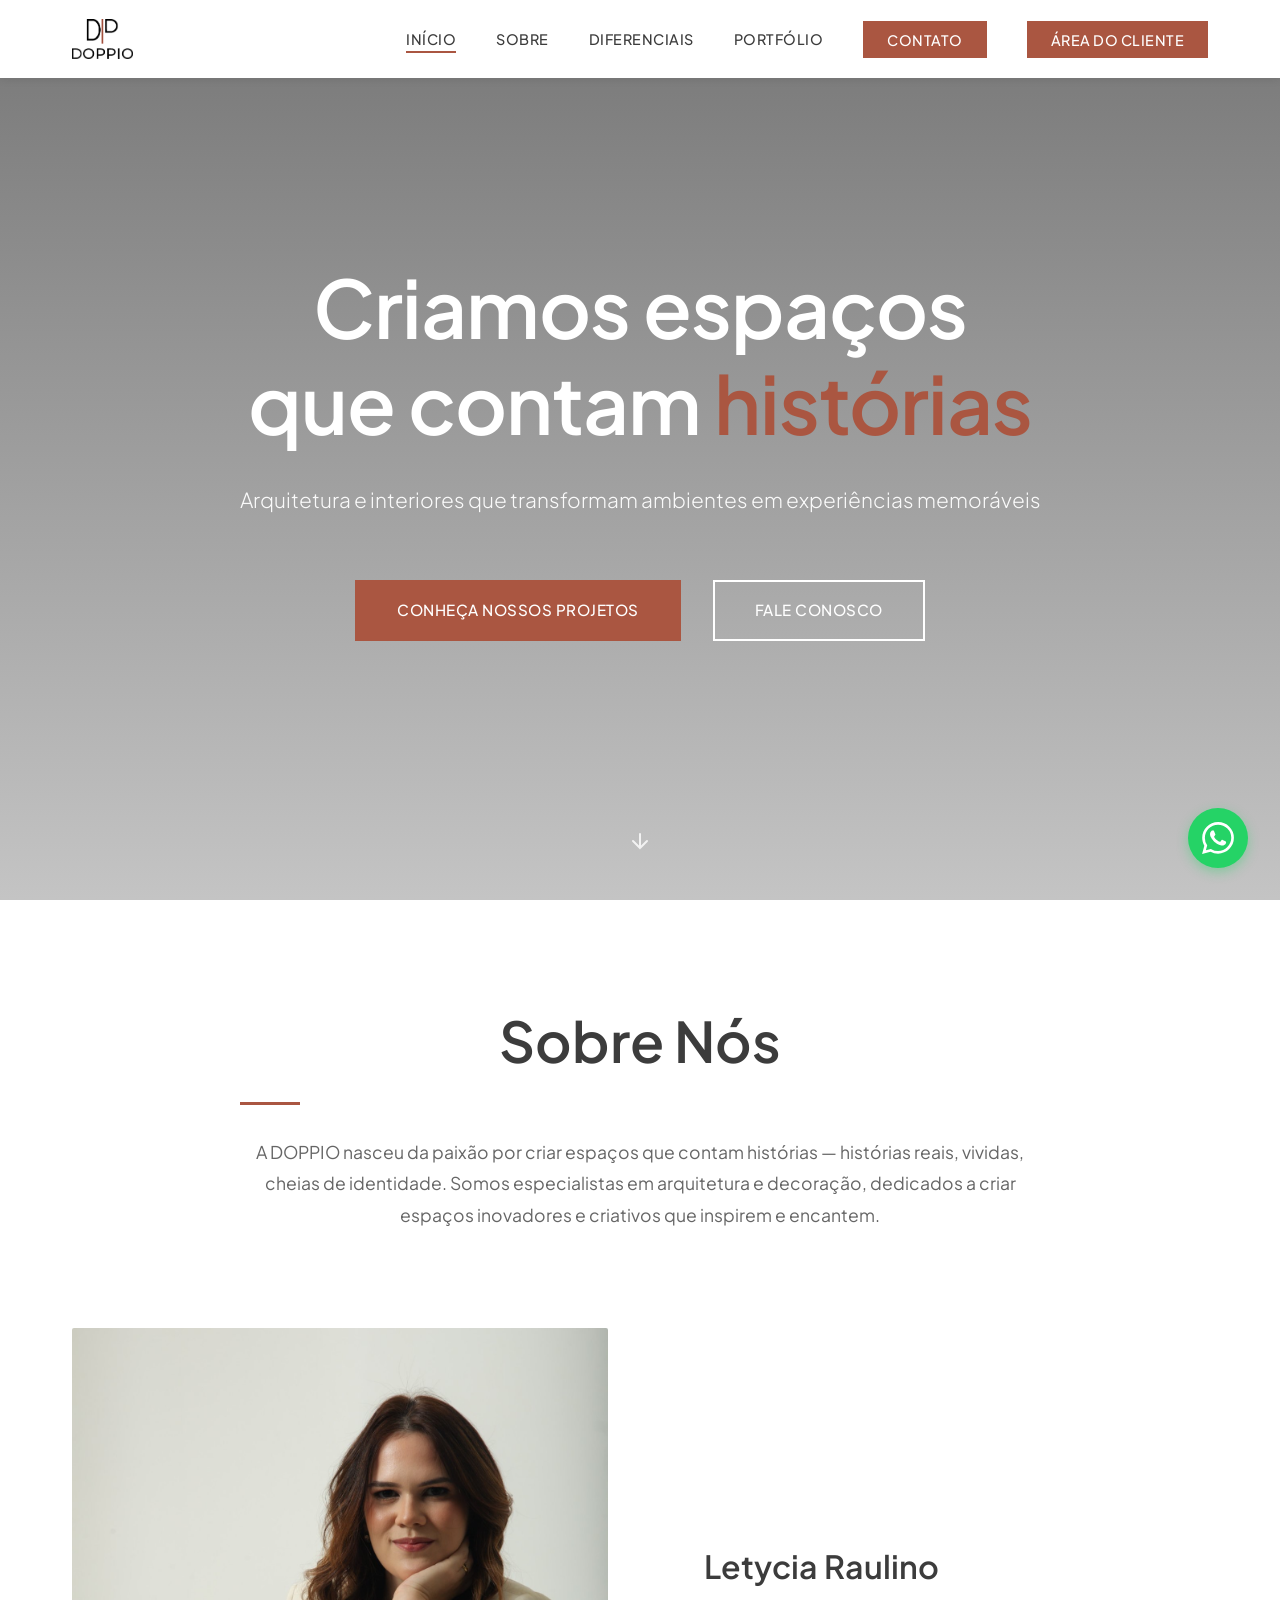
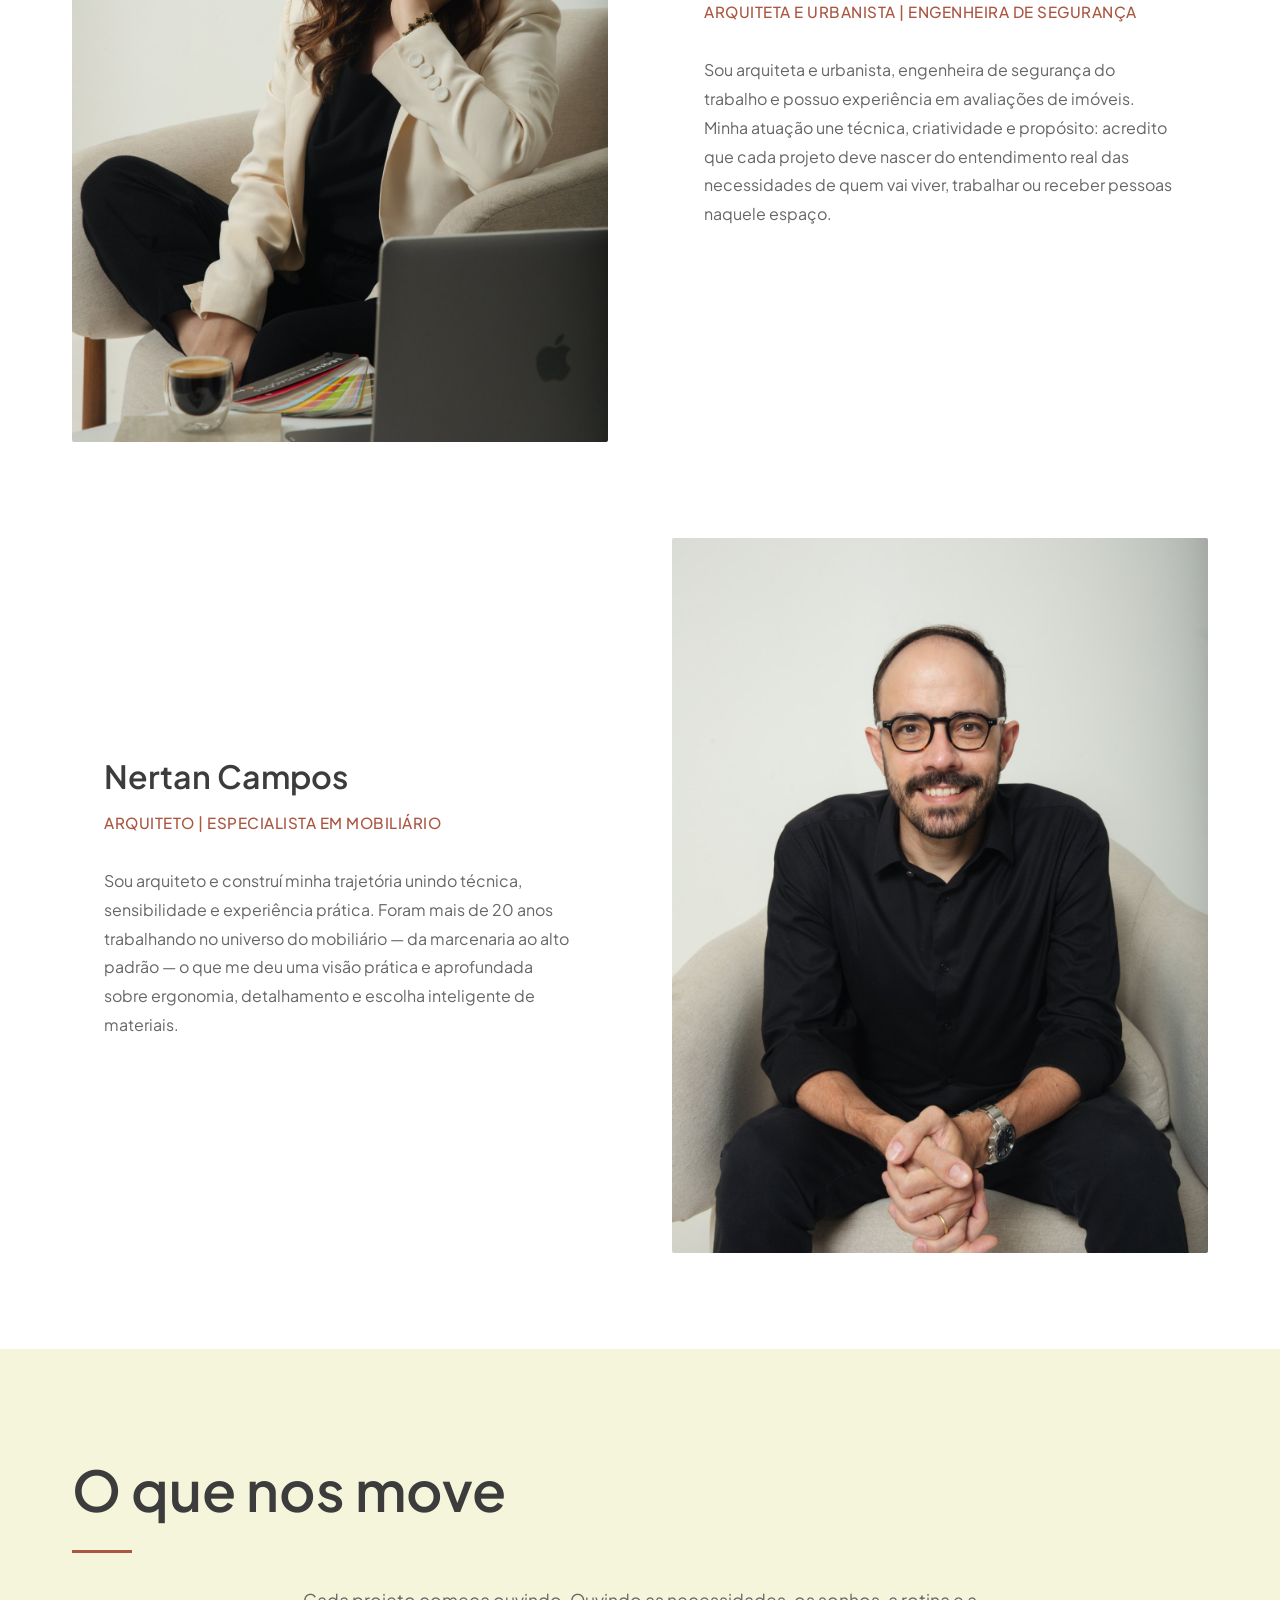
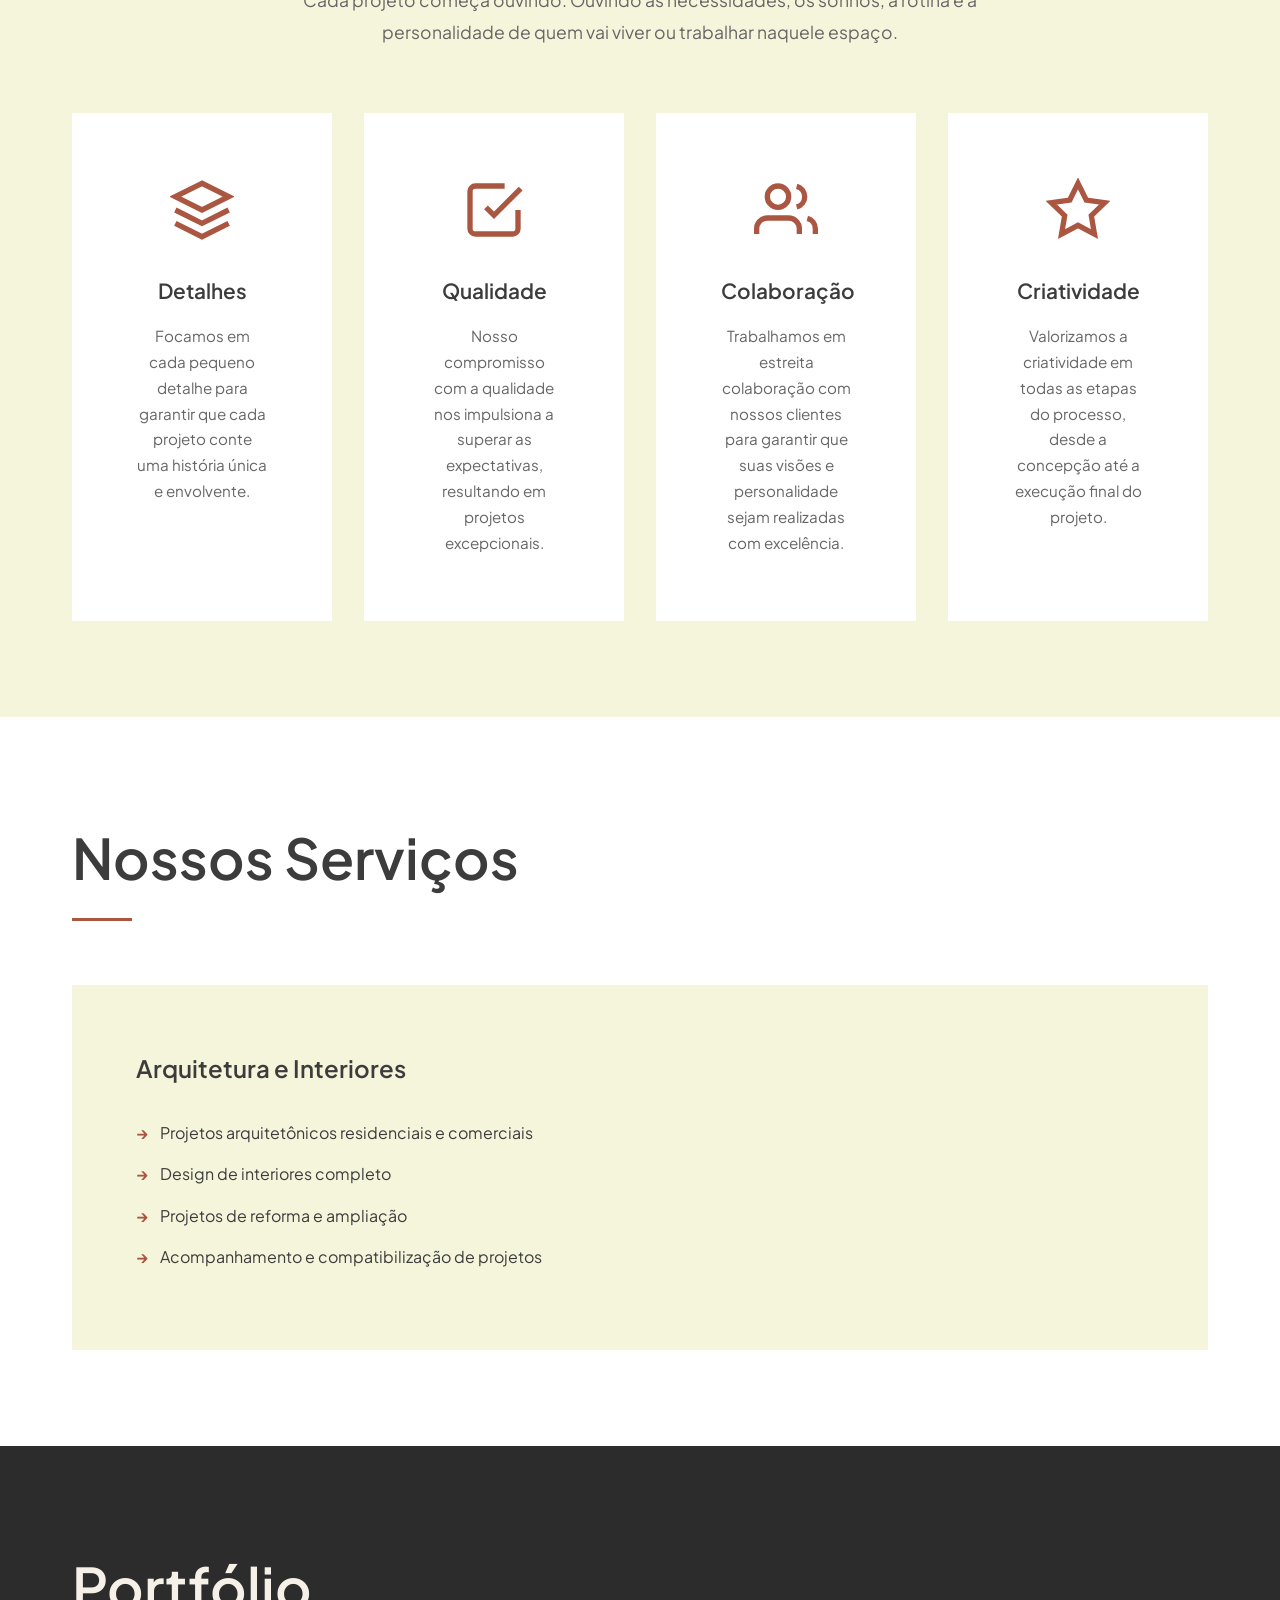
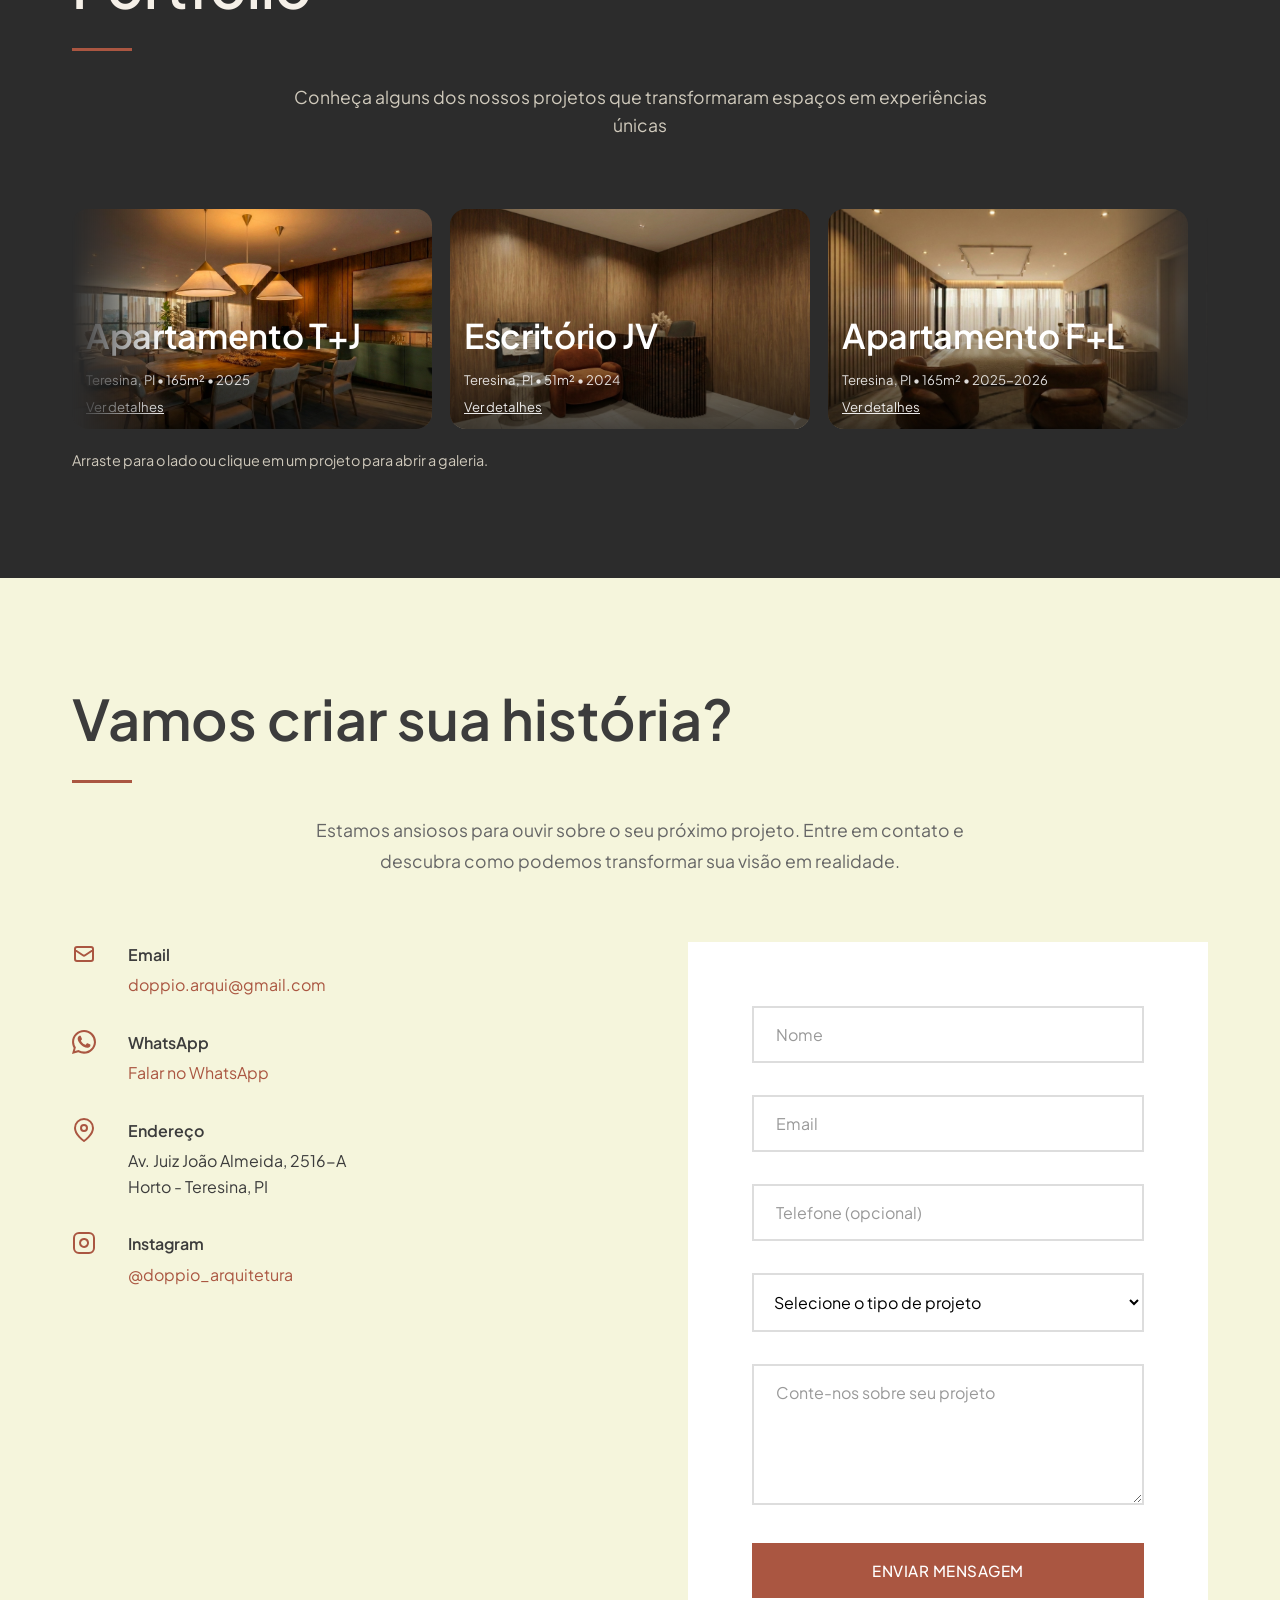
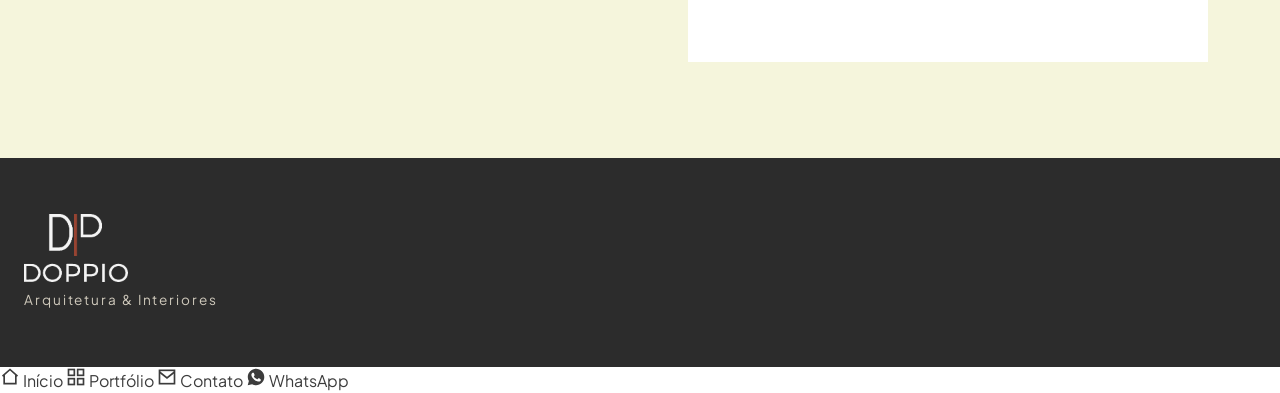
==== commit bedccb75: "Remover serviços de perícia/segurança, ajustar navegação mobile e tons - SEO: remove menções a períc" ====
--- a/index.html
+++ b/index.html
@@ -4,8 +4,8 @@
 <head>
 <meta charset="utf-8"/>
 <meta content="width=device-width, initial-scale=1.0" name="viewport"/>
-<meta content="DOPPIO Arquitetura e Interiores em Teresina-PI. Projetos residenciais, comerciais, perícia técnica e engenharia de segurança. Transformamos ambientes em experiências memoráveis." name="description"/>
-<meta content="arquitetura Teresina, design interiores Teresina, arquiteto Teresina PI, reforma Teresina, projeto arquitetônico Teresina, perícia técnica Teresina" name="keywords"/>
+<meta content="DOPPIO Arquitetura e Interiores em Teresina-PI. Projetos residenciais e comerciais, design de interiores e reformas. Transformamos ambientes em experiências memoráveis." name="description"/>
+<meta content="arquitetura Teresina, design interiores Teresina, arquiteto Teresina PI, reforma Teresina, projeto arquitetônico Teresina" name="keywords"/>
 <meta content="DOPPIO Arquitetura" name="author"/>
 <meta content="BR-PI" name="geo.region"/>
 <meta content="Teresina" name="geo.placename"/>
@@ -26,7 +26,7 @@
       "@context": "https://schema.org",
       "@type": "ArchitecturalService",
       "name": "DOPPIO Arquitetura e Interiores",
-      "description": "Escritório de arquitetura e interiores em Teresina-PI. Projetos residenciais, comerciais, perícia técnica e engenharia de segurança.",
+      "description": "Escritório de arquitetura e interiores em Teresina-PI. Projetos residenciais e comerciais, design de interiores e reformas.",
       "url": "https://doppioarq.com.br",
             "address": {
         "@type": "PostalAddress",
@@ -104,6 +104,23 @@
   .portfolio-track{ padding-bottom: 10px; }
   .pm-card{ scroll-snap-align: start; }
 }
+/* No celular o carrossel some do modo "marquee automático" e vira
+   arrastável com indicador de posição — sempre, não só com reduced-motion */
+@media (max-width: 768px){
+  .portfolio-track{ animation: none; }
+  .portfolio-marquee{ overflow-x:auto; scroll-snap-type:x mandatory; mask-image:none; -webkit-mask-image:none; }
+  .portfolio-track{ padding-bottom: 10px; }
+  .pm-card{ scroll-snap-align: start; }
+}
+.pm-indicator{
+  margin-top: 10px;
+  display: flex;
+  justify-content: center;
+  font-size: .82rem;
+  color: #EDE6D6;
+  opacity: .85;
+  letter-spacing: 0.04em;
+}
 @keyframes portfolioScroll{to{ transform: translateX(-50%); }}
 .pm-card{
   position:relative;
@@ -215,7 +232,7 @@
 
 @media (max-width: 520px){
   .pm-card{ flex-basis: 420px; height: 280px; border-radius: 14px; }
-  .pm-nav{ display:none; }
+  .pm-nav{ width: 40px; height: 40px; font-size: 22px; }
   .pm-caption{ flex-direction:column; }
 }
 </style>
@@ -243,6 +260,7 @@
 </div>
 </nav>
 </header>
+<div class="nav__overlay" id="nav-overlay"></div>
 <!-- HERO SECTION com vídeo -->
 <section class="hero" id="home">
 <div class="hero__video-container">
@@ -377,24 +395,6 @@
 <li>Acompanhamento e compatibilização de projetos</li>
 </ul>
 </div>
-<div class="differential__card">
-<h3 class="differential__title">Perícia e Avaliação Imobiliária</h3>
-<ul class="differential__list">
-<li>Perícia judicial imobiliária</li>
-<li>Avaliação de imóveis urbanos e rurais</li>
-<li>Laudos técnicos de vistoria</li>
-<li>Assistência técnica</li>
-</ul>
-</div>
-<div class="differential__card">
-<h3 class="differential__title">Engenharia de Segurança</h3>
-<ul class="differential__list">
-<li>Elaboração de laudos técnicos (LTCAT e PGR)</li>
-<li>Consultoria em segurança do trabalho</li>
-<li>Adequação de ambientes</li>
-<li>Análise de riscos</li>
-</ul>
-</div>
 </div>
 </div>
 </section>
@@ -529,7 +529,8 @@
       </div>
     </div>
 
-    <p class="portfolio__hint">Toque ou passe o mouse para pausar. Clique em um projeto para abrir a galeria.</p>
+    <p class="portfolio__hint">Arraste para o lado ou clique em um projeto para abrir a galeria.</p>
+    <div class="pm-indicator" id="pmScrollIndicator"></div>
   </div>
 </section>
 
@@ -602,7 +603,6 @@
 <option value="residencial">Residencial</option>
 <option value="comercial">Comercial</option>
 <option value="reforma">Reforma</option>
-<option value="pericia">Perícia/Avaliação</option>
 <option value="outro">Outro</option>
 </select>
 </div>
@@ -708,35 +708,55 @@
 window.addEventListener("load", ()=>{
   const track = document.querySelector(".portfolio-track");
   if(!track) return;
+  // No celular o carrossel é arrastável com os projetos reais (sem duplicar);
+  // só o efeito de esteira automática do desktop precisa da faixa dobrada.
+  if(window.innerWidth <= 768) return;
   if(track.dataset.duplicated === "1") return;
   track.innerHTML = track.innerHTML + track.innerHTML;
   track.dataset.duplicated = "1";
 });
-</script>
-
-<script>
-window.addEventListener('load', ()=>{
-  const track = document.querySelector('.portfolio-track');
-  if(!track) return;
-  let pmPaused=false;
-  let pmIndex=0;
-
-  track.addEventListener('mouseenter',()=>pmPaused=true);
-  track.addEventListener('mouseleave',()=>pmPaused=false);
-
-  function step(){
-    if(pmPaused) return;
-    const card = track.querySelector('.pm-card');
-    if(!card) return;
-    const gap = parseInt(getComputedStyle(track).gap || 18);
-    const w = card.getBoundingClientRect().width + gap;
-    track.style.transition='transform 800ms ease';
-    pmIndex++;
-    track.style.transform = `translateX(-${w*pmIndex}px)`;
+
+// Indicador de posição do carrossel no celular ("1 / 3")
+window.addEventListener("load", ()=>{
+  const marquee = document.querySelector(".portfolio-marquee");
+  const indicator = document.getElementById("pmScrollIndicator");
+  if(!marquee || !indicator) return;
+
+  function updateIndicator(){
+    if(window.innerWidth > 768){ indicator.textContent = ""; return; }
+    const cards = marquee.querySelectorAll(".pm-card");
+    if(!cards.length) return;
+    const cardWidth = cards[0].getBoundingClientRect().width;
+    const gap = parseInt(getComputedStyle(marquee.querySelector(".portfolio-track")).gap || 18);
+    const current = Math.round(marquee.scrollLeft / (cardWidth + gap));
+    indicator.textContent = `${Math.min(current+1, cards.length)} / ${cards.length}`;
   }
-  setInterval(step, 6000);
+
+  marquee.addEventListener("scroll", updateIndicator, { passive: true });
+  window.addEventListener("resize", updateIndicator);
+  updateIndicator();
 });
 </script>
 
+<!-- BARRA DE NAVEGAÇÃO INFERIOR (somente celular) -->
+<nav class="mobile-tabbar" aria-label="Navegação rápida">
+<a class="tabbar__link" href="#home">
+<svg fill="none" height="20" viewbox="0 0 24 24" width="20"><path d="M3 11l9-8 9 8M5 10v10h14V10" stroke="currentColor" stroke-width="2"></path></svg>
+<span>Início</span>
+</a>
+<a class="tabbar__link" href="#portfolio">
+<svg fill="none" height="20" viewbox="0 0 24 24" width="20"><rect height="7" width="7" x="3" y="3" stroke="currentColor" stroke-width="2"></rect><rect height="7" width="7" x="14" y="3" stroke="currentColor" stroke-width="2"></rect><rect height="7" width="7" x="3" y="14" stroke="currentColor" stroke-width="2"></rect><rect height="7" width="7" x="14" y="14" stroke="currentColor" stroke-width="2"></rect></svg>
+<span>Portfólio</span>
+</a>
+<a class="tabbar__link" href="#contato">
+<svg fill="none" height="20" viewbox="0 0 24 24" width="20"><rect height="16" width="18" x="3" y="4" stroke="currentColor" stroke-width="2"></rect><path d="M3 6l9 7 9-7" stroke="currentColor" stroke-width="2"></path></svg>
+<span>Contato</span>
+</a>
+<a class="tabbar__link tabbar__link--whatsapp" href="https://wa.me/5586981252508?text=Olá!%20Gostaria%20de%20saber%20mais%20sobre%20os%20projetos%20da%20DOPPIO." target="_blank">
+<svg fill="currentColor" height="20" viewbox="0 0 24 24" width="20"><path d="M12.04 2C6.58 2 2.13 6.45 2.13 11.91c0 1.75.46 3.45 1.32 4.95L2.05 22l5.25-1.38c1.44.79 3.06 1.2 4.72 1.2h.02c5.46 0 9.91-4.45 9.91-9.91C21.95 6.45 17.5 2 12.04 2zm5.79 14.13c-.24.68-1.42 1.3-1.96 1.36-.5.06-1.02.25-3.4-.71-2.86-1.16-4.7-4.08-4.85-4.27-.14-.19-1.17-1.55-1.17-2.96s.73-2.1 1-2.39c.26-.28.57-.35.76-.35.19 0 .38 0 .55.01.18.01.41-.07.64.49.24.56.8 1.95.87 2.09.07.14.12.31.02.5-.09.19-.14.3-.28.46-.14.16-.3.36-.42.48-.14.14-.29.29-.13.57.16.28.72 1.19 1.55 1.92 1.06.94 1.95 1.23 2.23 1.37.28.13.44.11.6-.07.16-.18.67-.78.85-1.05.18-.27.35-.22.6-.13.24.09 1.55.73 1.81.86.26.13.44.2.5.31.07.11.07.64-.17 1.31z"></path></svg>
+<span>WhatsApp</span>
+</a>
+</nav>
+
 </body>
 </html>
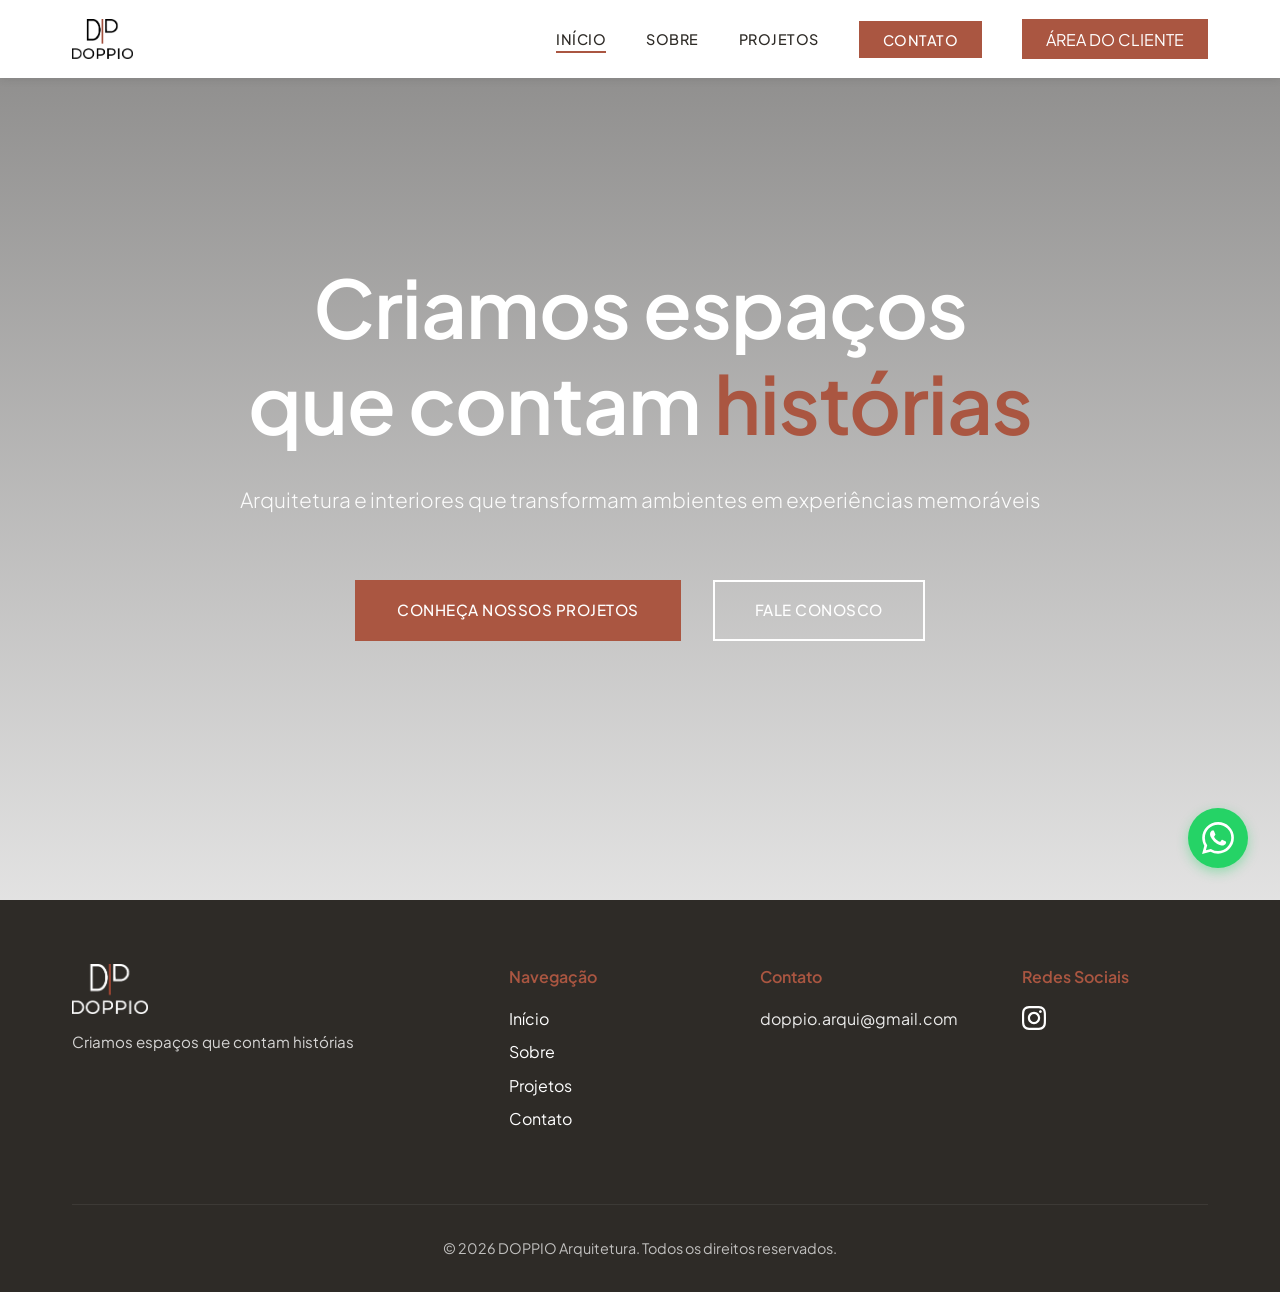
==== commit 293f78a5: "Simplificar home: só hero + CTAs, seções viram páginas próprias A home agora é só o vídeo de abertur" ====
--- a/index.html
+++ b/index.html
@@ -1,34 +1,34 @@
 <!DOCTYPE html>
-
 <html lang="pt-BR">
 <head>
-<meta charset="utf-8"/>
-<meta content="width=device-width, initial-scale=1.0" name="viewport"/>
-<meta content="DOPPIO Arquitetura e Interiores em Teresina-PI. Projetos residenciais e comerciais, design de interiores e reformas. Transformamos ambientes em experiências memoráveis." name="description"/>
-<meta content="arquitetura Teresina, design interiores Teresina, arquiteto Teresina PI, reforma Teresina, projeto arquitetônico Teresina" name="keywords"/>
-<meta content="DOPPIO Arquitetura" name="author"/>
-<meta content="BR-PI" name="geo.region"/>
-<meta content="Teresina" name="geo.placename"/>
-<meta content="-5.0892;-42.8016" name="geo.position"/>
-<meta content="-5.0892, -42.8016" name="ICBM"/>
-<title>DOPPIO Arquitetura | Arquitetura e Interiores em Teresina-PI</title>
-<!-- Google tag (gtag.js) -->
-<script async="" src="https://www.googletagmanager.com/gtag/js?id=G-LGVXM9ECZ8"></script>
-<script>
+    <meta charset="utf-8">
+    <meta content="width=device-width, initial-scale=1.0" name="viewport">
+    <meta content="DOPPIO Arquitetura e Interiores em Teresina-PI. Projetos residenciais e comerciais, design de interiores e reformas." name="description">
+    <meta content="arquitetura Teresina, design interiores Teresina, arquiteto Teresina PI, reforma Teresina, projeto arquitetônico Teresina" name="keywords">
+    <meta content="DOPPIO Arquitetura" name="author">
+    <meta content="BR-PI" name="geo.region">
+    <meta content="Teresina" name="geo.placename">
+    <meta content="-5.0892;-42.8016" name="geo.position">
+    <meta content="-5.0892, -42.8016" name="ICBM">
+    <title>DOPPIO Arquitetura | Arquitetura e Interiores em Teresina-PI</title>
+
+    <!-- Google tag (gtag.js) -->
+    <script async src="https://www.googletagmanager.com/gtag/js?id=G-LGVXM9ECZ8"></script>
+    <script>
       window.dataLayer = window.dataLayer || [];
       function gtag(){dataLayer.push(arguments);}
       gtag('js', new Date());
       gtag('config', 'G-LGVXM9ECZ8');
     </script>
-<!-- SEO Local - Schema Markup -->
-<script type="application/ld+json">
+    <!-- SEO Local - Schema Markup -->
+    <script type="application/ld+json">
     {
       "@context": "https://schema.org",
       "@type": "ArchitecturalService",
       "name": "DOPPIO Arquitetura e Interiores",
       "description": "Escritório de arquitetura e interiores em Teresina-PI. Projetos residenciais e comerciais, design de interiores e reformas.",
       "url": "https://doppioarq.com.br",
-            "address": {
+      "address": {
         "@type": "PostalAddress",
         "streetAddress": "Av. Juiz João Almeida, 2516 - A",
         "addressLocality": "Teresina",
@@ -58,705 +58,144 @@
       }
     }
     </script>
-<!-- Favicon -->
-<link href="public/images/logos/logo-preto.png" rel="icon" type="image/png"/>
-<!-- Fonts -->
-<link href="https://fonts.googleapis.com" rel="preconnect"/>
-<link crossorigin="" href="https://fonts.gstatic.com" rel="preconnect"/>
-<link href="https://fonts.googleapis.com/css2?family=Montserrat:wght@300;400;500;600;700&amp;family=Inter:wght@300;400;500;600&amp;display=swap" rel="stylesheet"/>
-<!-- Styles -->
-<link href="styles/main.css" rel="stylesheet"/>
-
-<link href="https://fonts.googleapis.com/css2?family=Plus+Jakarta+Sans:wght@300;400;500;600&display=swap" rel="stylesheet">
-
-
-<style>
-/* ===== FONT OVERRIDE (SOFTER / ELEGANT) ===== */
-body, h1, h2, h3, h4, h5, h6, p, a, button, input, textarea, select, span, li {
-  font-family: 'Plus Jakarta Sans', -apple-system, BlinkMacSystemFont, 'Segoe UI', Roboto, Arial, sans-serif !important;
-  -webkit-font-smoothing: antialiased;
-  -moz-osx-font-smoothing: grayscale;
-}
-</style>
-
-<style>
-/* ===== PORTFOLIO MARQUEE (subtle, clean) ===== */
-.portfolio-marquee{
-  position: relative;
-  overflow: hidden;
-  margin-top: 28px;
-  padding: 6px 0;
-  mask-image: linear-gradient(to right, transparent 0, #000 8%, #000 92%, transparent 100%);
-  -webkit-mask-image: linear-gradient(to right, transparent 0, #000 8%, #000 92%, transparent 100%);
-}
-.portfolio-track{
-  display:flex;
-  gap:18px;
-  width:max-content;
-  
-    animation: portfolioScroll 70s linear infinite;
-will-change: transform;
-}
-.portfolio-marquee:hover .portfolio-track{ animation-play-state: paused; }
-@media (prefers-reduced-motion: reduce){
-  .portfolio-track{ animation: none; }
-  .portfolio-marquee{ overflow-x:auto; scroll-snap-type:x mandatory; }
-  .portfolio-track{ padding-bottom: 10px; }
-  .pm-card{ scroll-snap-align: start; }
-}
-/* No celular o carrossel some do modo "marquee automático" e vira
-   arrastável com indicador de posição — sempre, não só com reduced-motion */
-@media (max-width: 768px){
-  .portfolio-track{ animation: none; }
-  .portfolio-marquee{ overflow-x:auto; scroll-snap-type:x mandatory; mask-image:none; -webkit-mask-image:none; }
-  .portfolio-track{ padding-bottom: 10px; }
-  .pm-card{ scroll-snap-align: start; }
-}
-.pm-indicator{
-  margin-top: 10px;
-  display: flex;
-  justify-content: center;
-  font-size: .82rem;
-  color: #EDE6D6;
-  opacity: .85;
-  letter-spacing: 0.04em;
-}
-@keyframes portfolioScroll{to{ transform: translateX(-50%); }}
-.pm-card{
-  position:relative;
-  flex:0 0 360px;
-  height: 220px;
-  border-radius: 16px;
-  overflow:hidden;
-  background: #111;
-  cursor:pointer;
-  transform: translateZ(0);
-}
-.pm-media, .pm-media img{ width:100%; height:100%; }
-.pm-media img{ object-fit: cover; display:block; }
-.pm-overlay{
-  position:absolute;
-  inset:0;
-  display:flex;
-  flex-direction:column;
-  justify-content:flex-end;
-  gap:6px;
-  padding: 14px 14px 12px;
-  background: linear-gradient(to top, rgba(0,0,0,.68), rgba(0,0,0,.0) 60%);
-  color:#fff;
-}
-.pm-title{ font-size: 34px; font-weight: 600; letter-spacing: -0.01em; }
-.pm-meta{ font-size: .82rem; opacity: .85; }
-.pm-details{
-  align-self:flex-start;
-  font-size: .82rem;
-  opacity: .9;
-  text-decoration: underline;
-}
-.pm-card:hover{ transform: translateY(-2px); }
-.portfolio__hint{
-  margin-top: 14px;
-  color: #EDE6D6; opacity:.85;
-  font-size: .9rem;
-}
-
-/* ===== LIGHTBOX ===== */
-.pm-modal{
-  position:fixed;
-  inset:0;
-  background: rgba(0,0,0,.92);
-  display:none;
-  align-items:center;
-  justify-content:center;
-  z-index:9999;
-  padding: 24px;
-}
-.pm-modal.show{ display:flex; }
-.pm-modal-content{
-  max-width: min(980px, 92vw);
-  max-height: 86vh;
-  display:flex;
-  flex-direction:column;
-  gap: 12px;
-  align-items:center;
-}
-.pm-modal-content img{
-  max-width: 100%;
-  max-height: 76vh;
-  object-fit: contain;
-  border-radius: 12px;
-}
-.pm-caption{
-  width:100%;
-  display:flex;
-  justify-content:space-between;
-  gap: 16px;
-  color:#fff;
-  opacity:.92;
-  font-size: .95rem;
-}
-.pm-caption-title{ font-weight:600; }
-.pm-caption-meta{ opacity:.8; }
-.pm-close{
-  position:absolute;
-  top: 18px;
-  right: 18px;
-  width: 44px;
-  height: 44px;
-  border-radius: 999px;
-  border: 1px solid rgba(255,255,255,.18);
-  background: rgba(255,255,255,.08);
-  color:#fff;
-  cursor:pointer;
-}
-.pm-nav{
-  position:absolute;
-  top: 50%;
-  transform: translateY(-50%);
-  width: 46px;
-  height: 46px;
-  border-radius: 999px;
-  border: 1px solid rgba(255,255,255,.18);
-  background: rgba(255,255,255,.08);
-  color:#fff;
-  font-size: 28px;
-  line-height: 0;
-  cursor:pointer;
-  display:flex;
-  align-items:center;
-  justify-content:center;
-}
-.pm-prev{ left: 18px; }
-.pm-next{ right: 18px; }
-.pm-close:hover, .pm-nav:hover{ background: rgba(255,255,255,.14); }
-
-@media (max-width: 520px){
-  .pm-card{ flex-basis: 420px; height: 280px; border-radius: 14px; }
-  .pm-nav{ width: 40px; height: 40px; font-size: 22px; }
-  .pm-caption{ flex-direction:column; }
-}
-</style>
+
+    <!-- Favicon -->
+    <link href="public/images/logos/logo-preto.png" rel="icon" type="image/png">
+    <!-- Fonts -->
+    <link href="https://fonts.googleapis.com" rel="preconnect">
+    <link crossorigin href="https://fonts.gstatic.com" rel="preconnect">
+    <link href="https://fonts.googleapis.com/css2?family=Montserrat:wght@300;400;500;600;700&family=Inter:wght@300;400;500;600&display=swap" rel="stylesheet">
+    <!-- Styles -->
+    <link href="styles/main.css" rel="stylesheet">
+    <link href="https://fonts.googleapis.com/css2?family=Plus+Jakarta+Sans:wght@300;400;500;600&display=swap" rel="stylesheet">
+    <style>
+    /* ===== FONT OVERRIDE (SOFTER / ELEGANT) ===== */
+    body, h1, h2, h3, h4, h5, h6, p, a, button, input, textarea, select, span, li {
+      font-family: 'Plus Jakarta Sans', -apple-system, BlinkMacSystemFont, 'Segoe UI', Roboto, Arial, sans-serif !important;
+      -webkit-font-smoothing: antialiased;
+      -moz-osx-font-smoothing: grayscale;
+    }
+    </style>
+    <style>
+    /* Hero-only home: sem overlay de scroll, mais leve */
+    .hero__cta { margin-top: var(--spacing-sm); }
+    </style>
 </head>
 <body>
-<!-- HEADER / NAVIGATION -->
-<header class="header" id="header">
-<nav class="nav container">
-<a class="nav__logo" href="#">
-<img alt="DOPPIO Arquitetura" class="nav__logo-img" src="public/images/logos/logo-preto.png"/>
-</a>
-<div class="nav__menu" id="nav-menu">
-<ul class="nav__list">
-<li class="nav__item"><a class="nav__link active" href="#home">Início</a></li>
-<li class="nav__item"><a class="nav__link" href="#sobre">Sobre</a></li>
-<li class="nav__item"><a class="nav__link" href="#diferenciais">Diferenciais</a></li>
-<li class="nav__item"><a class="nav__link" href="#portfolio">Portfólio</a></li>
-<li class="nav__item"><a class="nav__link nav__link--cta" href="#contato">Contato</a></li><li class="nav__item"><a class="nav__link nav__link--cta" href="https://portal.doppioarq.com.br" target="_blank" rel="noopener">ÁREA DO CLIENTE</a></li>
-</ul>
-</div>
-<div class="nav__toggle" id="nav-toggle">
-<span></span>
-<span></span>
-<span></span>
-</div>
-</nav>
-</header>
-<div class="nav__overlay" id="nav-overlay"></div>
-<!-- HERO SECTION com vídeo -->
-<section class="hero" id="home">
-<div class="hero__video-container">
-<video autoplay="" class="hero__video" loop="" muted="" playsinline="">
-<source src="public/videos/hero.mp4" type="video/mp4"/>
-</video>
-<div class="hero__overlay"></div>
-</div>
-<div class="hero__content">
-<h1 class="hero__title">
-                Criamos espaços<br/>que contam <span class="hero__title--highlight">histórias</span>
-</h1>
-<p class="hero__subtitle">
+    <header class="header" id="header">
+        <nav class="nav container">
+            <a href="index.html" class="nav__logo">
+                <img src="public/images/logos/logo-preto.png" alt="DOPPIO Arquitetura" class="nav__logo-img">
+            </a>
+
+            <div class="nav__menu" id="nav-menu">
+                <ul class="nav__list">
+                    <li class="nav__item"><a href="index.html" class="nav__link active">Início</a></li>
+                    <li class="nav__item"><a href="sobre.html" class="nav__link">Sobre</a></li>
+                    <li class="nav__item"><a href="projetos.html" class="nav__link">Projetos</a></li>
+                    <li class="nav__item"><a href="contato.html" class="nav__link--cta nav__link">Contato</a></li>
+                    <li class="nav__item"><a href="https://portal.doppioarq.com.br" target="_blank" rel="noopener" class="nav__link--cta">ÁREA DO CLIENTE</a></li>
+                </ul>
+            </div>
+
+            <div class="nav__toggle" id="nav-toggle">
+                <span></span>
+                <span></span>
+                <span></span>
+            </div>
+        </nav>
+    </header>
+    <div class="nav__overlay" id="nav-overlay"></div>
+
+    <!-- HERO SECTION com vídeo -->
+    <section class="hero" id="home">
+        <div class="hero__video-container">
+            <video autoplay class="hero__video" loop muted playsinline>
+                <source src="public/videos/hero.mp4" type="video/mp4">
+            </video>
+            <div class="hero__overlay"></div>
+        </div>
+        <div class="hero__content">
+            <h1 class="hero__title">
+                Criamos espaços<br>que contam <span class="hero__title--highlight">histórias</span>
+            </h1>
+            <p class="hero__subtitle">
                 Arquitetura e interiores que transformam ambientes em experiências memoráveis
             </p>
-<div class="hero__cta">
-<a class="btn btn--primary" href="#portfolio">Conheça nossos projetos</a>
-<a class="btn btn--secondary" href="#contato">Fale conosco</a>
-</div>
-</div>
-<a class="hero__scroll" href="#sobre">
-<svg fill="none" height="24" viewbox="0 0 24 24" width="24">
-<path d="M12 5v14M19 12l-7 7-7-7" stroke="currentColor" stroke-linecap="round" stroke-width="2"></path>
-</svg>
-</a>
-</section>
-<!-- SOBRE NÓS -->
-<section class="about" id="sobre">
-<div class="container">
-<div class="about__intro">
-<h2 class="section__title">Sobre Nós</h2>
-<p class="about__intro-text">
-                    A DOPPIO nasceu da paixão por criar espaços que contam histórias — histórias reais, vividas, cheias de identidade. Somos especialistas em arquitetura e decoração, dedicados a criar espaços inovadores e criativos que inspirem e encantem.
-                </p>
-</div>
-<div class="about__team">
-<!-- Letycia -->
-<div class="about__member">
-<div class="about__member-image">
-<img alt="Letycia Raulino - Arquiteta" src="public/images/equipe/letycia.jpg"/>
-</div>
-<div class="about__member-info">
-<h3 class="about__member-name">Letycia Raulino</h3>
-<p class="about__member-title">Arquiteta e Urbanista | Engenheira de Segurança</p>
-<p class="about__member-bio">
-                            Sou arquiteta e urbanista, engenheira de segurança do trabalho e possuo experiência em avaliações de imóveis. Minha atuação une técnica, criatividade e propósito: acredito que cada projeto deve nascer do entendimento real das necessidades de quem vai viver, trabalhar ou receber pessoas naquele espaço.
-                        </p>
-</div>
-</div>
-<!-- Nertan -->
-<div class="about__member about__member--reverse">
-<div class="about__member-image">
-<img alt="Nertan Campos - Arquiteto" src="public/images/equipe/nertan.jpg"/>
-</div>
-<div class="about__member-info">
-<h3 class="about__member-name">Nertan Campos</h3>
-<p class="about__member-title">Arquiteto | Especialista em Mobiliário</p>
-<p class="about__member-bio">
-                            Sou arquiteto e construí minha trajetória unindo técnica, sensibilidade e experiência prática. Foram mais de 20 anos trabalhando no universo do mobiliário — da marcenaria ao alto padrão — o que me deu uma visão prática e aprofundada sobre ergonomia, detalhamento e escolha inteligente de materiais.
-                        </p>
-</div>
-</div>
-</div>
-</div>
-</section>
-<!-- O QUE NOS MOVE -->
-<section class="values">
-<div class="container">
-<h2 class="section__title">O que nos move</h2>
-<p class="values__intro">
-                Cada projeto começa ouvindo. Ouvindo as necessidades, os sonhos, a rotina e a personalidade de quem vai viver ou trabalhar naquele espaço.
-            </p>
-<div class="values__grid">
-<div class="value__card">
-<div class="value__icon">
-<svg fill="none" height="48" viewbox="0 0 24 24" width="48">
-<path d="M12 2L2 7l10 5 10-5-10-5zM2 17l10 5 10-5M2 12l10 5 10-5" stroke="currentColor" stroke-width="2"></path>
-</svg>
-</div>
-<h3 class="value__title">Detalhes</h3>
-<p class="value__text">
-                        Focamos em cada pequeno detalhe para garantir que cada projeto conte uma história única e envolvente.
-                    </p>
-</div>
-<div class="value__card">
-<div class="value__icon">
-<svg fill="none" height="48" viewbox="0 0 24 24" width="48">
-<path d="M9 11l3 3L22 4M21 12v7a2 2 0 01-2 2H5a2 2 0 01-2-2V5a2 2 0 012-2h11" stroke="currentColor" stroke-width="2"></path>
-</svg>
-</div>
-<h3 class="value__title">Qualidade</h3>
-<p class="value__text">
-                        Nosso compromisso com a qualidade nos impulsiona a superar as expectativas, resultando em projetos excepcionais.
-                    </p>
-</div>
-<div class="value__card">
-<div class="value__icon">
-<svg fill="none" height="48" viewbox="0 0 24 24" width="48">
-<path d="M17 21v-2a4 4 0 00-4-4H5a4 4 0 00-4 4v2M23 21v-2a4 4 0 00-3-3.87M16 3.13a4 4 0 010 7.75M9 11a4 4 0 100-8 4 4 0 000 8z" stroke="currentColor" stroke-width="2"></path>
-</svg>
-</div>
-<h3 class="value__title">Colaboração</h3>
-<p class="value__text">
-                        Trabalhamos em estreita colaboração com nossos clientes para garantir que suas visões e personalidade sejam realizadas com excelência.
-                    </p>
-</div>
-<div class="value__card">
-<div class="value__icon">
-<svg fill="none" height="48" viewbox="0 0 24 24" width="48">
-<path d="M12 2l3.09 6.26L22 9.27l-5 4.87 1.18 6.88L12 17.77l-6.18 3.25L7 14.14 2 9.27l6.91-1.01L12 2z" stroke="currentColor" stroke-width="2"></path>
-</svg>
-</div>
-<h3 class="value__title">Criatividade</h3>
-<p class="value__text">
-                        Valorizamos a criatividade em todas as etapas do processo, desde a concepção até a execução final do projeto.
-                    </p>
-</div>
-</div>
-</div>
-</section>
-<!-- DIFERENCIAIS -->
-<section class="differentials" id="diferenciais">
-<div class="container">
-<h2 class="section__title">Nossos Serviços</h2>
-<div class="differentials__grid">
-<div class="differential__card">
-<h3 class="differential__title">Arquitetura e Interiores</h3>
-<ul class="differential__list">
-<li>Projetos arquitetônicos residenciais e comerciais</li>
-<li>Design de interiores completo</li>
-<li>Projetos de reforma e ampliação</li>
-<li>Acompanhamento e compatibilização de projetos</li>
-</ul>
-</div>
-</div>
-</div>
-</section>
-<!-- PORTFÓLIO -->
-<section class="portfolio" id="portfolio" style="background:#2C2C2C;color:#EDE6D6;">
-  <div class="container">
-    <h2 class="section__title" style="color:#F5F0E8;">Portfólio</h2>
-    <p class="portfolio__intro" style="color:#EDE6D6;opacity:.85;">Conheça alguns dos nossos projetos que transformaram espaços em experiências únicas</p>
-
-    <div class="portfolio-marquee" aria-label="Galeria de projetos">
-      <div class="portfolio-track">
-        <div class="pm-card" role="button" tabindex="0" data-project="apartamento-tj">
-        <div class="pm-media">
-          <img src="public/images/projetos/apartamento-tj/01-capa.png" alt="Apartamento T+J" loading="lazy" decoding="async">
+            <div class="hero__cta">
+                <a class="btn btn--primary" href="projetos.html">Conheça nossos projetos</a>
+                <a class="btn btn--secondary" href="contato.html">Fale conosco</a>
+            </div>
         </div>
-        <div class="pm-overlay">
-          <div class="pm-title">Apartamento T+J</div>
-          <div class="pm-meta">Teresina, PI • 165m² • 2025</div>
-          <a class="pm-details" href="apartamento-tj.html" onclick="event.stopPropagation()">Ver detalhes</a>
+    </section>
+
+    <!-- FOOTER -->
+    <footer class="footer">
+        <div class="container">
+            <div class="footer__content">
+                <div class="footer__logo">
+                    <img src="public/images/logos/logo-branco.png" alt="DOPPIO Arquitetura">
+                    <p>Criamos espaços que contam histórias</p>
+                </div>
+
+                <div class="footer__links">
+                    <h4>Navegação</h4>
+                    <ul>
+                        <li><a href="index.html">Início</a></li>
+                        <li><a href="sobre.html">Sobre</a></li>
+                        <li><a href="projetos.html">Projetos</a></li>
+                        <li><a href="contato.html">Contato</a></li>
+                    </ul>
+                </div>
+
+                <div class="footer__contact">
+                    <h4>Contato</h4>
+                    <p>doppio.arqui@gmail.com</p>
+                </div>
+
+                <div class="footer__social">
+                    <h4>Redes Sociais</h4>
+                    <a href="https://instagram.com/doppio_arquitetura" target="_blank">
+                        <svg width="24" height="24" viewBox="0 0 24 24" fill="currentColor">
+                            <path d="M12 2.163c3.204 0 3.584.012 4.85.07 3.252.148 4.771 1.691 4.919 4.919.058 1.265.069 1.645.069 4.849 0 3.205-.012 3.584-.069 4.849-.149 3.225-1.664 4.771-4.919 4.919-1.266.058-1.644.07-4.85.07-3.204 0-3.584-.012-4.849-.07-3.26-.149-4.771-1.699-4.919-4.92-.058-1.265-.07-1.644-.07-4.849 0-3.204.013-3.583.07-4.849.149-3.227 1.664-4.771 4.919-4.919 1.266-.057 1.645-.069 4.849-.069zm0-2.163c-3.259 0-3.667.014-4.947.072-4.358.2-6.78 2.618-6.98 6.98-.059 1.281-.073 1.689-.073 4.948 0 3.259.014 3.668.072 4.948.2 4.358 2.618 6.78 6.98 6.98 1.281.058 1.689.072 4.948.072 3.259 0 3.668-.014 4.948-.072 4.354-.2 6.782-2.618 6.979-6.98.059-1.28.073-1.689.073-4.948 0-3.259-.014-3.667-.072-4.947-.196-4.354-2.617-6.78-6.979-6.98-1.281-.059-1.69-.073-4.949-.073zm0 5.838c-3.403 0-6.162 2.759-6.162 6.162s2.759 6.163 6.162 6.163 6.162-2.759 6.162-6.163c0-3.403-2.759-6.162-6.162-6.162zm0 10.162c-2.209 0-4-1.79-4-4 0-2.209 1.791-4 4-4s4 1.791 4 4c0 2.21-1.791 4-4 4zm6.406-11.845c-.796 0-1.441.645-1.441 1.44s.645 1.44 1.441 1.44c.795 0 1.439-.645 1.439-1.44s-.644-1.44-1.439-1.44z"/>
+                        </svg>
+                    </a>
+                </div>
+            </div>
+
+            <div class="footer__bottom">
+                <p>&copy; 2026 DOPPIO Arquitetura. Todos os direitos reservados.</p>
+            </div>
         </div>
-      </div>
-<div class="pm-card" role="button" tabindex="0" data-project="escritorio-jv">
-        <div class="pm-media">
-          <img src="public/images/projetos/escritorio-jv/01-capa.png" alt="Escritório JV" loading="lazy" decoding="async">
-        </div>
-        <div class="pm-overlay">
-          <div class="pm-title">Escritório JV</div>
-          <div class="pm-meta">Teresina, PI • 51m² • 2024</div>
-          <a class="pm-details" href="escritorio-jv.html" onclick="event.stopPropagation()">Ver detalhes</a>
-        </div>
-      </div>
-<div class="pm-card" role="button" tabindex="0" data-project="apartamento-fl">
-        <div class="pm-media">
-          <img src="public/images/projetos/apartamento-fl/01-capa.png" alt="Apartamento F+L" loading="lazy" decoding="async">
-        </div>
-        <div class="pm-overlay">
-          <div class="pm-title">Apartamento F+L</div>
-          <div class="pm-meta">Teresina, PI • 165m² • 2025-2026</div>
-          <a class="pm-details" href="apartamento-fl.html" onclick="event.stopPropagation()">Ver detalhes</a>
-        </div>
-      </div>
-<div class="pm-card" role="button" tabindex="0" data-project="apartamento-tj">
-        <div class="pm-media">
-          <img src="public/images/projetos/apartamento-tj/01-capa.png" alt="Apartamento T+J" loading="lazy" decoding="async">
-        </div>
-        <div class="pm-overlay">
-          <div class="pm-title">Apartamento T+J</div>
-          <div class="pm-meta">Teresina, PI • 165m² • 2025</div>
-          <a class="pm-details" href="apartamento-tj.html" onclick="event.stopPropagation()">Ver detalhes</a>
-        </div>
-      </div>
-<div class="pm-card" role="button" tabindex="0" data-project="escritorio-jv">
-        <div class="pm-media">
-          <img src="public/images/projetos/escritorio-jv/01-capa.png" alt="Escritório JV" loading="lazy" decoding="async">
-        </div>
-        <div class="pm-overlay">
-          <div class="pm-title">Escritório JV</div>
-          <div class="pm-meta">Teresina, PI • 51m² • 2024</div>
-          <a class="pm-details" href="escritorio-jv.html" onclick="event.stopPropagation()">Ver detalhes</a>
-        </div>
-      </div>
-<div class="pm-card" role="button" tabindex="0" data-project="apartamento-fl">
-        <div class="pm-media">
-          <img src="public/images/projetos/apartamento-fl/01-capa.png" alt="Apartamento F+L" loading="lazy" decoding="async">
-        </div>
-        <div class="pm-overlay">
-          <div class="pm-title">Apartamento F+L</div>
-          <div class="pm-meta">Teresina, PI • 165m² • 2025-2026</div>
-          <a class="pm-details" href="apartamento-fl.html" onclick="event.stopPropagation()">Ver detalhes</a>
-        </div>
-      </div>
-<div class="pm-card" role="button" tabindex="0" data-project="apartamento-tj">
-        <div class="pm-media">
-          <img src="public/images/projetos/apartamento-tj/01-capa.png" alt="Apartamento T+J" loading="lazy" decoding="async">
-        </div>
-        <div class="pm-overlay">
-          <div class="pm-title">Apartamento T+J</div>
-          <div class="pm-meta">Teresina, PI • 165m² • 2025</div>
-          <a class="pm-details" href="apartamento-tj.html" onclick="event.stopPropagation()">Ver detalhes</a>
-        </div>
-      </div>
-<div class="pm-card" role="button" tabindex="0" data-project="escritorio-jv">
-        <div class="pm-media">
-          <img src="public/images/projetos/escritorio-jv/01-capa.png" alt="Escritório JV" loading="lazy" decoding="async">
-        </div>
-        <div class="pm-overlay">
-          <div class="pm-title">Escritório JV</div>
-          <div class="pm-meta">Teresina, PI • 51m² • 2024</div>
-          <a class="pm-details" href="escritorio-jv.html" onclick="event.stopPropagation()">Ver detalhes</a>
-        </div>
-      </div>
-<div class="pm-card" role="button" tabindex="0" data-project="apartamento-fl">
-        <div class="pm-media">
-          <img src="public/images/projetos/apartamento-fl/01-capa.png" alt="Apartamento F+L" loading="lazy" decoding="async">
-        </div>
-        <div class="pm-overlay">
-          <div class="pm-title">Apartamento F+L</div>
-          <div class="pm-meta">Teresina, PI • 165m² • 2025-2026</div>
-          <a class="pm-details" href="apartamento-fl.html" onclick="event.stopPropagation()">Ver detalhes</a>
-        </div>
-      </div>
-<div class="pm-card" role="button" tabindex="0" data-project="apartamento-tj">
-        <div class="pm-media">
-          <img src="public/images/projetos/apartamento-tj/01-capa.png" alt="Apartamento T+J" loading="lazy" decoding="async">
-        </div>
-        <div class="pm-overlay">
-          <div class="pm-title">Apartamento T+J</div>
-          <div class="pm-meta">Teresina, PI • 165m² • 2025</div>
-          <a class="pm-details" href="apartamento-tj.html" onclick="event.stopPropagation()">Ver detalhes</a>
-        </div>
-      </div>
-<div class="pm-card" role="button" tabindex="0" data-project="escritorio-jv">
-        <div class="pm-media">
-          <img src="public/images/projetos/escritorio-jv/01-capa.png" alt="Escritório JV" loading="lazy" decoding="async">
-        </div>
-        <div class="pm-overlay">
-          <div class="pm-title">Escritório JV</div>
-          <div class="pm-meta">Teresina, PI • 51m² • 2024</div>
-          <a class="pm-details" href="escritorio-jv.html" onclick="event.stopPropagation()">Ver detalhes</a>
-        </div>
-      </div>
-<div class="pm-card" role="button" tabindex="0" data-project="apartamento-fl">
-        <div class="pm-media">
-          <img src="public/images/projetos/apartamento-fl/01-capa.png" alt="Apartamento F+L" loading="lazy" decoding="async">
-        </div>
-        <div class="pm-overlay">
-          <div class="pm-title">Apartamento F+L</div>
-          <div class="pm-meta">Teresina, PI • 165m² • 2025-2026</div>
-          <a class="pm-details" href="apartamento-fl.html" onclick="event.stopPropagation()">Ver detalhes</a>
-        </div>
-      </div>
-      </div>
-    </div>
-
-    <p class="portfolio__hint">Arraste para o lado ou clique em um projeto para abrir a galeria.</p>
-    <div class="pm-indicator" id="pmScrollIndicator"></div>
-  </div>
-</section>
-
-<!-- CONTATO -->
-<section class="contact" id="contato">
-<div class="container">
-<h2 class="section__title">Vamos criar sua história?</h2>
-<p class="contact__intro">
-                Estamos ansiosos para ouvir sobre o seu próximo projeto. Entre em contato e descubra como podemos transformar sua visão em realidade.
-            </p>
-<div class="contact__content">
-<div class="contact__info">
-<div class="contact__item">
-<svg fill="none" height="24" viewbox="0 0 24 24" width="24">
-<path d="M3 8l7.89 5.26a2 2 0 002.22 0L21 8M5 19h14a2 2 0 002-2V7a2 2 0 00-2-2H5a2 2 0 00-2 2v10a2 2 0 002 2z" stroke="currentColor" stroke-width="2"></path>
-</svg>
-<div>
-<h4>Email</h4>
-<a href="mailto:doppio.arqui@gmail.com">doppio.arqui@gmail.com</a>
-</div>
-</div>
-<div class="contact__item">
-            <div class="contact__icon" aria-hidden="true">
-              <svg width="24" height="24" viewBox="0 0 24 24" fill="none">
-                <path d="M20.52 3.48A11.91 11.91 0 0 0 12.02 0C5.4 0 .06 5.34.06 11.93c0 2.1.55 4.16 1.6 5.98L0 24l6.27-1.64a11.93 11.93 0 0 0 5.74 1.46h.01c6.62 0 11.96-5.34 11.96-11.93 0-3.18-1.24-6.17-3.45-8.41ZM12.02 21.6h-.01a9.9 9.9 0 0 1-5.05-1.39l-.36-.21-3.72.98.99-3.63-.24-.37A9.88 9.88 0 0 1 2.1 11.93C2.1 6.44 6.55 2 12.02 2c2.64 0 5.12 1.03 6.99 2.88a9.86 9.86 0 0 1 2.9 7.05c0 5.49-4.45 9.67-9.89 9.67Zm5.74-7.38c-.31-.16-1.84-.91-2.13-1.01-.29-.11-.5-.16-.71.16-.21.31-.82 1.01-1 1.22-.18.21-.37.24-.68.08-.31-.16-1.31-.48-2.49-1.53-.92-.82-1.54-1.83-1.72-2.14-.18-.31-.02-.48.14-.64.14-.14.31-.37.47-.55.16-.18.21-.31.31-.52.1-.21.05-.39-.03-.55-.08-.16-.71-1.71-.98-2.34-.26-.62-.52-.54-.71-.55h-.61c-.21 0-.55.08-.84.39-.29.31-1.1 1.08-1.1 2.63 0 1.55 1.13 3.05 1.28 3.26.16.21 2.22 3.39 5.39 4.75.75.32 1.34.51 1.8.65.76.24 1.45.2 1.99.12.61-.09 1.84-.75 2.1-1.48.26-.73.26-1.36.18-1.48-.08-.12-.29-.2-.6-.36Z" fill="currentColor"/>
-              </svg>
-            </div>
-            <div>
-              <h4>WhatsApp</h4>
-              <p><a href="https://wa.me/5586981252508?text=Olá!%20Gostaria%20de%20falar%20com%20a%20Doppio." target="_blank" rel="noopener">Falar no WhatsApp</a></p>
-            </div>
-          </div>
-<div class="contact__item">
-<svg fill="none" height="24" viewbox="0 0 24 24" width="24">
-<path d="M21 10c0 7-9 13-9 13s-9-6-9-13a9 9 0 0118 0z" stroke="currentColor" stroke-width="2"></path>
-<circle cx="12" cy="10" r="3" stroke="currentColor" stroke-width="2"></circle>
-</svg>
-<div>
-<h4>Endereço</h4>
-<p>Av. Juiz João Almeida, 2516-A<br/>Horto - Teresina, PI</p>
-</div>
-</div>
-<div class="contact__item">
-<svg fill="none" height="24" viewbox="0 0 24 24" width="24">
-<rect height="20" rx="5" stroke="currentColor" stroke-width="2" width="20" x="2" y="2"></rect>
-<path d="M16 11.37A4 4 0 1112.63 8 4 4 0 0116 11.37zM17.5 6.5h.01" stroke="currentColor" stroke-width="2"></path>
-</svg>
-<div>
-<h4>Instagram</h4>
-<a href="https://instagram.com/doppio_arquitetura" target="_blank">@doppio_arquitetura</a>
-</div>
-</div>
-</div>
-<form action="https://formsubmit.co/doppio.arqui@gmail.com" class="contact__form" id="contact-form" method="POST">
-<div class="form__group">
-<input id="name" name="name" placeholder=" " required="" type="text"/>
-<label for="name">Nome</label>
-</div>
-<div class="form__group">
-<input id="email" name="email" placeholder=" " required="" type="email"/>
-<label for="email">Email</label>
-</div>
-<div class="form__group">
-<input id="phone" name="phone" placeholder=" " type="tel"/>
-<label for="phone">Telefone (opcional)</label>
-</div>
-<div class="form__group">
-<select id="project-type" name="project-type">
-<option value="">Selecione o tipo de projeto</option>
-<option value="residencial">Residencial</option>
-<option value="comercial">Comercial</option>
-<option value="reforma">Reforma</option>
-<option value="outro">Outro</option>
-</select>
-</div>
-<div class="form__group">
-<textarea id="message" name="message" placeholder=" " required="" rows="5"></textarea>
-<label for="message">Conte-nos sobre seu projeto</label>
-</div>
-<button class="btn btn--primary btn--full" type="submit">Enviar mensagem</button>
-<input name="_captcha" type="hidden" value="false"/><input name="_next" type="hidden" value="https://doppioarq.com.br/"/></form>
-</div>
-</div>
-</section>
-<!-- FOOTER -->
-
-
-<footer style="background:#2C2C2C;padding:3.5rem 1.5rem;display:flex;justify-content:flex-start;align-items:flex-end;">
-  <div style="display:flex;flex-direction:column;align-items:flex-start;gap:.4rem;">
-    <img src="public/images/logos/logo-branco.png" alt="Doppio" style="height:68px;opacity:0.95;">
-    <span style="color:#EDE6D6;font-size:.85rem;letter-spacing:.14em;opacity:.85;">Arquitetura &amp; Interiores</span>
-  </div>
-</footer>
-
-
-<!-- WhatsApp Button -->
-<a aria-label="Falar no WhatsApp" class="whatsapp-button" href="https://wa.me/5586981252508?text=Olá!%20Gostaria%20de%20saber%20mais%20sobre%20os%20projetos%20da%20DOPPIO." target="_blank">
-<svg viewbox="0 0 24 24" xmlns="http://www.w3.org/2000/svg">
-<path d="M17.472 14.382c-.297-.149-1.758-.867-2.03-.967-.273-.099-.471-.148-.67.15-.197.297-.767.966-.94 1.164-.173.199-.347.223-.644.075-.297-.15-1.255-.463-2.39-1.475-.883-.788-1.48-1.761-1.653-2.059-.173-.297-.018-.458.13-.606.134-.133.298-.347.446-.52.149-.174.198-.298.298-.497.099-.198.05-.371-.025-.52-.075-.149-.669-1.612-.916-2.207-.242-.579-.487-.5-.669-.51-.173-.008-.371-.01-.57-.01-.198 0-.52.074-.792.372-.272.297-1.04 1.016-1.04 2.479 0 1.462 1.065 2.875 1.213 3.074.149.198 2.096 3.2 5.077 4.487.709.306 1.262.489 1.694.625.712.227 1.36.195 1.871.118.571-.085 1.758-.719 2.006-1.413.248-.694.248-1.289.173-1.413-.074-.124-.272-.198-.57-.347m-5.421 7.403h-.004a9.87 9.87 0 01-5.031-1.378l-.361-.214-3.741.982.998-3.648-.235-.374a9.86 9.86 0 01-1.51-5.26c.001-5.45 4.436-9.884 9.888-9.884 2.64 0 5.122 1.03 6.988 2.898a9.825 9.825 0 012.893 6.994c-.003 5.45-4.437 9.884-9.885 9.884m8.413-18.297A11.815 11.815 0 0012.05 0C5.495 0 .16 5.335.157 11.892c0 2.096.547 4.142 1.588 5.945L.057 24l6.305-1.654a11.882 11.882 0 005.683 1.448h.005c6.554 0 11.89-5.335 11.893-11.893a11.821 11.821 0 00-3.48-8.413Z"></path>
-</svg>
-</a>
-<!-- Scripts -->
-<script src="scripts/main.js"></script>
-<!-- PORTFOLIO LIGHTBOX -->
-<div class="pm-modal" id="pmModal" aria-hidden="true">
-  <button class="pm-close" type="button" aria-label="Fechar" onclick="pmClose()">✕</button>
-  <button class="pm-nav pm-prev" type="button" aria-label="Anterior" onclick="pmNav(-1)">‹</button>
-
-  <div class="pm-modal-content">
-    <img id="pmImage" alt="">
-    <div class="pm-caption">
-      <div id="pmCaptionTitle" class="pm-caption-title"></div>
-      <div id="pmCaptionMeta" class="pm-caption-meta"></div>
-    </div>
-  </div>
-
-  <button class="pm-nav pm-next" type="button" aria-label="Próxima" onclick="pmNav(1)">›</button>
-</div>
-<script>
-const PM_PROJECTS = {"apartamento-tj": {"title": "Apartamento T+J", "meta": "Teresina, PI • 165m² • 2025", "images": ["public/images/projetos/apartamento-tj/01-capa.png", "public/images/projetos/apartamento-tj/02-living.png", "public/images/projetos/apartamento-tj/03-living2.png", "public/images/projetos/apartamento-tj/04-living3.png", "public/images/projetos/apartamento-tj/05-cozinha.png", "public/images/projetos/apartamento-tj/06-cozinha2.png"]}, "escritorio-jv": {"title": "Escritório JV", "meta": "Teresina, PI • 51m² • 2024", "images": ["public/images/projetos/escritorio-jv/01-capa.png", "public/images/projetos/escritorio-jv/02-sala-trabalho.png", "public/images/projetos/escritorio-jv/03-estacao-trabalho.png", "public/images/projetos/escritorio-jv/04-sala-reuniao.png", "public/images/projetos/escritorio-jv/05-escritorio-privado.png"]}, "apartamento-fl": {"title": "Apartamento F+L", "meta": "Teresina, PI • 165m² • 2025-2026", "images": ["public/images/projetos/apartamento-fl/01-capa.png", "public/images/projetos/apartamento-fl/02-suite.png", "public/images/projetos/apartamento-fl/03-banheiro.png", "public/images/projetos/apartamento-fl/04-closet.png", "public/images/projetos/apartamento-fl/05-quarto.png", "public/images/projetos/apartamento-fl/06-detalhes.png"]}};
-
-let pmCurrentProject = null;
-let pmCurrentIndex = 0;
-
-function pmOpen(projectKey, startIndex=0){
-  const p = PM_PROJECTS[projectKey];
-  if(!p) return;
-  pmCurrentProject = projectKey;
-  pmCurrentIndex = startIndex;
-  const m = document.getElementById("pmModal");
-  m.classList.add("show");
-  m.setAttribute("aria-hidden","false");
-  pmRender();
-}
-
-function pmClose(){
-  const m = document.getElementById("pmModal");
-  m.classList.remove("show");
-  m.setAttribute("aria-hidden","true");
-}
-
-function pmNav(dir){
-  const p = PM_PROJECTS[pmCurrentProject];
-  if(!p) return;
-  pmCurrentIndex = (pmCurrentIndex + dir + p.images.length) % p.images.length;
-  pmRender();
-}
-
-function pmRender(){
-  const p = PM_PROJECTS[pmCurrentProject];
-  const img = p.images[pmCurrentIndex];
-  const el = document.getElementById("pmImage");
-  el.src = img;
-  el.alt = p.title;
-  document.getElementById("pmCaptionTitle").textContent = p.title;
-  document.getElementById("pmCaptionMeta").textContent = `${pmCurrentIndex+1}/${p.images.length} • ${p.meta}`;
-}
-
-document.addEventListener("click", (e)=>{
-  const card = e.target.closest(".pm-card");
-  if(card && card.dataset.project){
-    pmOpen(card.dataset.project, 0);
-  }
-  if(e.target && e.target.id === "pmModal") pmClose();
-});
-
-document.addEventListener("keydown", (e)=>{
-  const m = document.getElementById("pmModal");
-  if(!m.classList.contains("show")) return;
-  if(e.key === "Escape") pmClose();
-  if(e.key === "ArrowLeft") pmNav(-1);
-  if(e.key === "ArrowRight") pmNav(1);
-});
-
-window.addEventListener("load", ()=>{
-  const track = document.querySelector(".portfolio-track");
-  if(!track) return;
-  // No celular o carrossel é arrastável com os projetos reais (sem duplicar);
-  // só o efeito de esteira automática do desktop precisa da faixa dobrada.
-  if(window.innerWidth <= 768) return;
-  if(track.dataset.duplicated === "1") return;
-  track.innerHTML = track.innerHTML + track.innerHTML;
-  track.dataset.duplicated = "1";
-});
-
-// Indicador de posição do carrossel no celular ("1 / 3")
-window.addEventListener("load", ()=>{
-  const marquee = document.querySelector(".portfolio-marquee");
-  const indicator = document.getElementById("pmScrollIndicator");
-  if(!marquee || !indicator) return;
-
-  function updateIndicator(){
-    if(window.innerWidth > 768){ indicator.textContent = ""; return; }
-    const cards = marquee.querySelectorAll(".pm-card");
-    if(!cards.length) return;
-    const cardWidth = cards[0].getBoundingClientRect().width;
-    const gap = parseInt(getComputedStyle(marquee.querySelector(".portfolio-track")).gap || 18);
-    const current = Math.round(marquee.scrollLeft / (cardWidth + gap));
-    indicator.textContent = `${Math.min(current+1, cards.length)} / ${cards.length}`;
-  }
-
-  marquee.addEventListener("scroll", updateIndicator, { passive: true });
-  window.addEventListener("resize", updateIndicator);
-  updateIndicator();
-});
-</script>
-
-<!-- BARRA DE NAVEGAÇÃO INFERIOR (somente celular) -->
-<nav class="mobile-tabbar" aria-label="Navegação rápida">
-<a class="tabbar__link" href="#home">
-<svg fill="none" height="20" viewbox="0 0 24 24" width="20"><path d="M3 11l9-8 9 8M5 10v10h14V10" stroke="currentColor" stroke-width="2"></path></svg>
-<span>Início</span>
-</a>
-<a class="tabbar__link" href="#portfolio">
-<svg fill="none" height="20" viewbox="0 0 24 24" width="20"><rect height="7" width="7" x="3" y="3" stroke="currentColor" stroke-width="2"></rect><rect height="7" width="7" x="14" y="3" stroke="currentColor" stroke-width="2"></rect><rect height="7" width="7" x="3" y="14" stroke="currentColor" stroke-width="2"></rect><rect height="7" width="7" x="14" y="14" stroke="currentColor" stroke-width="2"></rect></svg>
-<span>Portfólio</span>
-</a>
-<a class="tabbar__link" href="#contato">
-<svg fill="none" height="20" viewbox="0 0 24 24" width="20"><rect height="16" width="18" x="3" y="4" stroke="currentColor" stroke-width="2"></rect><path d="M3 6l9 7 9-7" stroke="currentColor" stroke-width="2"></path></svg>
-<span>Contato</span>
-</a>
-<a class="tabbar__link tabbar__link--whatsapp" href="https://wa.me/5586981252508?text=Olá!%20Gostaria%20de%20saber%20mais%20sobre%20os%20projetos%20da%20DOPPIO." target="_blank">
-<svg fill="currentColor" height="20" viewbox="0 0 24 24" width="20"><path d="M12.04 2C6.58 2 2.13 6.45 2.13 11.91c0 1.75.46 3.45 1.32 4.95L2.05 22l5.25-1.38c1.44.79 3.06 1.2 4.72 1.2h.02c5.46 0 9.91-4.45 9.91-9.91C21.95 6.45 17.5 2 12.04 2zm5.79 14.13c-.24.68-1.42 1.3-1.96 1.36-.5.06-1.02.25-3.4-.71-2.86-1.16-4.7-4.08-4.85-4.27-.14-.19-1.17-1.55-1.17-2.96s.73-2.1 1-2.39c.26-.28.57-.35.76-.35.19 0 .38 0 .55.01.18.01.41-.07.64.49.24.56.8 1.95.87 2.09.07.14.12.31.02.5-.09.19-.14.3-.28.46-.14.16-.3.36-.42.48-.14.14-.29.29-.13.57.16.28.72 1.19 1.55 1.92 1.06.94 1.95 1.23 2.23 1.37.28.13.44.11.6-.07.16-.18.67-.78.85-1.05.18-.27.35-.22.6-.13.24.09 1.55.73 1.81.86.26.13.44.2.5.31.07.11.07.64-.17 1.31z"></path></svg>
-<span>WhatsApp</span>
-</a>
-</nav>
-
+    </footer>
+
+    <!-- WhatsApp Button (desktop) -->
+    <a href="https://wa.me/5586981252508?text=Ol%C3%A1!%20Gostaria%20de%20saber%20mais%20sobre%20os%20projetos%20da%20DOPPIO." target="_blank" class="whatsapp-button" aria-label="Falar no WhatsApp">
+        <svg viewBox="0 0 24 24" xmlns="http://www.w3.org/2000/svg">
+            <path d="M17.472 14.382c-.297-.149-1.758-.867-2.03-.967-.273-.099-.471-.148-.67.15-.197.297-.767.966-.94 1.164-.173.199-.347.223-.644.075-.297-.15-1.255-.463-2.39-1.475-.883-.788-1.48-1.761-1.653-2.059-.173-.297-.018-.458.13-.606.134-.133.298-.347.446-.52.149-.174.198-.298.298-.497.099-.198.05-.371-.025-.52-.075-.149-.669-1.612-.916-2.207-.242-.579-.487-.5-.669-.51-.173-.008-.371-.01-.57-.01-.198 0-.52.074-.792.372-.272.297-1.04 1.016-1.04 2.479 0 1.462 1.065 2.875 1.213 3.074.149.198 2.096 3.2 5.077 4.487.709.306 1.262.489 1.694.625.712.227 1.36.195 1.871.118.571-.085 1.758-.719 2.006-1.413.248-.694.248-1.289.173-1.413-.074-.124-.272-.198-.57-.347m-5.421 7.403h-.004a9.87 9.87 0 01-5.031-1.378l-.361-.214-3.741.982.998-3.648-.235-.374a9.86 9.86 0 01-1.51-5.26c.001-5.45 4.436-9.884 9.888-9.884 2.64 0 5.122 1.03 6.988 2.898a9.825 9.825 0 012.893 6.994c-.003 5.45-4.437 9.884-9.885 9.884m8.413-18.297A11.815 11.815 0 0012.05 0C5.495 0 .16 5.335.157 11.892c0 2.096.547 4.142 1.588 5.945L.057 24l6.305-1.654a11.882 11.882 0 005.683 1.448h.005c6.554 0 11.89-5.335 11.893-11.893a11.821 11.821 0 00-3.48-8.413Z"/>
+        </svg>
+    </a>
+
+    <!-- BARRA DE NAVEGAÇÃO INFERIOR (somente celular) -->
+    <nav class="mobile-tabbar" aria-label="Navegação rápida">
+        <a class="tabbar__link active" href="index.html">
+            <svg width="20" height="20" viewBox="0 0 24 24" fill="none"><path d="M3 11l9-8 9 8M5 10v10h14V10" stroke="currentColor" stroke-width="2"/></svg>
+            <span>Início</span>
+        </a>
+        <a class="tabbar__link" href="projetos.html">
+            <svg width="20" height="20" viewBox="0 0 24 24" fill="none"><rect x="3" y="3" width="7" height="7" stroke="currentColor" stroke-width="2"/><rect x="14" y="3" width="7" height="7" stroke="currentColor" stroke-width="2"/><rect x="3" y="14" width="7" height="7" stroke="currentColor" stroke-width="2"/><rect x="14" y="14" width="7" height="7" stroke="currentColor" stroke-width="2"/></svg>
+            <span>Projetos</span>
+        </a>
+        <a class="tabbar__link" href="contato.html">
+            <svg width="20" height="20" viewBox="0 0 24 24" fill="none"><rect x="3" y="4" width="18" height="16" stroke="currentColor" stroke-width="2"/><path d="M3 6l9 7 9-7" stroke="currentColor" stroke-width="2"/></svg>
+            <span>Contato</span>
+        </a>
+        <a class="tabbar__link tabbar__link--whatsapp" href="https://wa.me/5586981252508?text=Ol%C3%A1!%20Gostaria%20de%20saber%20mais%20sobre%20os%20projetos%20da%20DOPPIO." target="_blank">
+            <svg width="20" height="20" viewBox="0 0 24 24" fill="currentColor"><path d="M12.04 2C6.58 2 2.13 6.45 2.13 11.91c0 1.75.46 3.45 1.32 4.95L2.05 22l5.25-1.38c1.44.79 3.06 1.2 4.72 1.2h.02c5.46 0 9.91-4.45 9.91-9.91C21.95 6.45 17.5 2 12.04 2zm5.79 14.13c-.24.68-1.42 1.3-1.96 1.36-.5.06-1.02.25-3.4-.71-2.86-1.16-4.7-4.08-4.85-4.27-.14-.19-1.17-1.55-1.17-2.96s.73-2.1 1-2.39c.26-.28.57-.35.76-.35.19 0 .38 0 .55.01.18.01.41-.07.64.49.24.56.8 1.95.87 2.09.07.14.12.31.02.5-.09.19-.14.3-.28.46-.14.16-.3.36-.42.48-.14.14-.29.29-.13.57.16.28.72 1.19 1.55 1.92 1.06.94 1.95 1.23 2.23 1.37.28.13.44.11.6-.07.16-.18.67-.78.85-1.05.18-.27.35-.22.6-.13.24.09 1.55.73 1.81.86.26.13.44.2.5.31.07.11.07.64-.17 1.31z"/></svg>
+            <span>WhatsApp</span>
+        </a>
+    </nav>
+
+    <script src="scripts/main.js"></script>
 </body>
 </html>
--- a/styles/main.css
+++ b/styles/main.css
@@ -15,15 +15,15 @@
 :root {
     /* Cores principais */
     --color-terracota: #AA5641;
-    --color-black: #3C3C3C;
+    --color-black: #2E2B27;
     --color-white: #FFFFFF;
-    --color-beige: #F5F5DC;
-    --color-beige-dark: #E8DCC8;
+    --color-beige: #F2EEE4;
+    --color-beige-dark: #E4DBC9;
     --color-wood: #8B6F47;
     --color-green: #5A6B4F;
-    
+
     /* Gradientes */
-    --gradient-overlay: linear-gradient(180deg, rgba(60, 60, 60, 0.7) 0%, rgba(60, 60, 60, 0.3) 100%);
+    --gradient-overlay: linear-gradient(180deg, rgba(20, 18, 16, 0.5) 0%, rgba(20, 18, 16, 0.12) 100%);
     
     /* Tipografia */
     --font-display: 'Montserrat', sans-serif;
@@ -438,6 +438,24 @@
     margin-top: var(--spacing-lg);
 }
 
+@media (max-width: 768px) {
+    .values__grid {
+        display: flex;
+        overflow-x: auto;
+        scroll-snap-type: x mandatory;
+        gap: var(--spacing-sm);
+        margin-left: calc(var(--spacing-md) * -1);
+        margin-right: calc(var(--spacing-md) * -1);
+        padding: 0 var(--spacing-md) 8px;
+        -webkit-overflow-scrolling: touch;
+    }
+
+    .values__grid .value__card {
+        flex: 0 0 78%;
+        scroll-snap-align: start;
+    }
+}
+
 .value__card {
     background: var(--color-white);
     padding: var(--spacing-lg);
@@ -487,10 +505,14 @@
 }
 
 .differentials__grid {
-    display: grid;
-    grid-template-columns: repeat(auto-fit, minmax(300px, 1fr));
-    gap: var(--spacing-lg);
+    display: flex;
+    justify-content: center;
     margin-top: var(--spacing-lg);
+}
+
+.differentials__grid .differential__card {
+    max-width: 480px;
+    width: 100%;
 }
 
 .differential__card {
@@ -934,20 +956,42 @@
         box-shadow: var(--shadow-lg);
         padding: var(--spacing-xl) var(--spacing-md);
         transition: var(--transition-smooth);
-    }
-    
+        z-index: 1001;
+        overflow-y: auto;
+    }
+
     .nav__menu.active {
         right: 0;
     }
-    
+
     .nav__list {
         flex-direction: column;
         align-items: flex-start;
         gap: var(--spacing-md);
     }
-    
+
     .nav__toggle {
         display: flex;
+    }
+
+    /* Véu escurecido atrás do menu mobile */
+    .nav__overlay {
+        position: fixed;
+        inset: 0;
+        background: rgba(20, 18, 16, 0.55);
+        opacity: 0;
+        visibility: hidden;
+        transition: opacity 0.3s ease;
+        z-index: 999;
+    }
+
+    .nav__overlay.active {
+        opacity: 1;
+        visibility: visible;
+    }
+
+    body.nav-open {
+        overflow: hidden;
     }
     
     .about__member,
@@ -978,11 +1022,7 @@
     .portfolio__grid {
         grid-template-columns: 1fr;
     }
-    
-    .differentials__grid {
-        grid-template-columns: 1fr;
-    }
-    
+
     .footer__content {
         grid-template-columns: 1fr;
     }
@@ -1034,7 +1074,7 @@
     box-shadow: 0 4px 12px rgba(37, 211, 102, 0.4);
     cursor: pointer;
     transition: all 0.3s ease;
-    z-index: 1000;
+    z-index: 500;
     text-decoration: none;
 }
 
@@ -1049,17 +1089,72 @@
     fill: white;
 }
 
+/* No mobile, a ação do WhatsApp mora na barra inferior — o botão flutuante
+   deixa de existir para não sobrepor texto durante a rolagem */
 @media (max-width: 768px) {
     .whatsapp-button {
-        width: 56px;
-        height: 56px;
-        bottom: 1.5rem;
-        right: 1.5rem;
-    }
-    
-    .whatsapp-button svg {
-        width: 28px;
-        height: 28px;
+        display: none;
+    }
+}
+
+/* ========================================
+   BARRA DE NAVEGAÇÃO INFERIOR (MOBILE)
+   ======================================== */
+.mobile-tabbar {
+    display: none;
+}
+
+@media (max-width: 768px) {
+    body {
+        padding-bottom: 64px;
+    }
+
+    .mobile-tabbar {
+        display: flex;
+        position: fixed;
+        left: 0;
+        right: 0;
+        bottom: 0;
+        height: 64px;
+        background: var(--color-white);
+        border-top: 1px solid rgba(0, 0, 0, 0.08);
+        box-shadow: 0 -2px 12px rgba(0, 0, 0, 0.06);
+        z-index: 950;
+    }
+
+    .tabbar__link {
+        flex: 1;
+        display: flex;
+        flex-direction: column;
+        align-items: center;
+        justify-content: center;
+        gap: 3px;
+        color: var(--color-black);
+        opacity: 0.65;
+        font-size: 0.68rem;
+        font-weight: 600;
+        letter-spacing: 0.01em;
+    }
+
+    .tabbar__link svg {
+        width: 20px;
+        height: 20px;
+    }
+
+    .tabbar__link:active,
+    .tabbar__link:hover {
+        opacity: 1;
+        color: var(--color-terracota);
+    }
+
+    .tabbar__link--whatsapp {
+        opacity: 1;
+        color: #25D366;
+    }
+
+    .tabbar__link.active {
+        opacity: 1;
+        color: var(--color-terracota);
     }
 }
 
@@ -1114,3 +1209,136 @@
   /* WhatsApp SVG */
   background-image:url("data:image/svg+xml,%3Csvg xmlns='http://www.w3.org/2000/svg' viewBox='0 0 32 32' fill='white'%3E%3Cpath d='M19.11 17.82c-.28-.14-1.64-.81-1.9-.9-.26-.09-.45-.14-.64.14-.19.28-.73.9-.9 1.09-.16.19-.33.21-.61.07-.28-.14-1.18-.43-2.25-1.38-.83-.74-1.39-1.66-1.55-1.94-.16-.28-.02-.43.12-.57.13-.13.28-.33.42-.5.14-.16.19-.28.28-.47.09-.19.05-.35-.02-.5-.07-.14-.64-1.54-.88-2.11-.23-.55-.46-.47-.64-.48h-.55c-.19 0-.5.07-.76.35-.26.28-1 0.97-1 2.36 0 1.38 1.02 2.72 1.16 2.91.14.19 2 3.06 4.84 4.29.68.29 1.21.47 1.62.6.68.22 1.3.19 1.79.12.55-.08 1.64-.67 1.87-1.31.23-.64.23-1.19.16-1.31-.07-.12-.26-.19-.54-.33z'/%3E%3Cpath d='M16.04 2.67C8.73 2.67 2.8 8.6 2.8 15.91c0 2.29.6 4.53 1.73 6.5L2.67 29.33l7.09-1.81c1.9 1.04 4.03 1.58 6.28 1.58 7.31 0 13.24-5.93 13.24-13.24S23.35 2.67 16.04 2.67zm0 23.98c-2.03 0-3.99-.55-5.68-1.59l-.41-.24-4.2 1.07 1.12-4.09-.27-.42c-1.1-1.72-1.68-3.71-1.68-5.77 0-5.89 4.79-10.68 10.68-10.68S26.72 9.72 26.72 15.61 21.93 26.65 16.04 26.65z'/%3E%3C/svg%3E");
 }
+
+/* ========================================
+   PÁGINAS INTERNAS (Sobre / Projetos / Contato)
+   — compensa o header fixo já que não há mais
+   um hero de tela cheia no topo dessas páginas
+   ======================================== */
+.page-top {
+    padding-top: 160px;
+}
+
+@media (max-width: 768px) {
+    .page-top {
+        padding-top: 120px;
+    }
+}
+
+/* ========================================
+   GRADE DE PROJETOS (página Projetos)
+   ======================================== */
+.projects-grid {
+    display: grid;
+    grid-template-columns: repeat(auto-fit, minmax(300px, 1fr));
+    gap: var(--spacing-md);
+    margin-top: var(--spacing-lg);
+}
+
+.project-card {
+    position: relative;
+    display: block;
+    aspect-ratio: 4/3;
+    border-radius: 16px;
+    overflow: hidden;
+    background: #111;
+    transition: var(--transition-smooth);
+}
+
+.project-card:hover {
+    transform: translateY(-4px);
+    box-shadow: var(--shadow-lg);
+}
+
+.project-card__media,
+.project-card__media img {
+    width: 100%;
+    height: 100%;
+}
+
+.project-card__media img {
+    object-fit: cover;
+    display: block;
+    transition: var(--transition-slow);
+}
+
+.project-card:hover .project-card__media img {
+    transform: scale(1.05);
+}
+
+.project-card__overlay {
+    position: absolute;
+    inset: 0;
+    display: flex;
+    flex-direction: column;
+    justify-content: flex-end;
+    gap: 4px;
+    padding: var(--spacing-md);
+    background: linear-gradient(to top, rgba(20,18,16,.78), rgba(20,18,16,0) 60%);
+    color: #fff;
+}
+
+.project-card__title {
+    font-family: var(--font-display);
+    font-size: 1.4rem;
+    font-weight: 600;
+}
+
+.project-card__meta {
+    font-size: .85rem;
+    opacity: .85;
+}
+
+.project-card__link {
+    margin-top: 4px;
+    font-size: .85rem;
+    font-weight: 600;
+    opacity: .95;
+}
+
+/* ========================================
+   FAIXA DE CTA (final da página Sobre)
+   ======================================== */
+.cta-band {
+    background: var(--color-black);
+    padding: var(--spacing-lg) 0;
+}
+
+.cta-band__inner {
+    display: flex;
+    flex-wrap: wrap;
+    align-items: center;
+    justify-content: space-between;
+    gap: var(--spacing-md);
+}
+
+.cta-band__title {
+    font-family: var(--font-display);
+    font-size: 1.6rem;
+    font-weight: 600;
+    color: var(--color-white);
+}
+
+.cta-band__actions {
+    display: flex;
+    gap: var(--spacing-sm);
+    flex-wrap: wrap;
+}
+
+.btn--secondary-dark {
+    background: transparent;
+    color: var(--color-white);
+    border-color: var(--color-white);
+}
+
+.btn--secondary-dark:hover {
+    background: var(--color-white);
+    color: var(--color-black);
+}
+
+@media (max-width: 768px) {
+    .cta-band__inner {
+        flex-direction: column;
+        text-align: center;
+    }
+}
